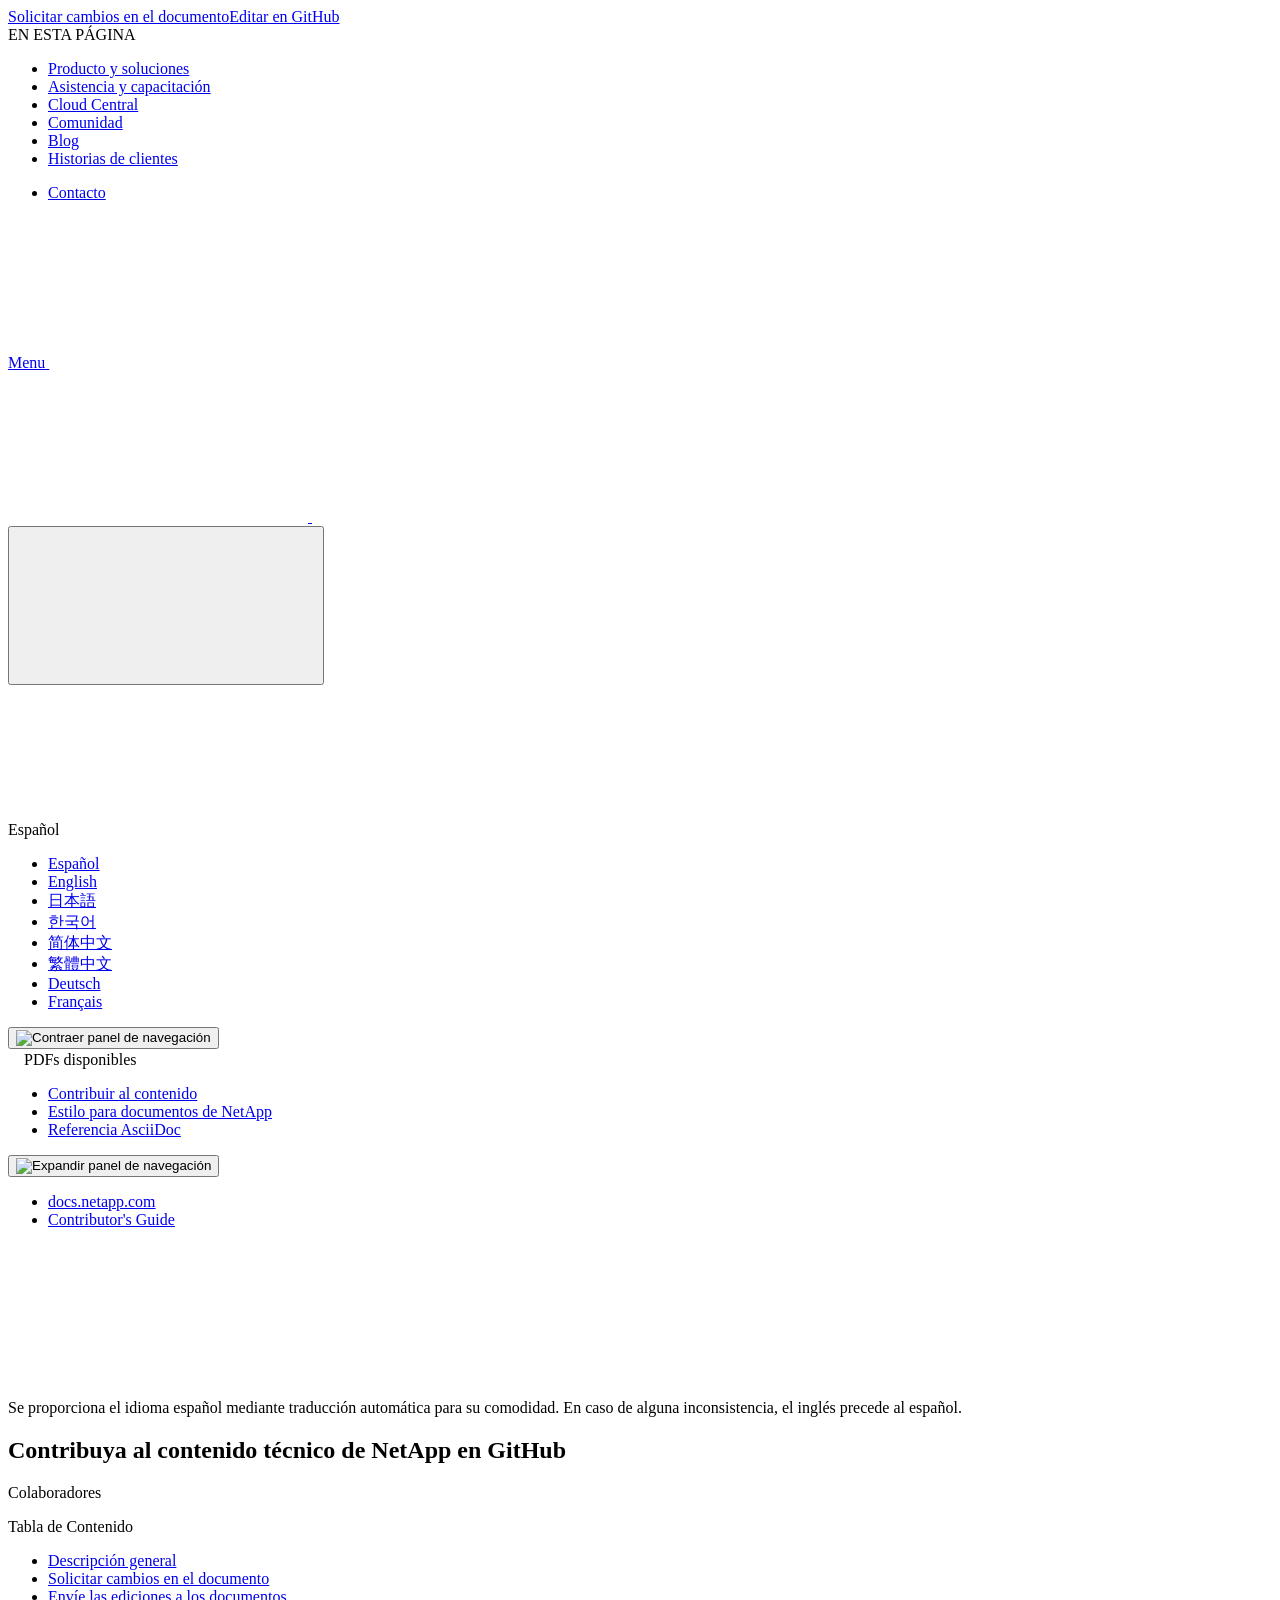
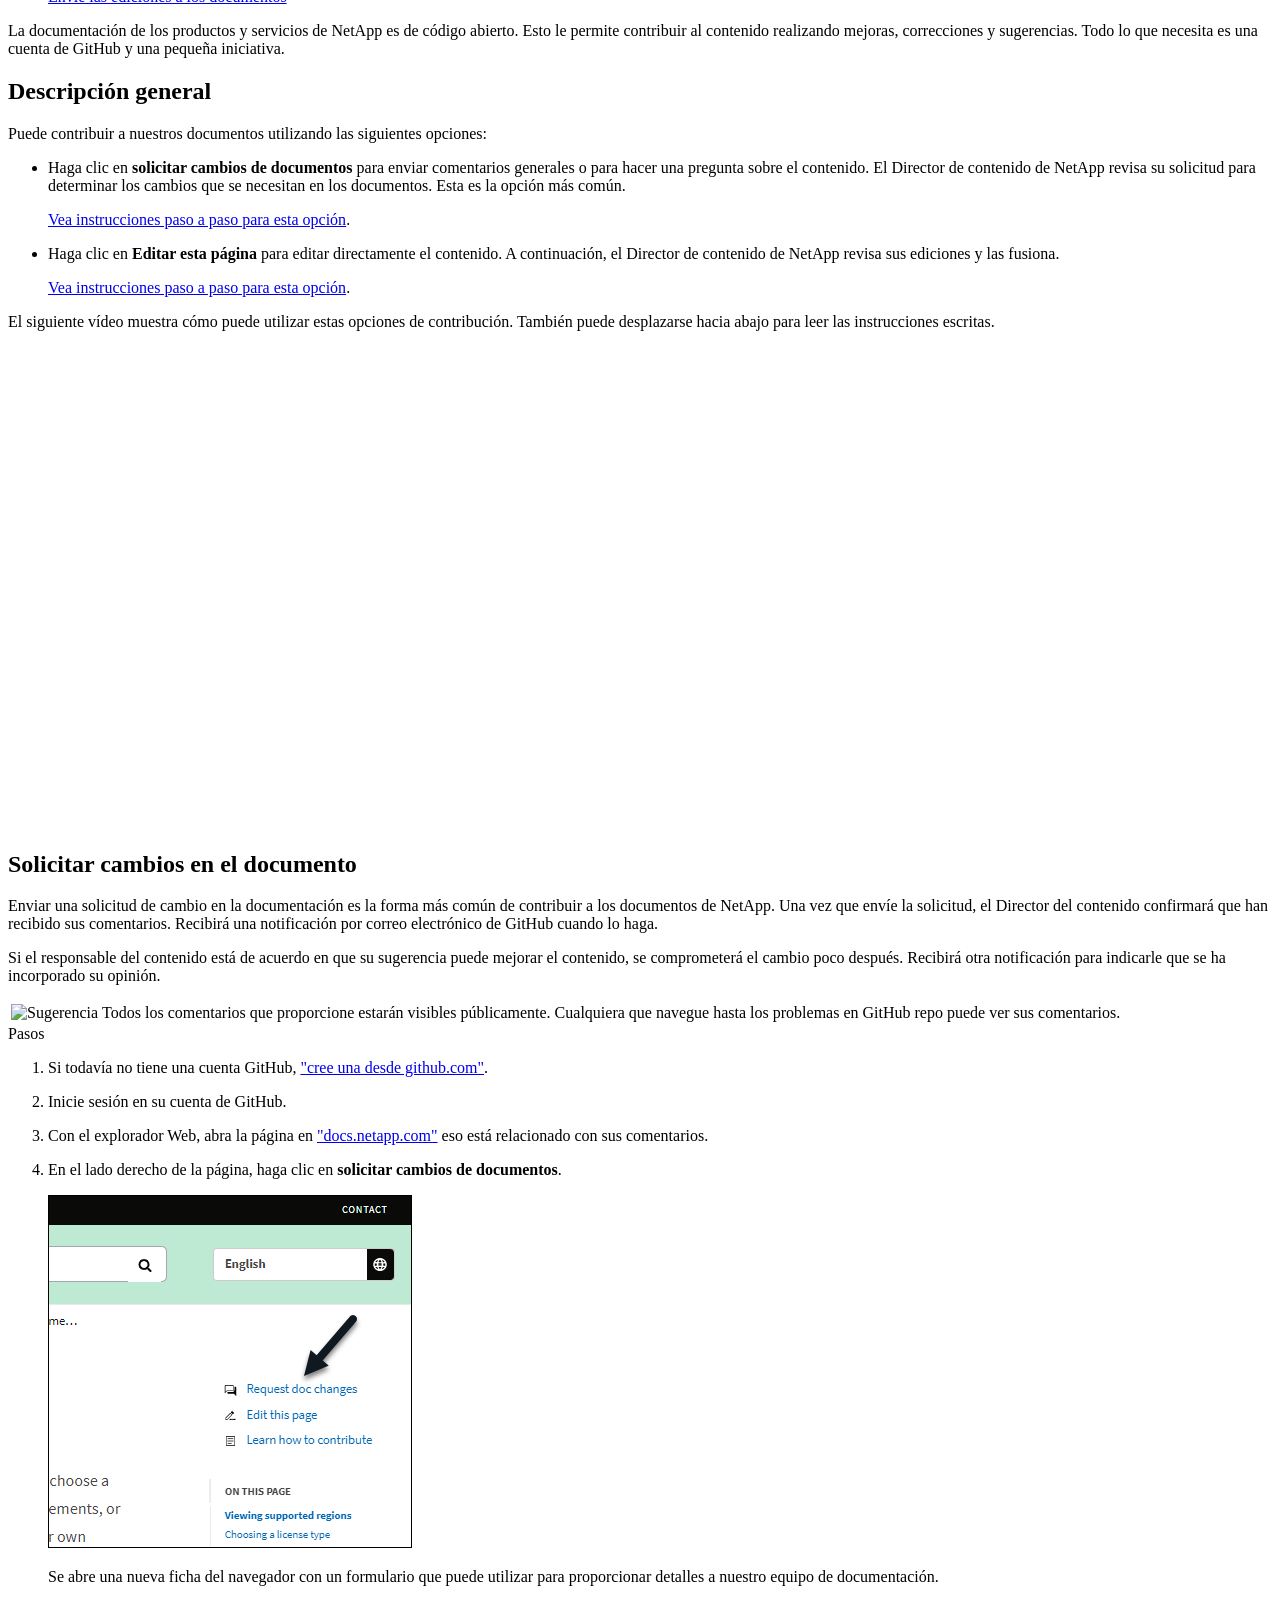
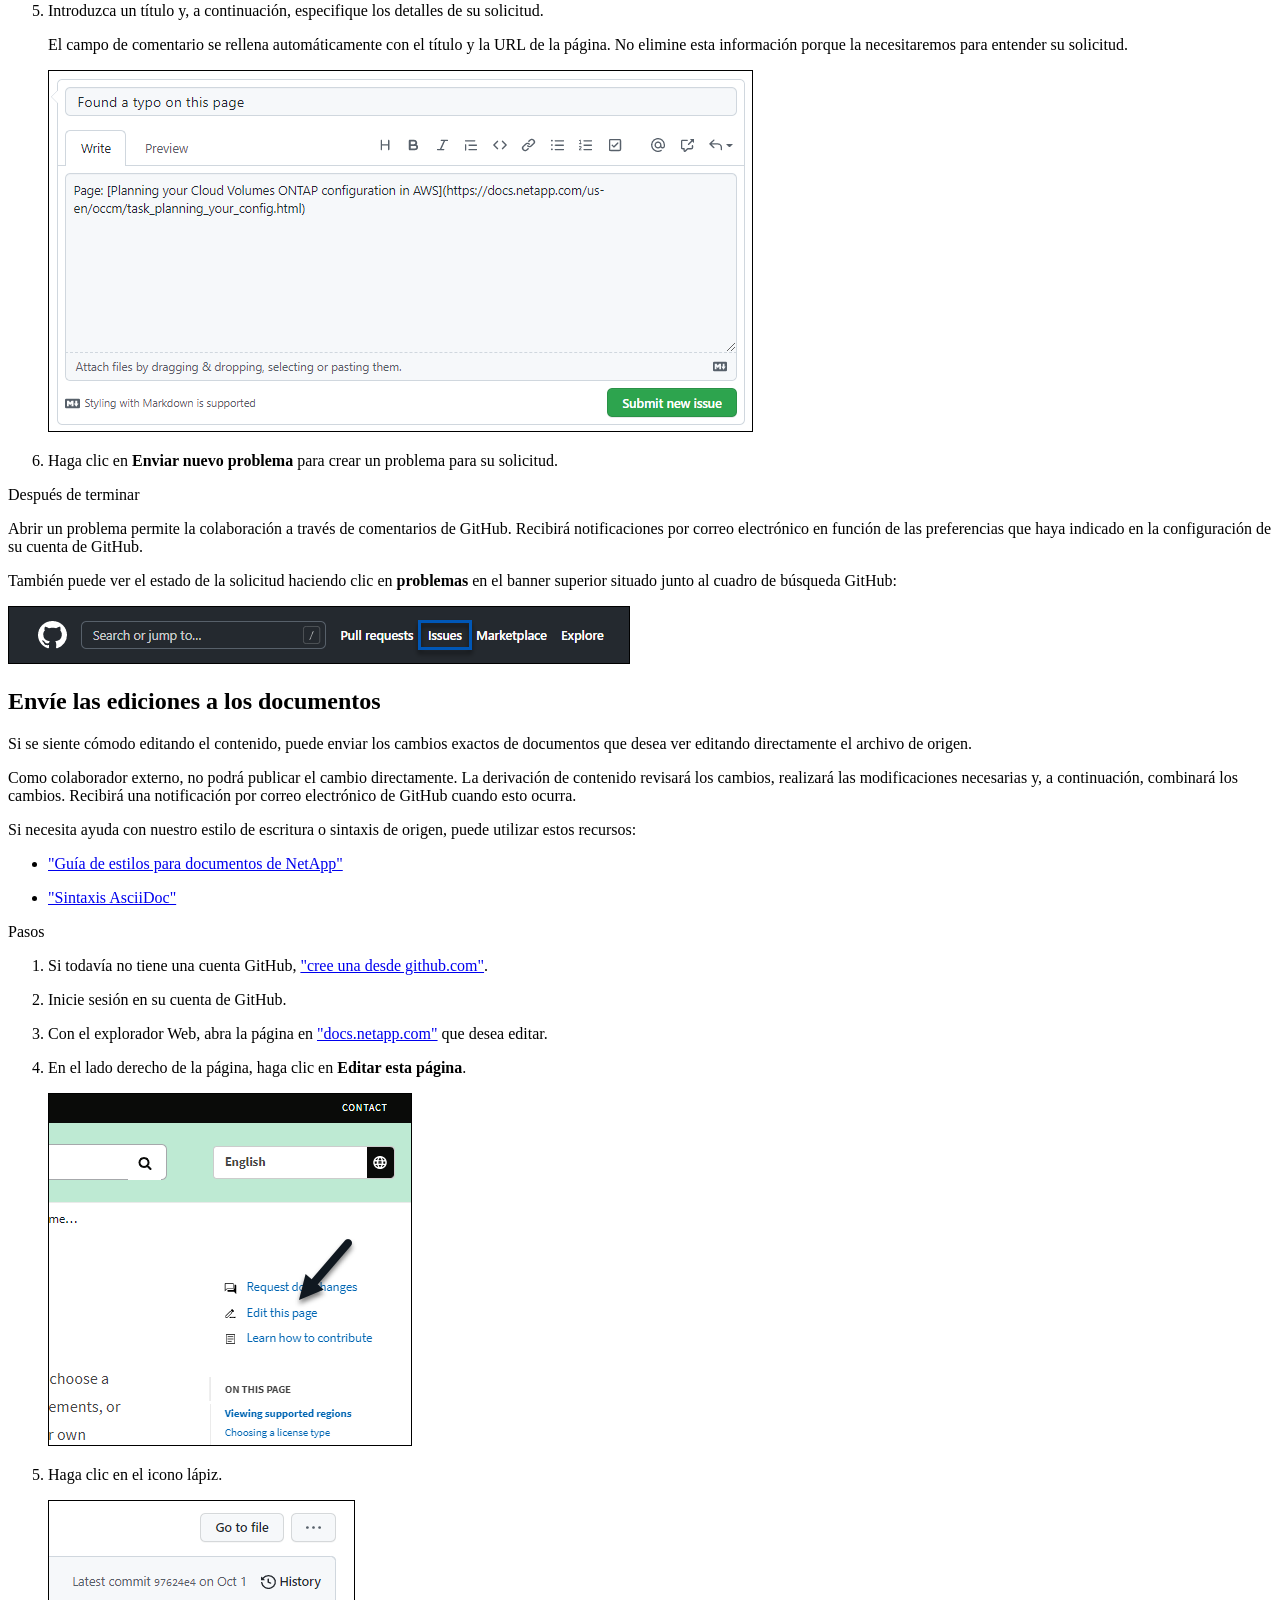
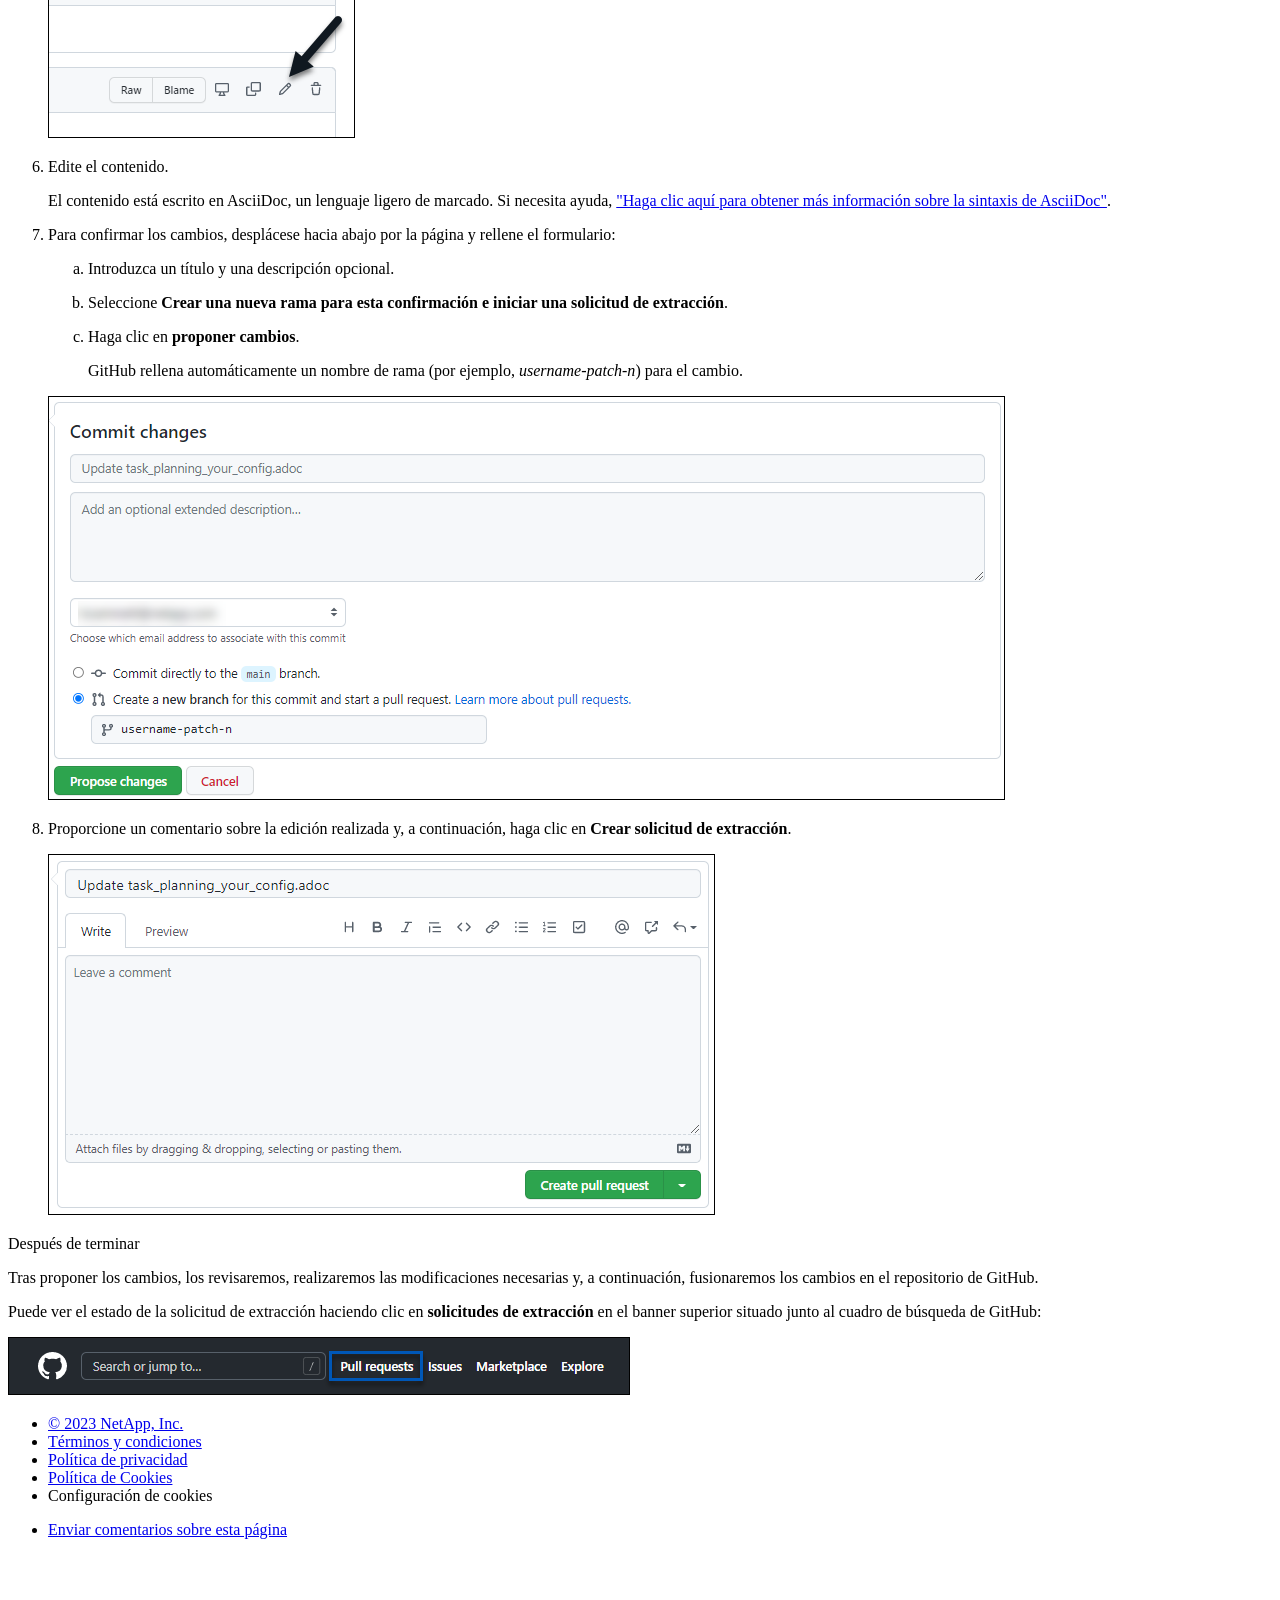
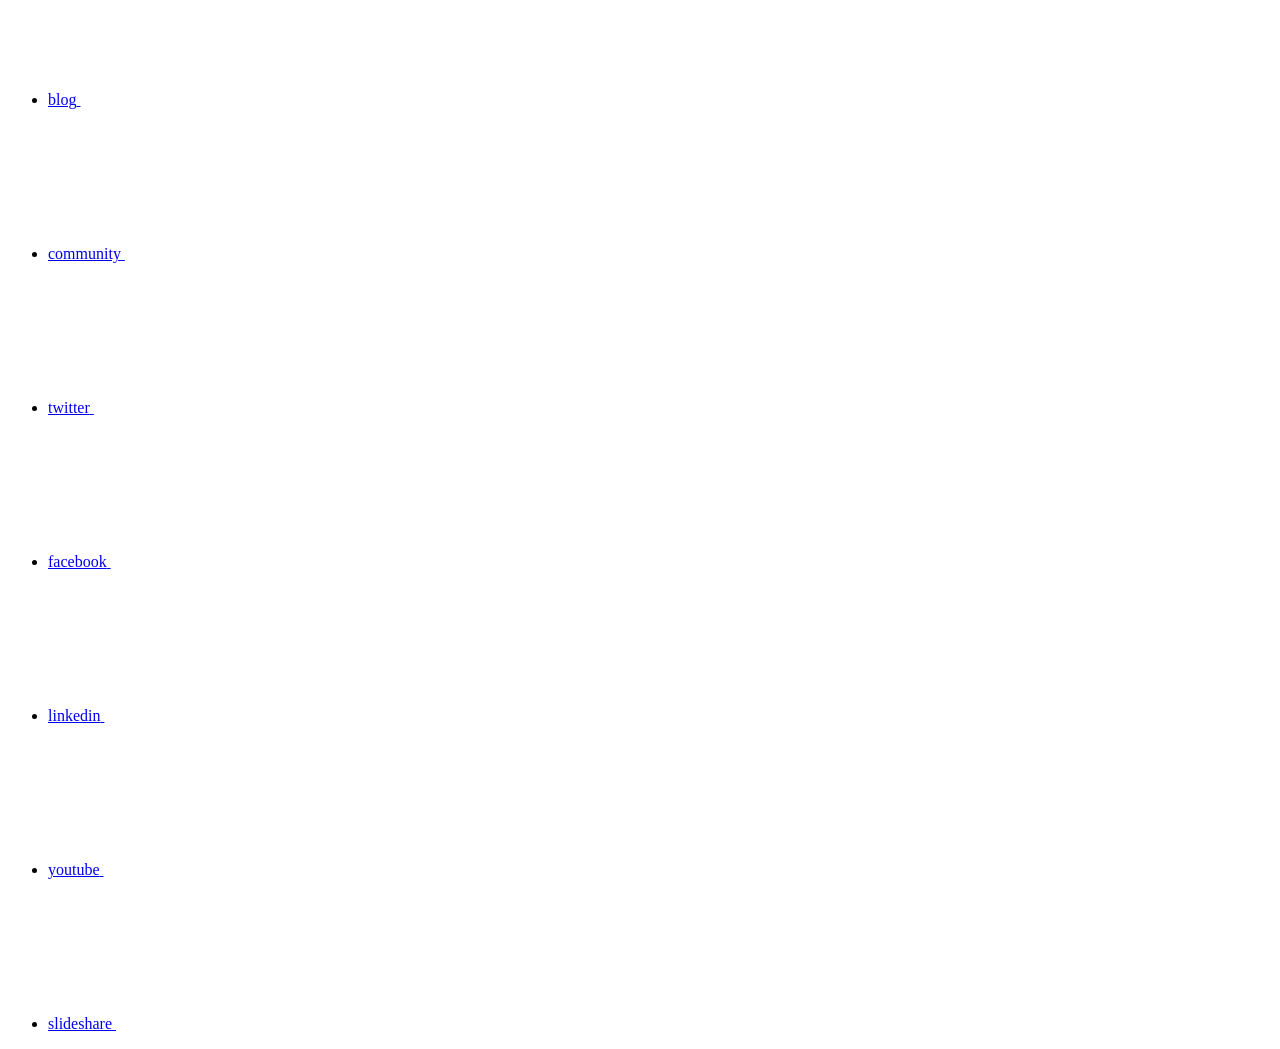
==== index.html @ d7a11817 "Deploying to gh-pages from  @ eec32def90d91efc6a511603ed0fc2354a43b56a 🚀" ====
<!DOCTYPE html>
<html lang="es">
  <head class="at-element-marker">
  <title>Contribuya al contenido técnico de NetApp en GitHub</title>
  <meta charset="utf-8">
  <meta http-equiv="x-ua-compatible" content="ie=edge,chrome=1">
  <meta http-equiv="language" content="en">
  <meta name="viewport" content="width=device-width, initial-scale=1">
  <meta property="og:title" content="Contribuya al contenido técnico de NetApp en GitHub" />
	<meta property="og:type" content="website" />
	<meta property="og:url" content="https://docs.netapp.com/es-es/contribute/index.html" />
	<meta property="og:description" content="" />
  <meta property="og:image" content="https://docs.netapp.com/es-es/contribute/images/logo-tophat-social.png" />
  <meta property="og:image:alt" content="NetApp Logo" />
  <meta name="format-detection" content="telephone=no">
  <meta http-equiv="Content-Type" content="text/html; charset=utf-8">
  <meta http-equiv="encoding" content="utf-8">
  <meta http-equiv="nss-type" content="Product Documentation"/>
  <meta http-equiv="nss-subtype" content="User Guide"/><meta name="description" content="">
  <meta name="keywords" content=" "><!-- Icons -->
  <link rel="icon" href="/es-es/contribute/images/favicon.ico" type="image/x-icon">

  <!-- RSS Feed --><!-- CSS Definitions: NetApp CSS should be defined after generic css -->

  <!-- Elastic Search -->
  <link rel="stylesheet" href="//cdn.jsdelivr.net/searchkit/0.10.0/theme.css">

  <!-- Combined CSS -->
  <link rel="stylesheet" type="text/css" href="/es-es/contribute/css/netappdocs.css">

  
  <link rel="stylesheet" href="/es-es/contribute/css/landing-page.css" type="text/css">
  <link rel="stylesheet" href="/es-es/contribute/css/tabbed-blocks.css" type="text/css">
  <!-- Canonical url -->
  <link rel='stylesheet' href='/es-es/contribute/css/na-feature.css' type='text/css'><!-- Top level site integrations --><script>
    function addAdobeLaunch(adobeId) {
      var head = document.getElementsByTagName('head')[0];
      var adobe = document.createElement("script");
      adobe.type = "text/plain";
      adobe.className = "optanon-category-C0002";
      adobe.src = "//assets.adobedtm.com/60287eadf1ee/c284da483c83/"+adobeId+".min.js";
      head.appendChild(adobe);
    }

    function addGoogleAnalytics(gtagId) {
      var google = document.createElement("script");
      google.type = "text/plain";
      google.className = "optanon-category-C0002";
      google.src = "https://www.googletagmanager.com/gtag/js?id="+gtagId;
      var head = document.getElementsByTagName('head')[0];
      head.appendChild(google);

      window.dataLayer = window.dataLayer || [];
      function gtag(){dataLayer.push(arguments);}
      gtag('js', new Date());
      gtag('config', gtagId);
    }

    function addConsent(consentId) {
      var head = document.getElementsByTagName('head')[0];
      var onetrustConsent = document.createElement("script");
      onetrustConsent.type = "text/javascript";
      onetrustConsent.src = "https://cdn.cookielaw.org/consent/"+consentId+"/OtAutoBlock.js";
      head.appendChild(onetrustConsent);

      var onetrustScript = document.createElement("script");
      onetrustScript.type = "text/javascript";
      onetrustScript.src = "https://cdn.cookielaw.org/scripttemplates/otSDKStub.js";
      onetrustScript.charset = "UTF-8";
      onetrustScript.dataset.documentLanguage = "true";
      onetrustScript.dataset.domainScript = consentId;
      head.appendChild(onetrustScript);
    }addConsent("72570c5c-fe30-465f-b0e0-b77f7fb4ae34");
    addAdobeLaunch("launch-e9ff3acac59f");
    addGoogleAnalytics("UA-81697994-3");function OptanonWrapper() { }
  </script>
  <script src="https://cdnjs.cloudflare.com/ajax/libs/jquery/2.1.4/jquery.min.js"></script>
  <script src="https://cdnjs.cloudflare.com/ajax/libs/jquery-cookie/1.4.1/jquery.cookie.min.js"></script>

  <!-- Used for Product Family Page Sidebar Visibility --><!-- Used to import Promise for IE. Required for SearchKit -->
  <script src="https://cdnjs.cloudflare.com/ajax/libs/bluebird/3.3.5/bluebird.min.js"></script><script src='/es-es/contribute/js/na-search.js'></script><script src='/es-es/contribute/js/na-pagenav.js'></script><script src='/es-es/contribute/js/na-utility.js'></script>
  <script src='/es-es/contribute/js/clouddocs.js'></script>
  <script src='/es-es/contribute/js/jquery.navgoco.min.js'></script>
  <script src="https://maxcdn.bootstrapcdn.com/bootstrap/3.3.7/js/bootstrap.min.js" integrity="sha384-Tc5IQib027qvyjSMfHjOMaLkfuWVxZxUPnCJA7l2mCWNIpG9mGCD8wGNIcPD7Txa" crossorigin="anonymous"></script>
  <script src='/es-es/contribute/js/toc.js'></script>
  <script src='/es-es/contribute/js/customscripts.js'></script><script>
      $(document).ready(function() {
          
          var collapseOnInit = true;
          

          var navSettings = {
              "caretHtml": '',
              "accordion": collapseOnInit,
              "openClass": 'active', // open
              "save": false, // leave false or nav highlighting doesn't work right
              "cookie": {
                  "name": 'navgoco',
                  "expires": false,
                  "path": '/'
              },
              "slide": {
                  "duration": 400,
                  "easing": 'swing'
              }
          };

          // Initialize navgoco with default options
          $("#mysidebar").navgoco(navSettings);
          

          $("#collapseAll").click(function(e) {
              e.preventDefault();
              $("#mysidebar").navgoco('toggle', false);
          });

          $("#expandAll").click(function(e) {
              e.preventDefault();
              $("#mysidebar").navgoco('toggle', true);
          });

          $(".sidebar-nav-container").on("scroll", function() {
            $.cookie("sidebarScroll", $(".sidebar-nav-container").scrollTop(), {
              path    : "/es-es/contribute"  
            });
          });
          $(function() {
            if ($.cookie("sidebarScroll")) {
              $(".sidebar-nav-container").scrollTop($.cookie("sidebarScroll"));
            }
          });

      });

  </script>
  <script>
      $(document).ready(function() {
          $("#tg-sb-link").click(function() {
              $("#tg-sb-sidebar").toggle();
              $("#tg-sb-content").toggleClass('col-md-9');
              $("#tg-sb-content").toggleClass('col-md-12');
              $("#tg-sb-icon").toggleClass('fa-toggle-on');
              $("#tg-sb-icon").toggleClass('fa-toggle-off');
          });
      });
  </script>
  <script src='/es-es/contribute/js/custom-dropdown.js'></script>
  <script src='/es-es/contribute/js/FileSaver.min.js'></script>
  <script src='/es-es/contribute/js/jszip-utils.min.js'></script>
  <script src='/es-es/contribute/js/jszip.min.js'></script>
  <script src='/es-es/contribute/js/pdf-ux.js'></script>
</head>


  <body class role="document" data-flavor="">
    <div id="page" class="n-off-canvas-menu">
      <div class="n-off-canvas-menu__menu"><!--TODO: Add offcanvas code --></div>
      <div class="n-off-canvas-menu__content-wrap">
        <header class="site-header" id="banner">
  
  <!-- Start Page Toolbar -->
  
  <div class="page-nav-toolbar"><div class="page-nav-contribute"><a target="_blank" href="https://github.com/NetAppDocs/contribute/issues/new?body=Page%3A%20[Contribuya al contenido técnico de NetApp en GitHub](https://docs.netapp.com/es-es/contribute/index.html)&template=public-issue-template.md" class="page-nav-contribute-link" role="button"><img src="/es-es/contribute/images/discuss-sm.svg" alt="" class="github-icon" />Solicitar cambios en el documento</a><a target="_blank" href="https://github.com/NetAppDocs/contribute/blob/main/index.adoc" class="page-nav-contribute-link" role="button"><img src="/es-es/contribute/images/edit-sm.svg" alt="" class="github-icon" />Editar en GitHub</a><a target="_blank" href="https://docs.netapp.com/us-en/contribute/" class="page-nav-contribute-link" style="visibility: hidden;" ><img src="/es-es/contribute/images/article-sm.svg" alt="" class="github-icon" />Guía del colaborador</a></div>
    <div class="page-nav-container">
      <nav class="page-nav-fixed">
        <div class="page-nav-title">EN ESTA PÁGINA</div>
        <div class="page-nav-links">
          <ul class="page-nav-inner" id="page-menu"></ul>
        </div>
      </nav>
    </div>
  </div>
  
  
  <!-- Start top_hat -->
  <div class="n-top-hat">
    <div class="n-container">
      <div class="n-top-hat__cross-property-nav">
        <ul class="n-top-hat__list">
          <li class="n-top-hat__list-item">
            <a href="https://www.netapp.com/products-a-z/" class="n-top-hat__link">Producto y soluciones</a>
          </li>
          <li class="n-top-hat__list-item">
            <a href="https://www.netapp.com/support-and-training/netapp-university/" class="n-top-hat__link">Asistencia y capacitación</a>
          </li>
          <li class="n-top-hat__list-item">
            <a href="https://cloud.netapp.com" class="n-top-hat__link">Cloud Central</a>
          </li>
          <li class="n-top-hat__list-item">
            <a href="https://community.netapp.com/" class="n-top-hat__link">Comunidad</a>
          </li>
          <li class="n-top-hat__list-item">
            <a href="https://blog.netapp.com/" class="n-top-hat__link">Blog</a>
          </li>
          <li class="n-top-hat__list-item">
            <a href="https://customers.netapp.com/en/" class="n-top-hat__link">Historias de clientes</a>
          </li>
        </ul>
      </div>
      <div class="n-top-hat__utils">
        <ul class="n-top-hat__list">
          <li class="n-top-hat__list-item">
            <a href="https://www.netapp.com/company/contact-us/" target="_self" class="n-top-hat__link" data-ntap-ui="contact-us">Contacto</a>
          </li>
        </ul>
      </div>
    </div>
  </div>
  <!-- End top_hat -->

  <!-- Start property bar -->
  <style>
    .n-property-navigation-bar__menus--desktop-experience .n-menu--mega__default-content__heading span {
    color: #34B0FF;
    }
  </style>
  <div class="n-property-bar " data-ntap-ui="sticky-nav">
    <div class="n-property-bar__inner-wrap">
      <div class="n-property-bar__menu-toggle">
        <a href="#" class="n-property-bar__menu-toggle-link">
          <span class="n-property-bar__menu-toggle-text">Menu</span>
          <svg class="n-icon-bars n-property-bar__menu-toggle-icon" aria-labelledby="title">
            <title>bars</title>
            <use xlink:href="/es-es/contribute/common/svg/sprite.svg#bars"></use>
          </svg>
        </a>
      </div>
      <div class="n-property-bar__property-mark ">
        <a href="https://www.netapp.com" class="n-property-bar__property-link">
          <div class="n-property-bar__logo">
            <svg class="n-icon-netapp-mark n-icon-netapp-mark n-property-bar__netapp-mark-icon" aria-labelledby="title">
              <title>netapp-mark</title>
              <use xlink:href="/es-es/contribute/common/svg/sprite.svg#netapp-mark"></use>
            </svg>
            <svg class="n-icon-netapp-logo n-property-bar__logo-svg" aria-labelledby="title">
              <title>netapp-logo</title>
              <use xlink:href="/es-es/contribute/common/svg/sprite.svg#netapp-logo"></use>
            </svg>
          </div>
        </a>
      </div>

      
      
      
      <div class="search-property-bar">
        <div id="search-demo-container" class="searchbox n-property-bar__search">
          <div id="react-search" 
          data-search-html="/es-es/contribute/search.html"
          data-type="widget" 
          data-placeholder="Buscar documentación"
          data-no-results-found="No se encontraron resultados para {query}"
          data-did-you-mean="Buscar {suggestion}."
          data-no-results-found-did-you-mean="No se encontraron resultados para {query}. ¿Quiso decir {suggestion}?"
          data-results-found="{hitCount} resultados encontrados"
          data-error-message="We're sorry, an issue occurred when fetching your results. Please try again."
          data-error-reset="Reset Search"
          data-sk-es-pf-indexes=""
          data-flavor=""></div>
          <button class="n-property-bar__search-toggle-button" type="button">
            <svg class="n-icon-search n-property-bar__search-toggle-button-icon" aria-labelledby="title">
              <title>search</title>
              <use xmlns:xlink="http://www.w3.org/1999/xlink" xlink:href="/es-es/contribute/common/svg/sprite.svg#search"></use>
            </svg>
          </button>
        </div>
      </div>
      
    </div>
  </div>
  <div class="n-property-bar__toolbar">
    <!-- Start Language Selector --><div id="language-dropdown" class="custom-dropdown custom-dropdown-lang">
      <div class="custom-dropdown-select custom-dropdown-select-lang">
      <span class="lang-name">Español</span>
          <svg class="n-globe__icon" aria-labelledby="title">
            <title>globe</title>
            <use xmlns:xlink="http://www.w3.org/1999/xlink" xlink:href="/es-es/contribute/common/svg/sprite.svg#globe"></use>
          </svg>
        </button>
      </div>

      <ul class="custom-dropdown-menu"><li>
          <a href="https://docs.netapp.com/es-es/contribute/index.html" target="_self"><span translate="no" class="notranslate">Español</span></a>
        </li><li>
          <a href="https://docs.netapp.com/us-en/contribute/index.html" target="_self"><span translate="no" class="notranslate">English</span></a>
        </li><li>
          <a href="https://docs.netapp.com/ja-jp/contribute/index.html" target="_self"><span translate="no" class="notranslate">日本語</span></a>
        </li><li>
          <a href="https://docs.netapp.com/ko-kr/contribute/index.html" target="_self"><span translate="no" class="notranslate">한국어</span></a>
        </li><li>
          <a href="https://docs.netapp.com/zh-cn/contribute/index.html" target="_self"><span translate="no" class="notranslate">简体中文</span></a>
        </li><li>
          <a href="https://docs.netapp.com/zh-tw/contribute/index.html" target="_self"><span translate="no" class="notranslate">繁體中文</span></a>
        </li><li>
          <a href="https://docs.netapp.com/de-de/contribute/index.html" target="_self"><span translate="no" class="notranslate">Deutsch</span></a>
        </li><li>
          <a href="https://docs.netapp.com/fr-fr/contribute/index.html" target="_self"><span translate="no" class="notranslate">Français</span></a>
        </li></ul>
    </div><!-- End Language Selector -->

    <div class="n-property-bar__cta"></div>
  </div>
  <!-- End property bar -->
</header>


        <main id="n-main-content" class="n-main-content">
          <!-- Start Documentation Content -->
<div class="ie-main">
  <!-- Sidebar Column -->
  
  <div class="col-md-3" id="sidebar-height">
      <button id="btn-sidebar-collapse" onclick="hideSidebar()"><img src="/es-es/contribute/images/collapse.png" alt="Contraer panel de navegación"></button>
      <div class="n-pdf-header">
  <a id="toggleButtonPdf" class="n-pdf-button" type="button">
    <img src="/es-es/contribute/images/pdf.png" alt="" width="16" height="16"/>PDFs disponibles<span>
    </span>
  </a>
</div>
<div class="n-pdf-body-container">
  <ul id="toggleContainerPdf" class="n-pdf-body" style="display:none;"><li class="pdf-ux-container">
        
        
        
        <a target="_blank" href="/es-es/contribute/pdfs/fullsite-sidebar/Contribuya_al_contenido_técnico_de_NetApp_en_GitHub.pdf" >
          <img src="/es-es/contribute/images/pdf.png" alt="" width="16" height="16"/>PDF de este sitio de documentos</a>
    <ul class="subfolders" id="pdf-remove" style="display:none;"><li class="active"></li></ul>
  





</li></ul>
  <div class="zip-pdf-link-container" style="display: none;">   
    <a href="#" id="zipPdf">
      <img src="/es-es/contribute/images/pdf-zip.png" alt="" width="16" height="16"/>
      <pre>Colección de documentos PDF separados<span class="zip-size"></span></pre>
    </a><div id="zip-link-popup" class="hide">
    <div class="inner-modal">
        <div class="downloading-progress">
            <div class="spinner"></div>
            <h1>Creating your file...</h1>
            <div>This may take a few minutes. Thanks for your patience.</div>
            <button class="cancel-download-btn" type="button">Cancel</button>
        </div>
        <div class="download-complete hide">
            <div class="done-icon">
                <svg xmlns="http://www.w3.org/2000/svg" width="24" height="24" viewBox="0 0 24 24"><path d="M20.285 2l-11.285 11.567-5.286-5.011-3.714 3.716 9 8.728 15-15.285z"/></svg>
            </div>
            <div>Your file is ready</div>
            <button class="cancel-download-btn" type="button">OK</button>
        </div>
    </div>
</div>
<script>
    $(".cancel-download-btn").click(function(){
        $("#zip-link-popup").addClass("hide");
        $("#zip-link-popup .downloading-progress").removeClass("hide");
        $("#zip-link-popup .download-complete").addClass("hide");
    });
</script></div>
</div>
<script>
  $("#toggleContainerPdf li.active:last-child").parents('ul.subfolders').toggle('display');
  $("#toggleButtonPdf").click(function () {
    $("#toggleContainerPdf").toggle('display');
    $(".n-pdf-body-container .zip-pdf-link-container").toggle('display');
  });
</script><div class="sidebar-nav-container" id="mysidebardiv">
  <ul id="mysidebar" class="nav"><li 
      data-pdf-exists="true" 
      data-pdf-filename="Contribuir al contenido"
      data-li-level="1#" 
      class="  active "
    ><a class="na-navbar-padding" href="/es-es/contribute/index.html">
        Contribuir al contenido
      </a></li><li 
      data-pdf-exists="true" 
      data-pdf-filename="Estilo para documentos de NetApp"
      data-li-level="1#" 
      class=" "
    ><a class="na-navbar-padding" href="/es-es/contribute/style.html">
        Estilo para documentos de NetApp
      </a></li><li 
      data-pdf-exists="true" 
      data-pdf-filename="Referencia AsciiDoc"
      data-li-level="1#" 
      class=" "
    ><a class="na-navbar-padding" href="/es-es/contribute/asciidoc_syntax.html">
        Referencia AsciiDoc
      </a></li></ul>
</div>
<script>
  window.onscroll = () => {
    const value = -40 - (document.body.scrollHeight - (window.innerHeight + document.scrollingElement.scrollTop));
    
    document.getElementById("sidebar-height").style.bottom = Math.max(0,value) + "px";
};
</script>
<!-- this highlights the active parent class in the navgoco sidebar. this is critical so that the parent expands when you're viewing a page. This must appear below the sidebar code above. Otherwise, if placed inside customscripts.js, the script runs before the sidebar code runs and the class never gets inserted.-->
<script>$("li.active").parents('li').toggleClass("active");</script>
<script>$("#mysidebar li.active").parents('ul').css("display","block");</script>


  </div>
  

  <div class="ie-content-pane n-doc__component-detail-content n-doc__component-detail-content--show-code">
    <!-- Begin of page container --><article class="page-content" id="main">
      <div class="ie-utility">
  <button id="btn-sidebar-expand" onclick="showSidebar()"><img src="/es-es/contribute/images/expand.png" alt="Expandir panel de navegación"></button>
  <div class="ie-menu">
    <div class="n-breadcrumb">
      <ul class="n-breadcrumb__list">
        <li class="n-breadcrumb__list-item">
          <a href="https://docs.netapp.com">docs.netapp.com</a>
        </li>
        

        

        <li class="n-breadcrumb__list-item">
          <a href="/es-es/contribute/">Contributor's&nbsp;Guide</a>
        </li>

      </ul>
    </div>
    <div style="clear: both"></div><!-- Main needs to have height -->
  </div>
</div>

      <div class="ie-nmt-disclaimer">
  <span>
    <div class="ie-nmt-disclaimer-container">
      <div class="ie-nmt-disclaimer-icon">
        <svg class="luci-icon" aria-hidden="true">
          <use xlink:href="/es-es/contribute/common/svg/sprite.svg#circle-info">
        </svg>
      </div>
      <div class="ie-nmt-disclaimer-content">
        <span> Se proporciona el idioma español mediante traducción automática para su comodidad. En caso de alguna inconsistencia, el inglés precede al español. </span>
      </div>
      <div style="clear:both;"></div>
    </div>
  </span>
</div><div class="n-doc__component-detail-heading-wrap">
  <h1 class="n-doc__component-detail-heading">Contribuya al contenido técnico de NetApp en GitHub</h1>
</div>


<p class="page-details">
  

<span>Colaboradores
</span>


</p>

<div id="toc" class="toc">
<div id="toctitle">Tabla de Contenido</div>
<ul class="sectlevel1">
<li><a href="#descripción-general">Descripción general</a></li>
<li><a href="#solicitar-cambios-en-el-documento">Solicitar cambios en el documento</a></li>
<li><a href="#envíe-las-ediciones-a-los-documentos">Envíe las ediciones a los documentos</a></li>
</ul>
</div>
<div id="preamble">
<div class="sectionbody">
<div class="paragraph lead">
<p>La documentación de los productos y servicios de NetApp es de código abierto. Esto le permite contribuir al contenido realizando mejoras, correcciones y sugerencias. Todo lo que necesita es una cuenta de GitHub y una pequeña iniciativa.</p>
</div>
</div>
</div>
<div class="sect1">
<h2 id="descripción-general">Descripción general</h2>
<div class="sectionbody">
<div class="paragraph">
<p>Puede contribuir a nuestros documentos utilizando las siguientes opciones:</p>
</div>
<div class="ulist">
<ul>
<li>
<p>Haga clic en <strong>solicitar cambios de documentos</strong> para enviar comentarios generales o para hacer una pregunta sobre el contenido. El Director de contenido de NetApp revisa su solicitud para determinar los cambios que se necesitan en los documentos. Esta es la opción más común.</p>
<div class="paragraph">
<p><a href="#solicitar-cambios-en-el-documento">Vea instrucciones paso a paso para esta opción</a>.</p>
</div>
</li>
<li>
<p>Haga clic en <strong>Editar esta página</strong> para editar directamente el contenido. A continuación, el Director de contenido de NetApp revisa sus ediciones y las fusiona.</p>
<div class="paragraph">
<p><a href="#envíe-las-ediciones-a-los-documentos">Vea instrucciones paso a paso para esta opción</a>.</p>
</div>
</li>
</ul>
</div>
<div class="paragraph">
<p>El siguiente vídeo muestra cómo puede utilizar estas opciones de contribución. También puede desplazarse hacia abajo para leer las instrucciones escritas.</p>
</div>
<div class="videoblock">
<div class="content">
<iframe width="848" height="480" src="https://www.youtube.com/embed/0A-xQJaDkco?rel=0" frameborder="0" allowfullscreen></iframe>
</div>
</div>
</div>
</div>
<div class="sect1">
<h2 id="solicitar-cambios-en-el-documento">Solicitar cambios en el documento</h2>
<div class="sectionbody">
<div class="paragraph">
<p>Enviar una solicitud de cambio en la documentación es la forma más común de contribuir a los documentos de NetApp. Una vez que envíe la solicitud, el Director del contenido confirmará que han recibido sus comentarios. Recibirá una notificación por correo electrónico de GitHub cuando lo haga.</p>
</div>
<div class="paragraph">
<p>Si el responsable del contenido está de acuerdo en que su sugerencia puede mejorar el contenido, se comprometerá el cambio poco después. Recibirá otra notificación para indicarle que se ha incorporado su opinión.</p>
</div>
<div class="admonitionblock tip">
<table>
<tr>
<td class="icon">
<img src="/us-en/contribute/images/tip.svg" alt="Sugerencia">
</td>
<td class="content">
Todos los comentarios que proporcione estarán visibles públicamente. Cualquiera que navegue hasta los problemas en GitHub repo puede ver sus comentarios.
</td>
</tr>
</table>
</div>
<div class="olist arabic">
<div class="title">Pasos</div>
<ol class="arabic">
<li>
<p>Si todavía no tiene una cuenta GitHub, <a href="https://github.com/join" target="_blank" rel="noopener">"cree una desde github.com"</a>.</p>
</li>
<li>
<p>Inicie sesión en su cuenta de GitHub.</p>
</li>
<li>
<p>Con el explorador Web, abra la página en <a href="https://docs.netapp.com">"docs.netapp.com"</a> eso está relacionado con sus comentarios.</p>
</li>
<li>
<p>En el lado derecho de la página, haga clic en <strong>solicitar cambios de documentos</strong>.</p>
<div class="paragraph">
<p><span class="image"><img src="./media/screenshot-request-doc-changes.png" alt="Solicitar cambios en el documento"></span></p>
</div>
<div class="paragraph">
<p>Se abre una nueva ficha del navegador con un formulario que puede utilizar para proporcionar detalles a nuestro equipo de documentación.</p>
</div>
</li>
<li>
<p>Introduzca un título y, a continuación, especifique los detalles de su solicitud.</p>
<div class="paragraph">
<p>El campo de comentario se rellena automáticamente con el título y la URL de la página. No elimine esta información porque la necesitaremos para entender su solicitud.</p>
</div>
<div class="paragraph">
<p><span class="image"><img src="./media/screenshot-submit-new-issue.png" alt="Enviar nuevo número"></span></p>
</div>
</li>
<li>
<p>Haga clic en <strong>Enviar nuevo problema</strong> para crear un problema para su solicitud.</p>
</li>
</ol>
</div>
<div class="paragraph">
<div class="title">Después de terminar</div>
<p>Abrir un problema permite la colaboración a través de comentarios de GitHub. Recibirá notificaciones por correo electrónico en función de las preferencias que haya indicado en la configuración de su cuenta de GitHub.</p>
</div>
<div class="paragraph">
<p>También puede ver el estado de la solicitud haciendo clic en <strong>problemas</strong> en el banner superior situado junto al cuadro de búsqueda GitHub:</p>
</div>
<div class="paragraph">
<p><span class="image"><img src="./media/screenshot-issues.png" alt="Ficha problemas"></span></p>
</div>
</div>
</div>
<div class="sect1">
<h2 id="envíe-las-ediciones-a-los-documentos">Envíe las ediciones a los documentos</h2>
<div class="sectionbody">
<div class="paragraph">
<p>Si se siente cómodo editando el contenido, puede enviar los cambios exactos de documentos que desea ver editando directamente el archivo de origen.</p>
</div>
<div class="paragraph">
<p>Como colaborador externo, no podrá publicar el cambio directamente. La derivación de contenido revisará los cambios, realizará las modificaciones necesarias y, a continuación, combinará los cambios. Recibirá una notificación por correo electrónico de GitHub cuando esto ocurra.</p>
</div>
<div class="paragraph">
<p>Si necesita ayuda con nuestro estilo de escritura o sintaxis de origen, puede utilizar estos recursos:</p>
</div>
<div class="ulist">
<ul>
<li>
<p><a href="style.html">"Guía de estilos para documentos de NetApp"</a></p>
</li>
<li>
<p><a href="asciidoc_syntax.html">"Sintaxis AsciiDoc"</a></p>
</li>
</ul>
</div>
<div class="olist arabic">
<div class="title">Pasos</div>
<ol class="arabic">
<li>
<p>Si todavía no tiene una cuenta GitHub, <a href="https://github.com/join" target="_blank" rel="noopener">"cree una desde github.com"</a>.</p>
</li>
<li>
<p>Inicie sesión en su cuenta de GitHub.</p>
</li>
<li>
<p>Con el explorador Web, abra la página en <a href="https://docs.netapp.com">"docs.netapp.com"</a> que desea editar.</p>
</li>
<li>
<p>En el lado derecho de la página, haga clic en <strong>Editar esta página</strong>.</p>
<div class="paragraph">
<p><span class="image"><img src="./media/screenshot-edit-this-page.png" alt="Edite esta página"></span></p>
</div>
</li>
<li>
<p>Haga clic en el icono lápiz.</p>
<div class="paragraph">
<p><span class="image"><img src="./media/screenshot-pencil-icon.png" alt="Icono de lápiz"></span></p>
</div>
</li>
<li>
<p>Edite el contenido.</p>
<div class="paragraph">
<p>El contenido está escrito en AsciiDoc, un lenguaje ligero de marcado. Si necesita ayuda, <a href="asciidoc_syntax.html">"Haga clic aquí para obtener más información sobre la sintaxis de AsciiDoc"</a>.</p>
</div>
</li>
<li>
<p>Para confirmar los cambios, desplácese hacia abajo por la página y rellene el formulario:</p>
<div class="olist loweralpha">
<ol class="loweralpha" type="a">
<li>
<p>Introduzca un título y una descripción opcional.</p>
</li>
<li>
<p>Seleccione <strong>Crear una nueva rama para esta confirmación e iniciar una solicitud de extracción</strong>.</p>
</li>
<li>
<p>Haga clic en <strong>proponer cambios</strong>.</p>
<div class="paragraph">
<p>GitHub rellena automáticamente un nombre de rama (por ejemplo, <em>username-patch-n</em>) para el cambio.</p>
</div>
</li>
</ol>
</div>
<div class="paragraph">
<p><span class="image"><img src="./media/screenshot-propose-change.png" alt="Proponer cambio de archivo"></span></p>
</div>
</li>
<li>
<p>Proporcione un comentario sobre la edición realizada y, a continuación, haga clic en <strong>Crear solicitud de extracción</strong>.</p>
<div class="paragraph">
<p><span class="image"><img src="./media/screenshot-create-pull-request.png" alt="Crear solicitud de extracción"></span></p>
</div>
</li>
</ol>
</div>
<div class="paragraph">
<div class="title">Después de terminar</div>
<p>Tras proponer los cambios, los revisaremos, realizaremos las modificaciones necesarias y, a continuación, fusionaremos los cambios en el repositorio de GitHub.</p>
</div>
<div class="paragraph">
<p>Puede ver el estado de la solicitud de extracción haciendo clic en <strong>solicitudes de extracción</strong> en el banner superior situado junto al cuadro de búsqueda de GitHub:</p>
</div>
<div class="paragraph">
<p><span class="image"><img src="./media/screenshot-view-pull-requests.png" alt="Tirar de la pestaña de solicitud"></span></p>
</div>
</div>
</div>

    </article>
    <!-- Page Container -->
  </div>

  <div style="clear: both"></div><!-- Main needs to have height --></div>

        </main>

        <footer class="n-footer">
  <div class="n-footer__bottom">
    <div class="n-container">
      <div class="n-footer__bottom-left">
        <div class="n-footer__copyright">
          <ul class="n-footer__copyright-list">
            <li class="n-footer__copyright-link">
              <a href="https://www.netapp.com/company/legal/copyright/">© 2023 NetApp, Inc.</a>
            </li>
            <li class="n-footer__copyright-link">
              <a href="https://www.netapp.com/company/legal/terms-of-use/">Términos y condiciones</a>
            </li>
            <li class="n-footer__copyright-link">
              <a href="https://www.netapp.com/company/legal/privacy-policy/">Política de privacidad</a>
            </li>
            <li class="n-footer__copyright-link">
              <a href="https://www.netapp.com/company/legal/cookie-policy/">Política de Cookies</a>
            </li>
            <li class="n-footer__copyright-link">
              <a class="ot-sdk-show-settings">Configuración de cookies</a>
            </li>
          </ul>
        </div>
      </div>
      <div class="n-footer__bottom-right">
        <div class="n-footer__copyright">
          <ul class="n-footer__copyright-list">
            <li class="n-footer__copyright-link">
              <a target="_self" href="javascript:netapp_mailto()">Enviar comentarios sobre esta página</a>
            </li>
          </ul>
        </div>
        <div class="n-footer__social-links">
          <ul class="n-footer__social-link-list">
            <li class="n-footer__social-link-list-item">
              <a class="n-footer__social-link" data-ntap-social="follow-blog" href="https://blog.netapp.com"
                target="_blank" title="blog" alt="blog">
                <span class="n-footer__social-link-text">blog</span>
                <svg class="n-icon-blog n-footer__social-link-icon" aria-labelledby="title">
                  <title>blog@</title>
                  <use xmlns:xlink="http://www.w3.org/1999/xlink"
                    xlink:href="/es-es/contribute/common/svg/sprite.svg#blog"></use>
                </svg>
              </a>
            </li>
            <li class="n-footer__social-link-list-item">
              <a class="n-footer__social-link" data-ntap-social="follow-community" href="https://community.netapp.com/"
                target="_blank" title="community" alt="community">
                <span class="n-footer__social-link-text">community</span>
                <svg class="n-icon-community n-footer__social-link-icon" aria-labelledby="title">
                  <title>community@</title>
                  <use xmlns:xlink="http://www.w3.org/1999/xlink"
                    xlink:href="/es-es/contribute/common/svg/sprite.svg#comments"></use>
                </svg>
              </a>
            </li>
            <li class="n-footer__social-link-list-item">
              <a class="n-footer__social-link" data-ntap-social="follow-twitter" href="https://twitter.com/netapp"
                target="_blank" title="twitter" alt="twitter">
                <span class="n-footer__social-link-text">twitter</span>
                <svg class="n-icon-twitter n-footer__social-link-icon" aria-labelledby="title">
                  <title>twitter@</title>
                  <use xmlns:xlink="http://www.w3.org/1999/xlink"
                    xlink:href="/es-es/contribute/common/svg/sprite.svg#twitter"></use>
                </svg>
              </a>
            </li>
            <li class="n-footer__social-link-list-item">
              <a class="n-footer__social-link" data-ntap-social="follow-facebook" href="https://www.facebook.com/NetApp"
                target="_blank" title="facebook" alt="facebook">
                <span class="n-footer__social-link-text">facebook</span>
                <svg class="n-icon-facebook n-footer__social-link-icon" aria-labelledby="title">
                  <title>facebook@</title>
                  <use xmlns:xlink="http://www.w3.org/1999/xlink"
                    xlink:href="/es-es/contribute/common/svg/sprite.svg#facebook"></use>
                </svg>
              </a>
            </li>
            <li class="n-footer__social-link-list-item">
              <a class="n-footer__social-link" data-ntap-social="follow-linkedin"
                href="https://www.linkedin.com/company/netapp" target="_blank" title="linkedin" alt="linkedin">
                <span class="n-footer__social-link-text">linkedin</span>
                <svg class="n-icon-linkedin n-footer__social-link-icon" aria-labelledby="title">
                  <title>linkedin@</title>
                  <use xmlns:xlink="http://www.w3.org/1999/xlink"
                    xlink:href="/es-es/contribute/common/svg/sprite.svg#linkedin"></use>
                </svg>
              </a>
            </li>
            <li class="n-footer__social-link-list-item">
              <a class="n-footer__social-link" data-ntap-social="follow-youtube"
                href="https://www.youtube.com/user/NetAppTV" target="_blank" title="youtube" alt="youtube">
                <span class="n-footer__social-link-text">youtube</span>
                <svg class="n-icon-youtube n-footer__social-link-icon" aria-labelledby="title">
                  <title>youtube@</title>
                  <use xmlns:xlink="http://www.w3.org/1999/xlink"
                    xlink:href="/es-es/contribute/common/svg/sprite.svg#youtube"></use>
                </svg>
              </a>
            </li>
            <li class="n-footer__social-link-list-item">
              <a class="n-footer__social-link" data-ntap-social="follow-slideshare"
                href="https://www.slideshare.net/NetApp" target="_blank" title="slideshare" alt="slideshare">
                <span class="n-footer__social-link-text">slideshare</span>
                <svg class="n-icon-slideshare n-footer__social-link-icon" aria-labelledby="title">
                  <title>slideshare@</title>
                  <use xmlns:xlink="http://www.w3.org/1999/xlink"
                    xlink:href="/es-es/contribute/common/svg/sprite.svg#slideshare"></use>
                </svg>
              </a>
            </li>
          </ul>
        </div>
      </div>
    </div>
  </div>
</footer>

      </div><!-- Elasticsearch JS -->
      <script type="text/javascript" src='/es-es/contribute/js/bundle.js'></script>

      <!-- Syntax Highlighting -->
      <script type="text/javascript" src='/es-es/contribute/js/prism.js'></script>
      <script type="text/javascript" src='/es-es/contribute/js/prism-curl.js'></script>
    </div>
    <script>
      document.body.offsetWidth=1903;
      cookieLaw = {}
      cookieLaw.euCountry = "US";
      cookieLaw.invoke = function(){return false;}
    </script>
    <script src='/es-es/contribute/js/www-ntap.js'></script>
    <script src='/es-es/contribute/js/tabbed-blocks.js'></script>
    <script src='/es-es/contribute/js/sidebar.js'></script>
  </body></html>
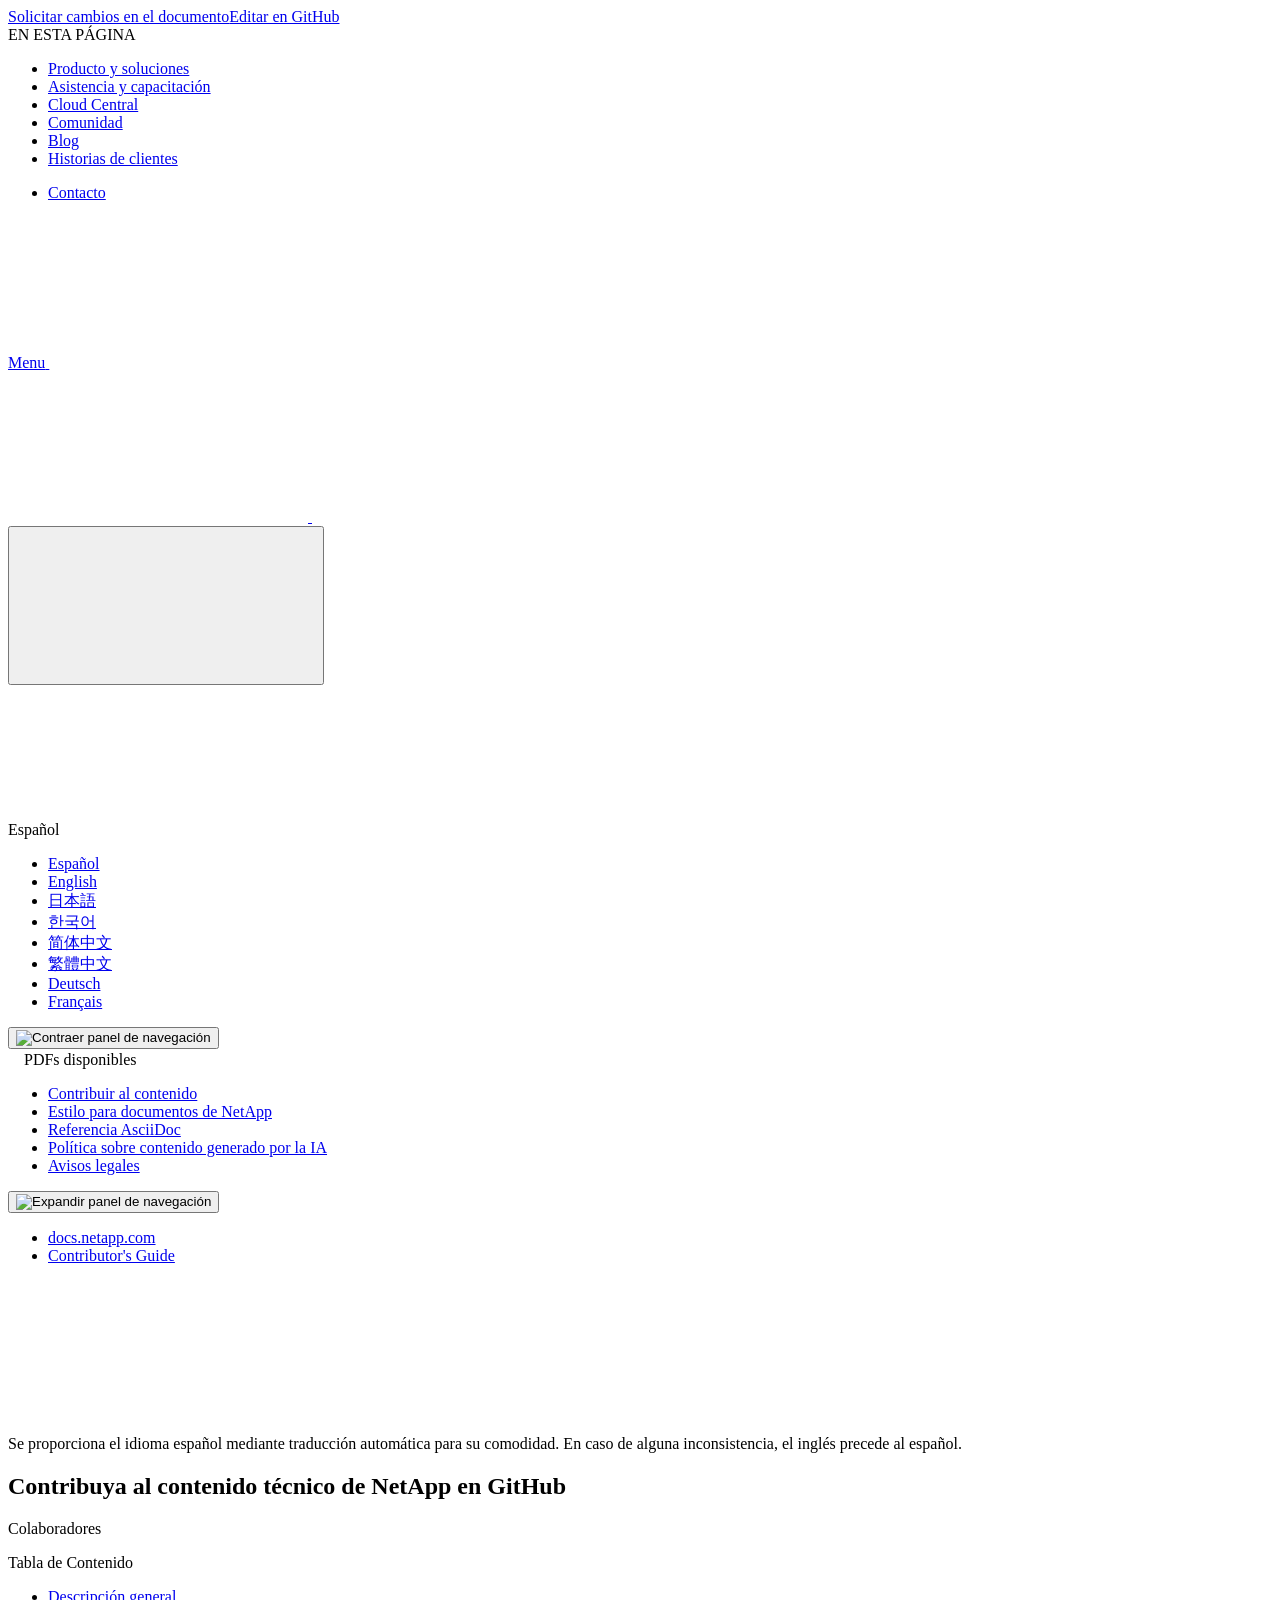
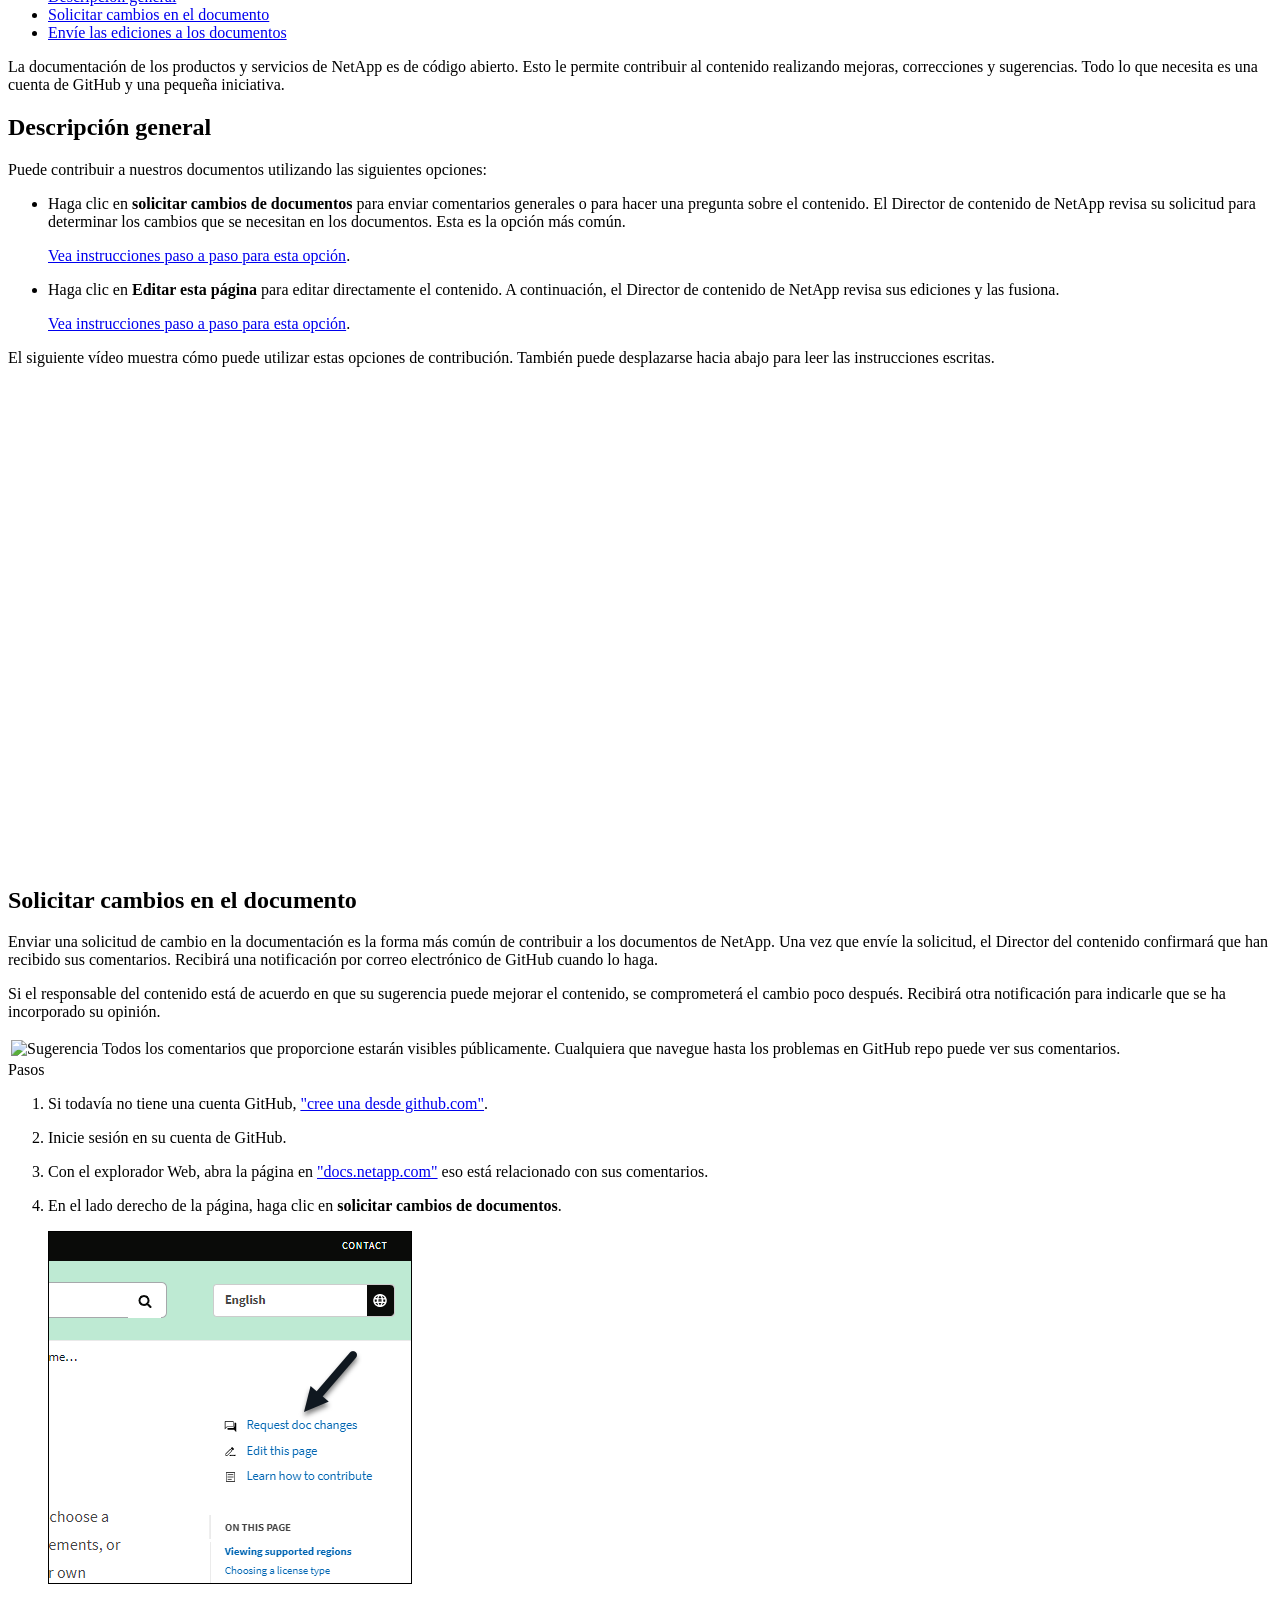
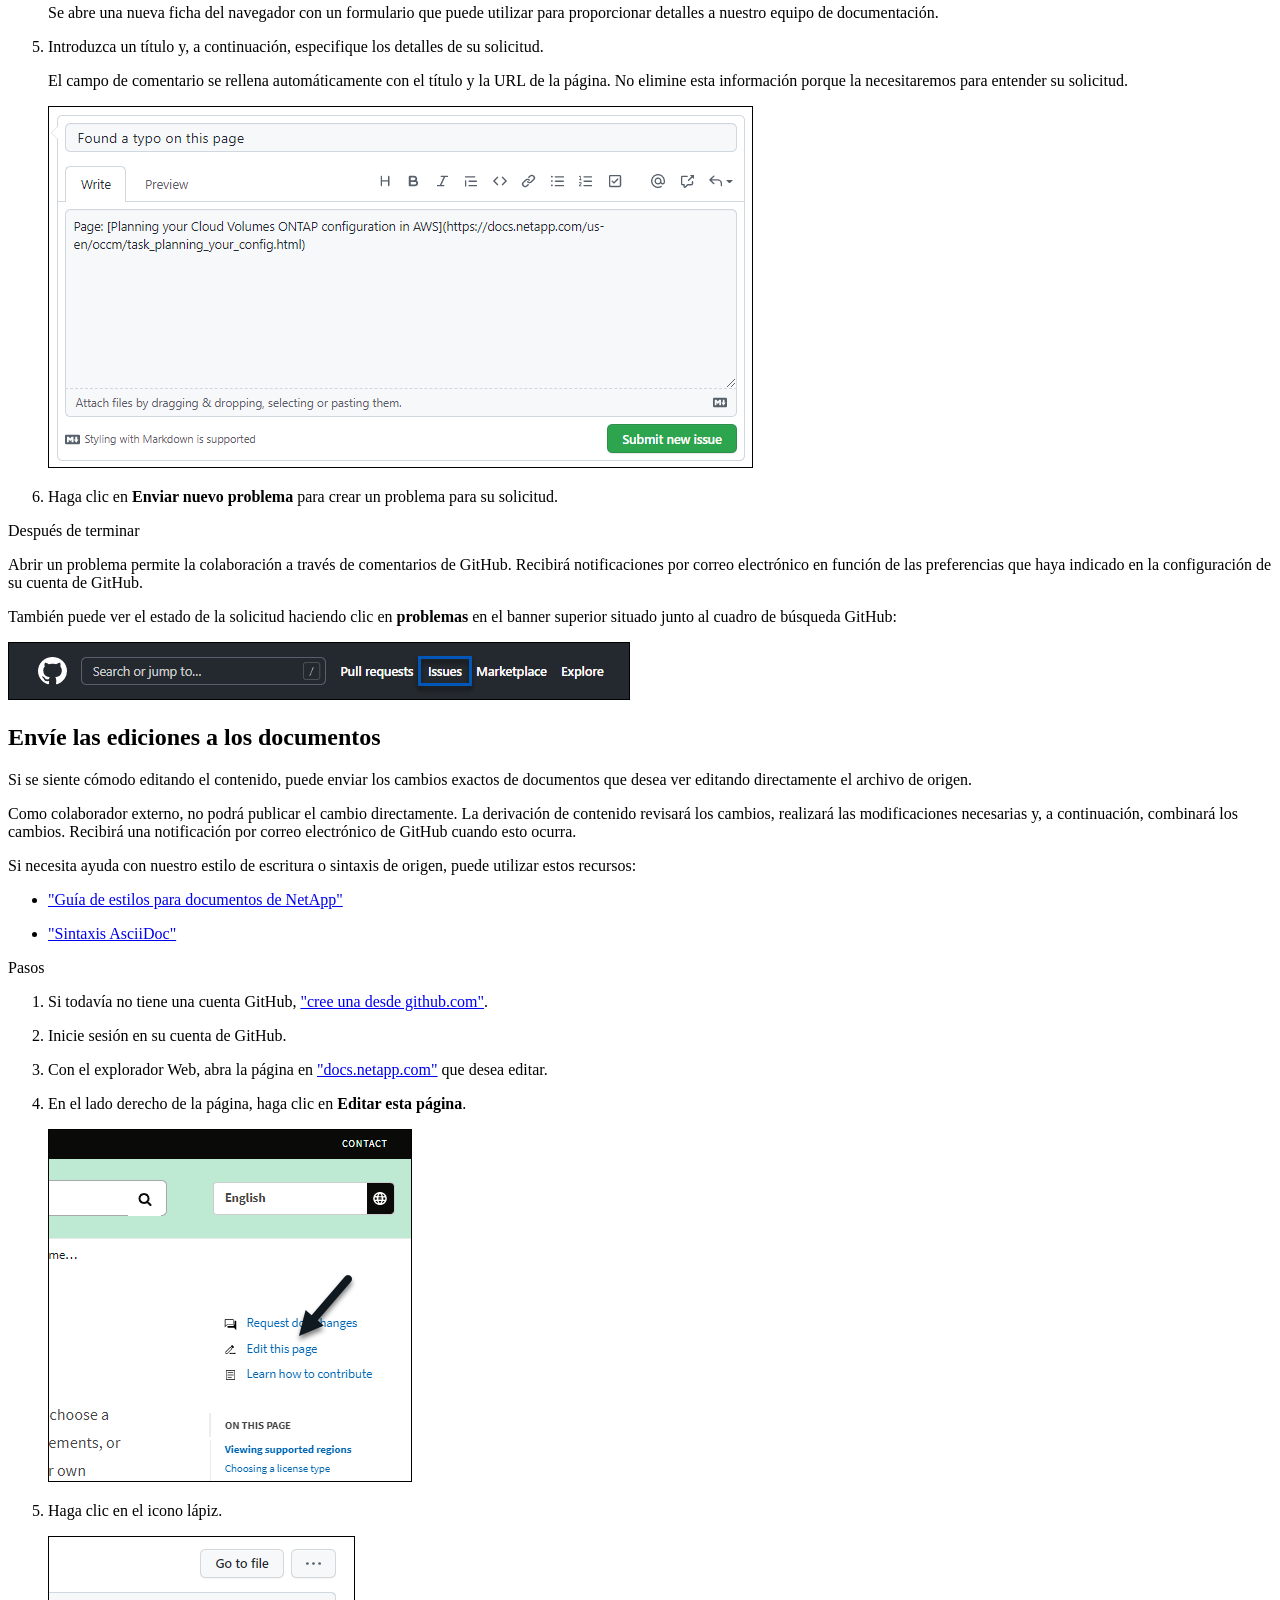
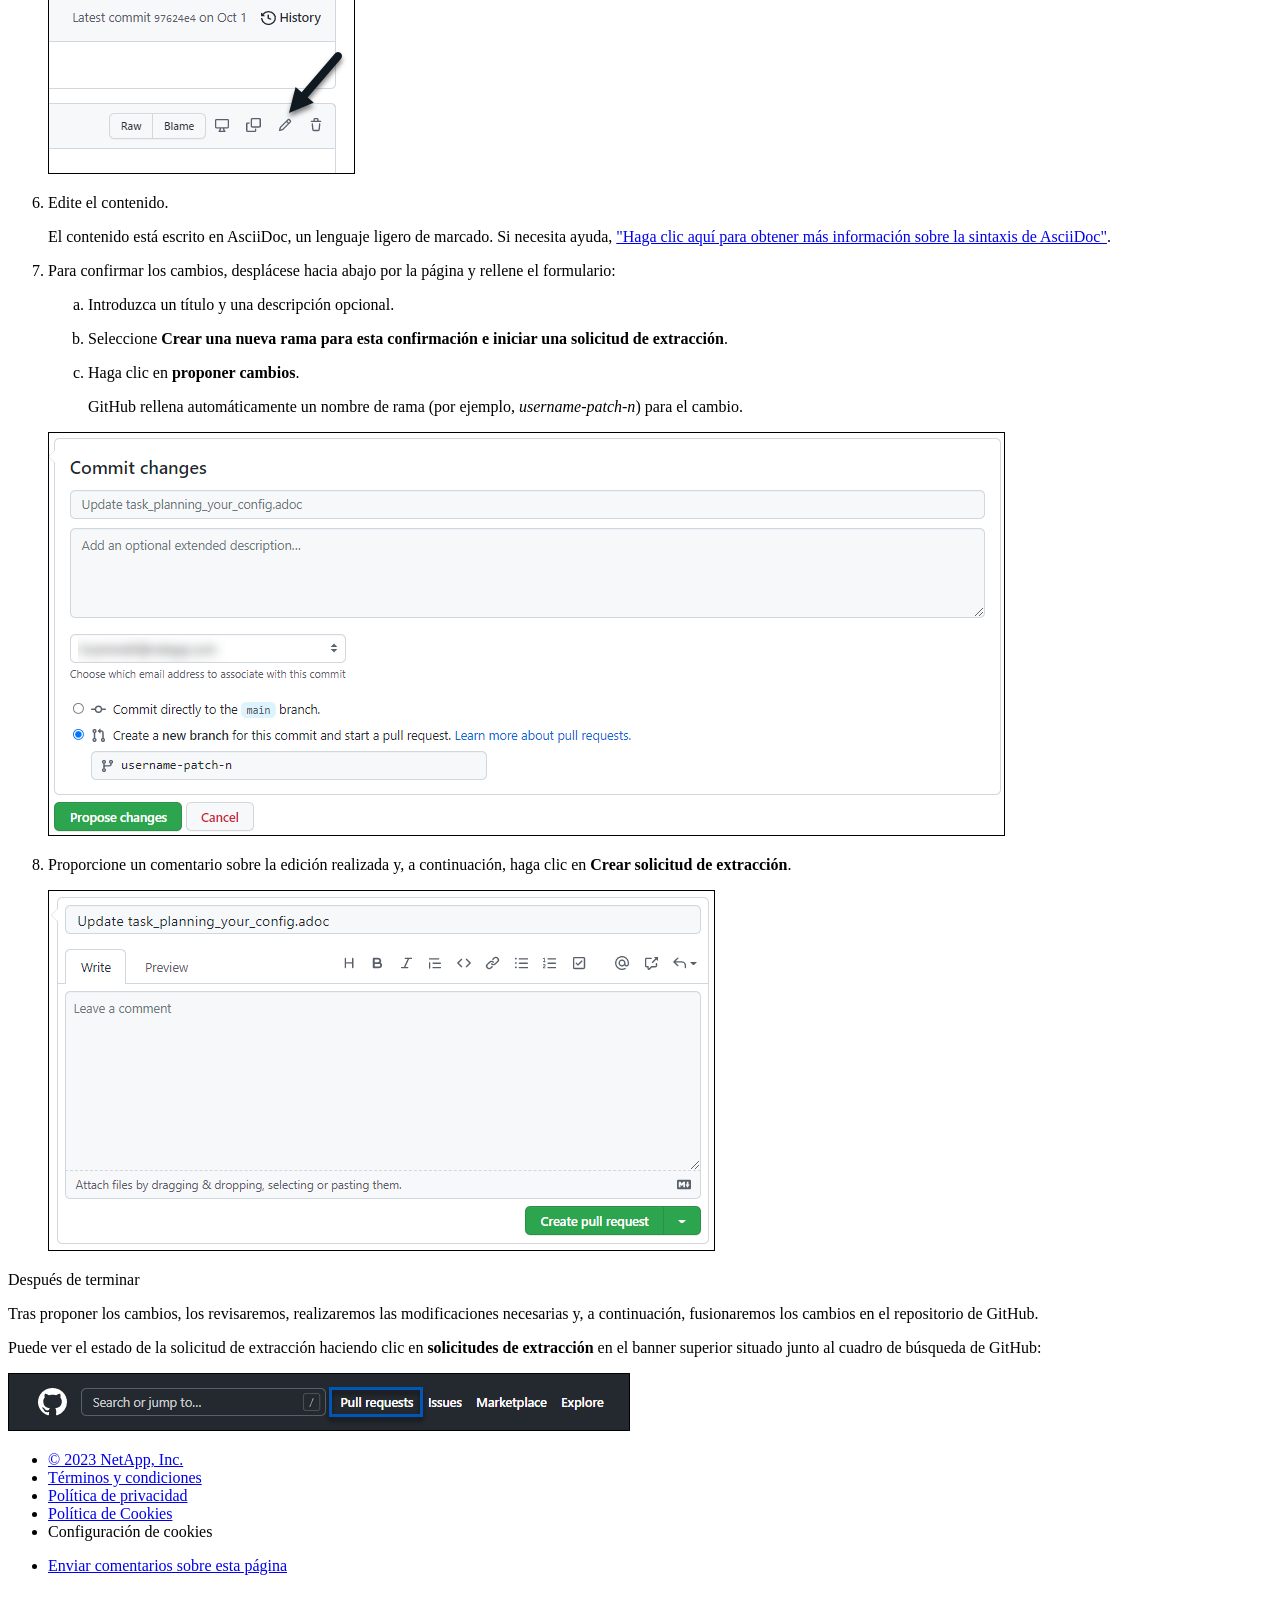
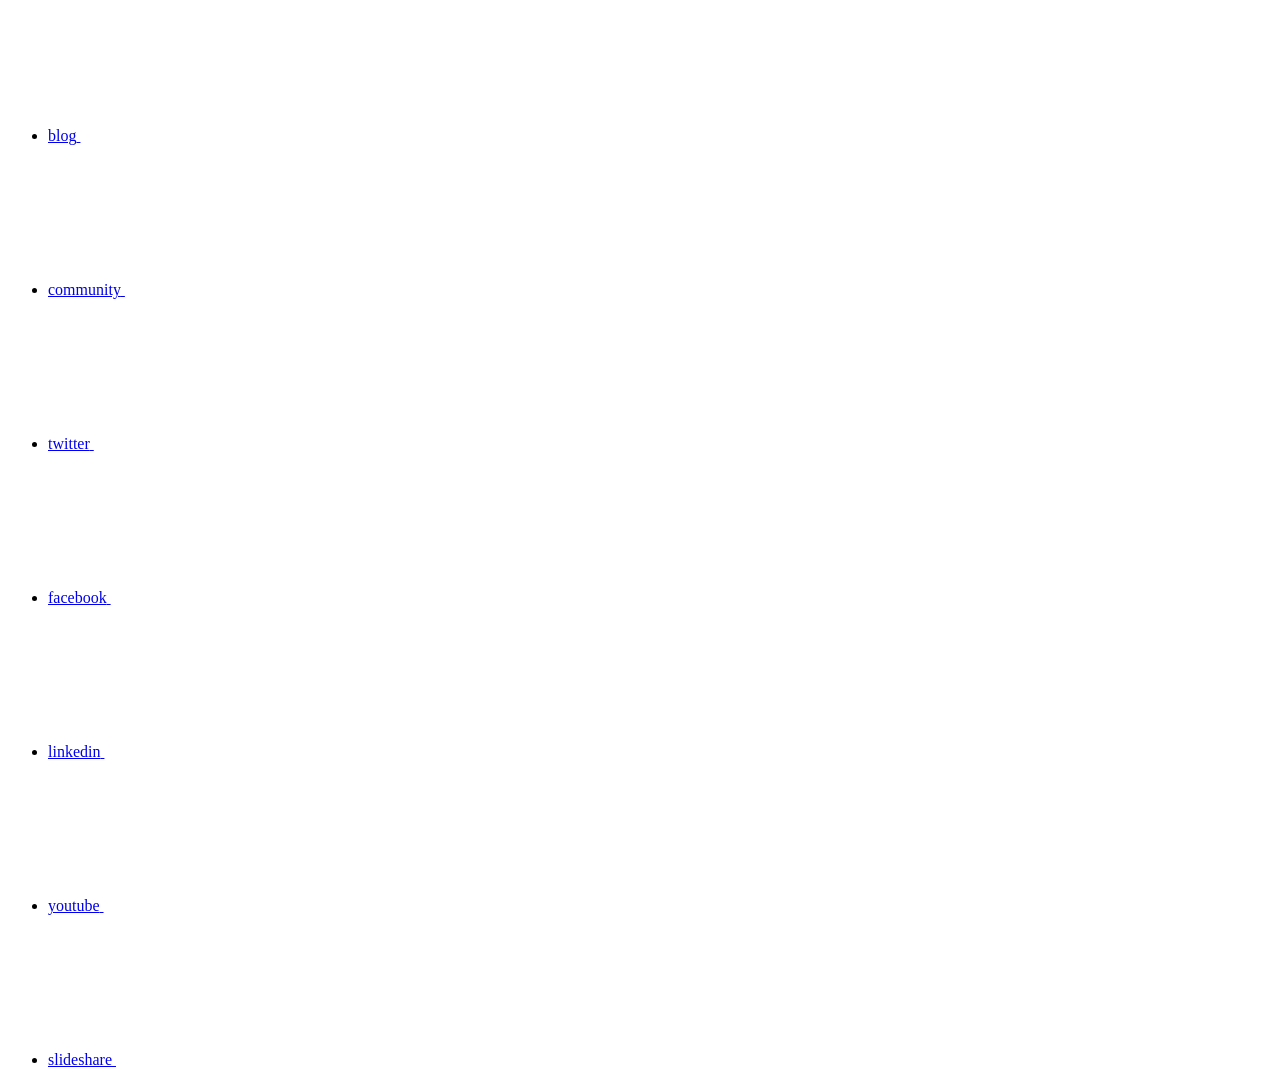
==== commit 1dd10562: "Deploying to gh-pages from  @ bbad8311e68009c2f5ab0902a8dce15781ad8daf 🚀" ====
--- a/index.html
+++ b/index.html
@@ -79,11 +79,17 @@
 
   <!-- Used for Product Family Page Sidebar Visibility --><!-- Used to import Promise for IE. Required for SearchKit -->
   <script src="https://cdnjs.cloudflare.com/ajax/libs/bluebird/3.3.5/bluebird.min.js"></script><script src='/es-es/contribute/js/na-search.js'></script><script src='/es-es/contribute/js/na-pagenav.js'></script><script src='/es-es/contribute/js/na-utility.js'></script>
+ <!--  
+  <link rel='stylesheet' href='/es-es/contribute/css/prism.css' type='text/css'>
+  <link rel='stylesheet' href='/es-es/contribute/css/prism-netapp.css' type='text/css'>
+ -->
+
+  <!-- <script src='/es-es/contribute/js/na-utility.js'></script> -->
   <script src='/es-es/contribute/js/clouddocs.js'></script>
   <script src='/es-es/contribute/js/jquery.navgoco.min.js'></script>
   <script src="https://maxcdn.bootstrapcdn.com/bootstrap/3.3.7/js/bootstrap.min.js" integrity="sha384-Tc5IQib027qvyjSMfHjOMaLkfuWVxZxUPnCJA7l2mCWNIpG9mGCD8wGNIcPD7Txa" crossorigin="anonymous"></script>
-  <script src='/es-es/contribute/js/toc.js'></script>
-  <script src='/es-es/contribute/js/customscripts.js'></script><script>
+  <!-- <script src='/es-es/contribute/js/toc.js'></script> -->
+  <!-- <script src='/es-es/contribute/js/customscripts.js'></script> --><script>
       $(document).ready(function() {
           
           var collapseOnInit = true;
@@ -148,7 +154,7 @@
   <script src='/es-es/contribute/js/FileSaver.min.js'></script>
   <script src='/es-es/contribute/js/jszip-utils.min.js'></script>
   <script src='/es-es/contribute/js/jszip.min.js'></script>
-  <script src='/es-es/contribute/js/pdf-ux.js'></script>
+  <!-- <script src='/es-es/contribute/js/pdf-ux.js'></script> -->
 </head>
 
 
@@ -221,7 +227,7 @@
           <span class="n-property-bar__menu-toggle-text">Menu</span>
           <svg class="n-icon-bars n-property-bar__menu-toggle-icon" aria-labelledby="title">
             <title>bars</title>
-            <use xlink:href="/es-es/contribute/common/svg/sprite.svg#bars"></use>
+            <use xlink:href="/es-es/contribute/images/sprite.svg#bars"></use>
           </svg>
         </a>
       </div>
@@ -230,11 +236,11 @@
           <div class="n-property-bar__logo">
             <svg class="n-icon-netapp-mark n-icon-netapp-mark n-property-bar__netapp-mark-icon" aria-labelledby="title">
               <title>netapp-mark</title>
-              <use xlink:href="/es-es/contribute/common/svg/sprite.svg#netapp-mark"></use>
+              <use xlink:href="/es-es/contribute/images/sprite.svg#netapp-mark"></use>
             </svg>
             <svg class="n-icon-netapp-logo n-property-bar__logo-svg" aria-labelledby="title">
               <title>netapp-logo</title>
-              <use xlink:href="/es-es/contribute/common/svg/sprite.svg#netapp-logo"></use>
+              <use xlink:href="/es-es/contribute/images/sprite.svg#netapp-logo"></use>
             </svg>
           </div>
         </a>
@@ -260,7 +266,7 @@
           <button class="n-property-bar__search-toggle-button" type="button">
             <svg class="n-icon-search n-property-bar__search-toggle-button-icon" aria-labelledby="title">
               <title>search</title>
-              <use xmlns:xlink="http://www.w3.org/1999/xlink" xlink:href="/es-es/contribute/common/svg/sprite.svg#search"></use>
+              <use xmlns:xlink="http://www.w3.org/1999/xlink" xlink:href="/es-es/contribute/images/sprite.svg#search"></use>
             </svg>
           </button>
         </div>
@@ -274,7 +280,7 @@
       <span class="lang-name">Español</span>
           <svg class="n-globe__icon" aria-labelledby="title">
             <title>globe</title>
-            <use xmlns:xlink="http://www.w3.org/1999/xlink" xlink:href="/es-es/contribute/common/svg/sprite.svg#globe"></use>
+            <use xmlns:xlink="http://www.w3.org/1999/xlink" xlink:href="/es-es/contribute/images/sprite.svg#globe"></use>
           </svg>
         </button>
       </div>
@@ -326,6 +332,10 @@
           <img src="/es-es/contribute/images/pdf.png" alt="" width="16" height="16"/>PDF de este sitio de documentos</a>
     <ul class="subfolders" id="pdf-remove" style="display:none;"><li class="active"></li></ul>
   
+
+
+
+
 
 
 
@@ -389,6 +399,20 @@
       class=" "
     ><a class="na-navbar-padding" href="/es-es/contribute/asciidoc_syntax.html">
         Referencia AsciiDoc
+      </a></li><li 
+      data-pdf-exists="true" 
+      data-pdf-filename="Política sobre contenido generado por la IA"
+      data-li-level="1#" 
+      class=" "
+    ><a class="na-navbar-padding" href="/es-es/contribute/ai-policy.html">
+        Política sobre contenido generado por la IA
+      </a></li><li 
+      data-pdf-exists="true" 
+      data-pdf-filename="Avisos legales"
+      data-li-level="1#" 
+      class=" "
+    ><a class="na-navbar-padding" href="/es-es/contribute/legal-notices.html">
+        Avisos legales
       </a></li></ul>
 </div>
 <script>
@@ -435,7 +459,7 @@
     <div class="ie-nmt-disclaimer-container">
       <div class="ie-nmt-disclaimer-icon">
         <svg class="luci-icon" aria-hidden="true">
-          <use xlink:href="/es-es/contribute/common/svg/sprite.svg#circle-info">
+          <use xlink:href="/es-es/contribute/images/sprite.svg#circle-info">
         </svg>
       </div>
       <div class="ie-nmt-disclaimer-content">
@@ -717,7 +741,7 @@
                 <svg class="n-icon-blog n-footer__social-link-icon" aria-labelledby="title">
                   <title>blog@</title>
                   <use xmlns:xlink="http://www.w3.org/1999/xlink"
-                    xlink:href="/es-es/contribute/common/svg/sprite.svg#blog"></use>
+                    xlink:href="/es-es/contribute/images/sprite.svg#blog"></use>
                 </svg>
               </a>
             </li>
@@ -728,7 +752,7 @@
                 <svg class="n-icon-community n-footer__social-link-icon" aria-labelledby="title">
                   <title>community@</title>
                   <use xmlns:xlink="http://www.w3.org/1999/xlink"
-                    xlink:href="/es-es/contribute/common/svg/sprite.svg#comments"></use>
+                    xlink:href="/es-es/contribute/images/sprite.svg#comments"></use>
                 </svg>
               </a>
             </li>
@@ -739,7 +763,7 @@
                 <svg class="n-icon-twitter n-footer__social-link-icon" aria-labelledby="title">
                   <title>twitter@</title>
                   <use xmlns:xlink="http://www.w3.org/1999/xlink"
-                    xlink:href="/es-es/contribute/common/svg/sprite.svg#twitter"></use>
+                    xlink:href="/es-es/contribute/images/sprite.svg#twitter"></use>
                 </svg>
               </a>
             </li>
@@ -750,7 +774,7 @@
                 <svg class="n-icon-facebook n-footer__social-link-icon" aria-labelledby="title">
                   <title>facebook@</title>
                   <use xmlns:xlink="http://www.w3.org/1999/xlink"
-                    xlink:href="/es-es/contribute/common/svg/sprite.svg#facebook"></use>
+                    xlink:href="/es-es/contribute/images/sprite.svg#facebook"></use>
                 </svg>
               </a>
             </li>
@@ -761,7 +785,7 @@
                 <svg class="n-icon-linkedin n-footer__social-link-icon" aria-labelledby="title">
                   <title>linkedin@</title>
                   <use xmlns:xlink="http://www.w3.org/1999/xlink"
-                    xlink:href="/es-es/contribute/common/svg/sprite.svg#linkedin"></use>
+                    xlink:href="/es-es/contribute/images/sprite.svg#linkedin"></use>
                 </svg>
               </a>
             </li>
@@ -772,7 +796,7 @@
                 <svg class="n-icon-youtube n-footer__social-link-icon" aria-labelledby="title">
                   <title>youtube@</title>
                   <use xmlns:xlink="http://www.w3.org/1999/xlink"
-                    xlink:href="/es-es/contribute/common/svg/sprite.svg#youtube"></use>
+                    xlink:href="/es-es/contribute/images/sprite.svg#youtube"></use>
                 </svg>
               </a>
             </li>
@@ -783,7 +807,7 @@
                 <svg class="n-icon-slideshare n-footer__social-link-icon" aria-labelledby="title">
                   <title>slideshare@</title>
                   <use xmlns:xlink="http://www.w3.org/1999/xlink"
-                    xlink:href="/es-es/contribute/common/svg/sprite.svg#slideshare"></use>
+                    xlink:href="/es-es/contribute/images/sprite.svg#slideshare"></use>
                 </svg>
               </a>
             </li>
@@ -807,7 +831,6 @@
       cookieLaw.euCountry = "US";
       cookieLaw.invoke = function(){return false;}
     </script>
-    <script src='/es-es/contribute/js/www-ntap.js'></script>
     <script src='/es-es/contribute/js/tabbed-blocks.js'></script>
     <script src='/es-es/contribute/js/sidebar.js'></script>
   </body></html>
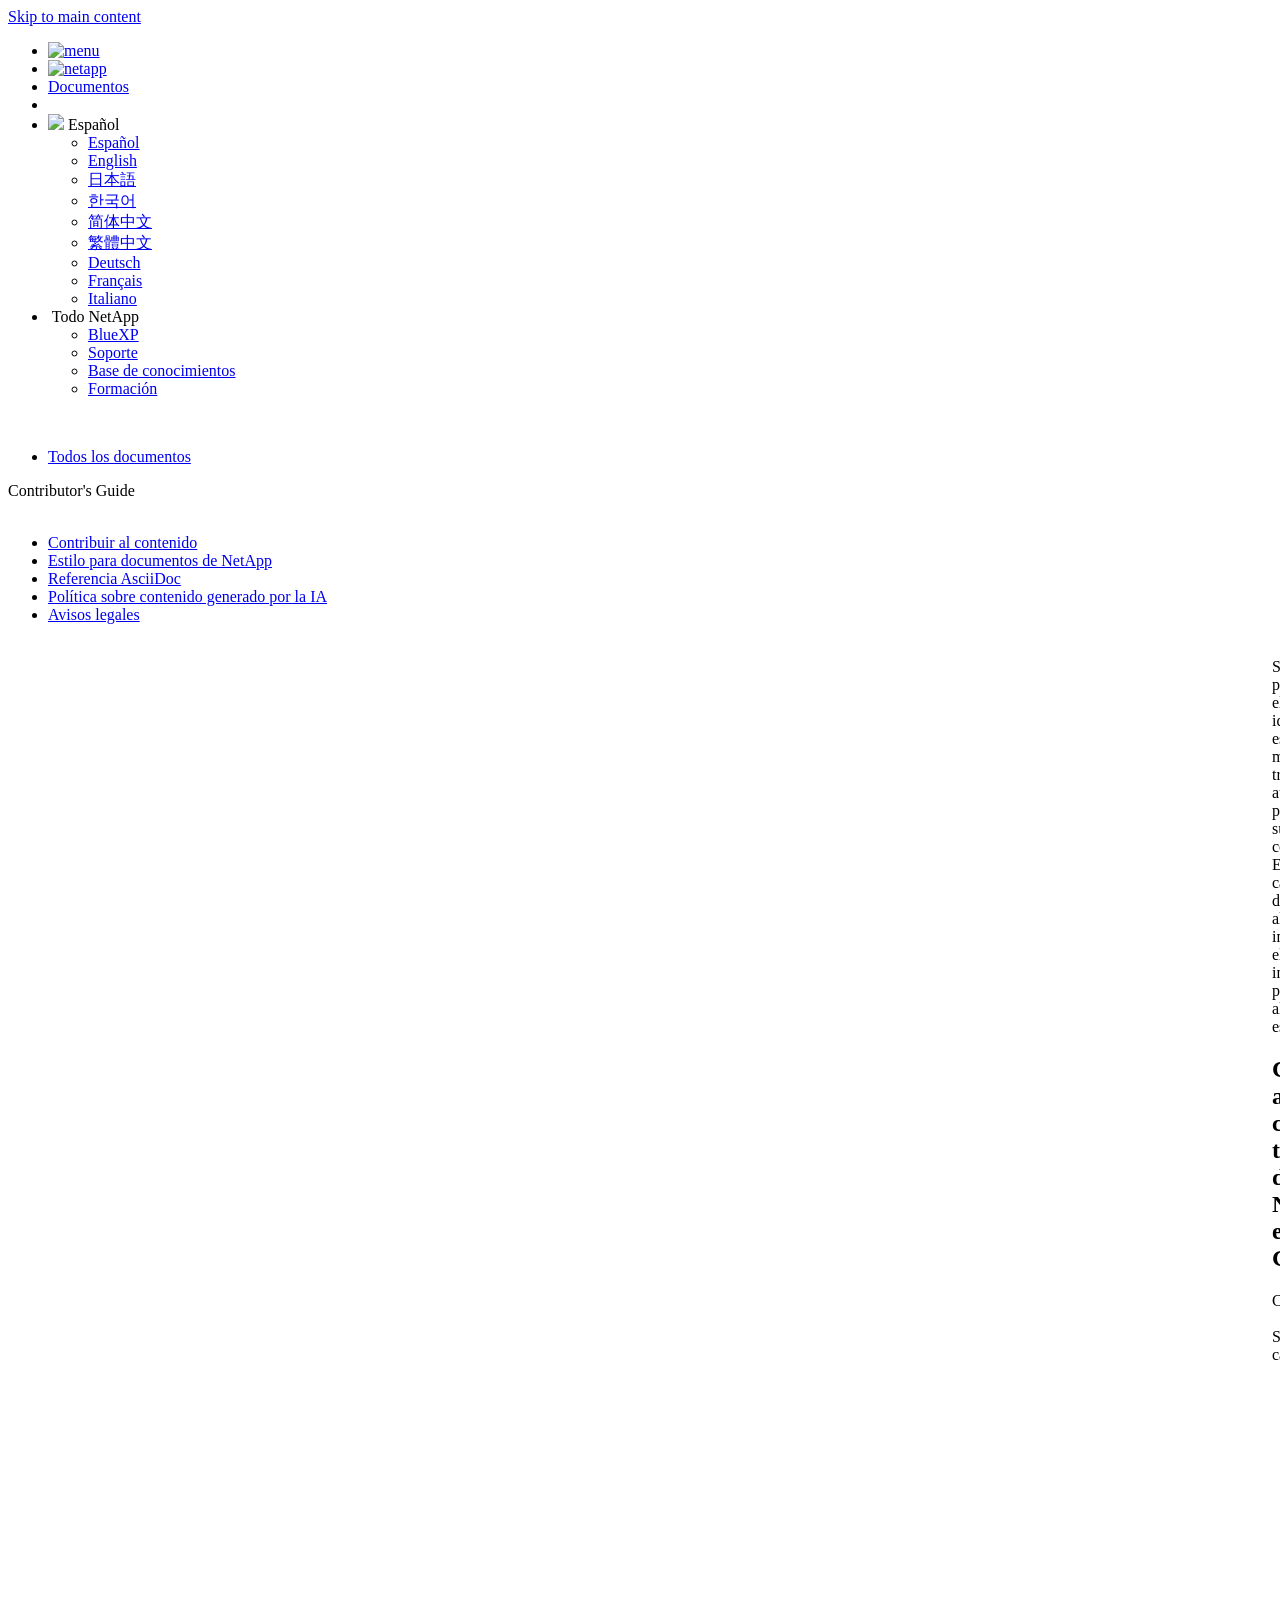
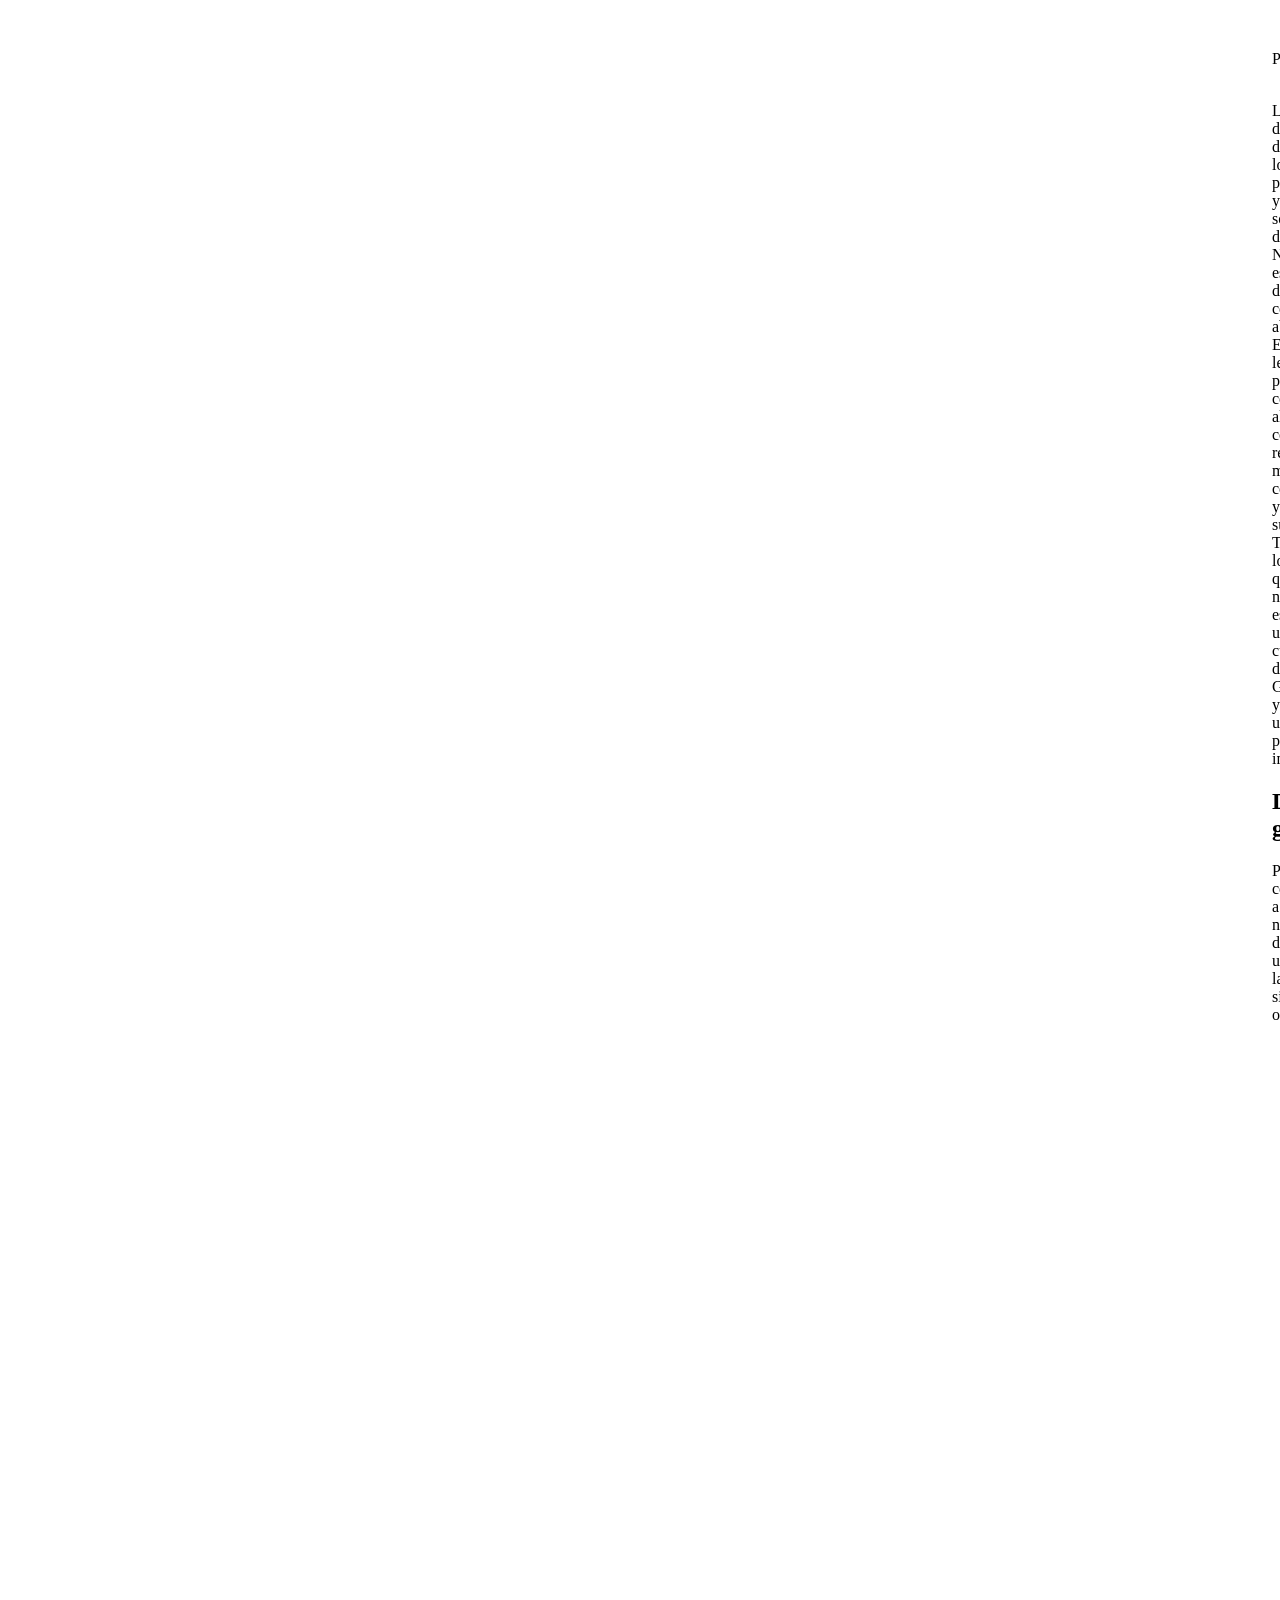
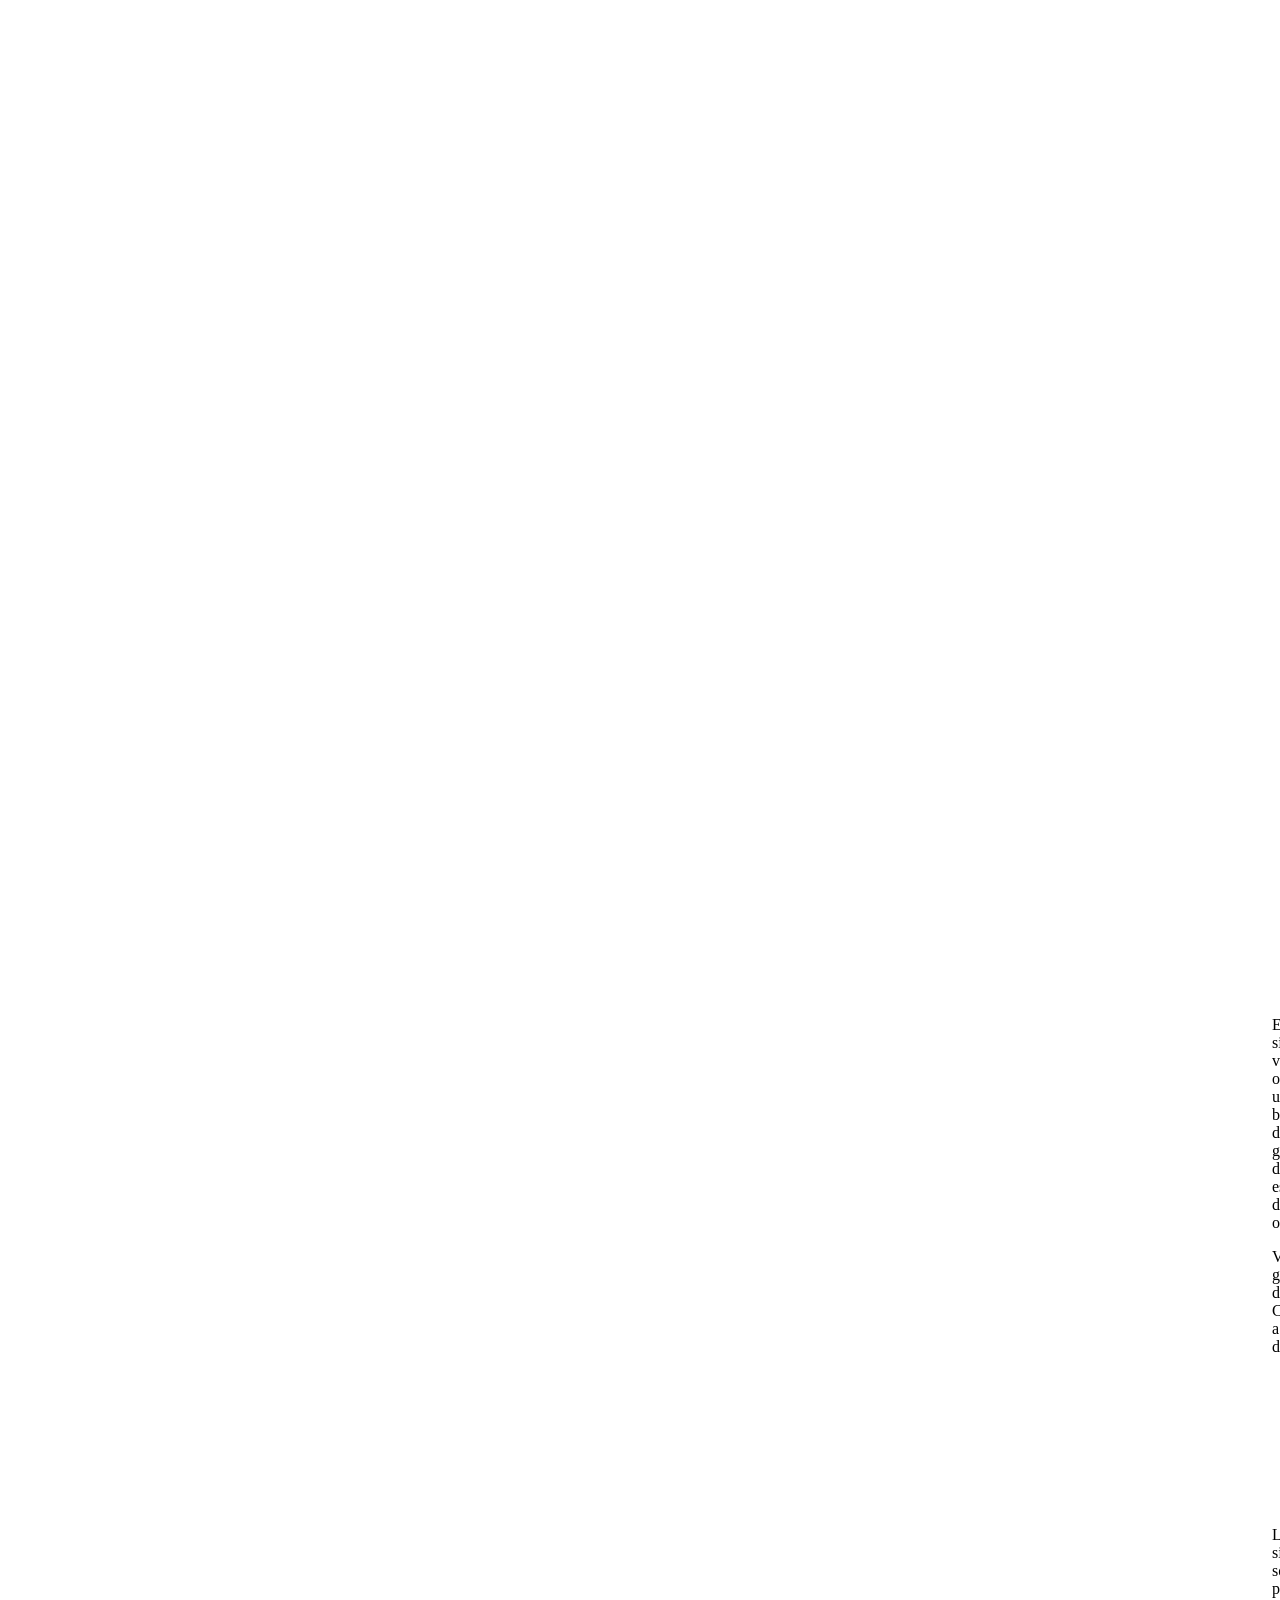
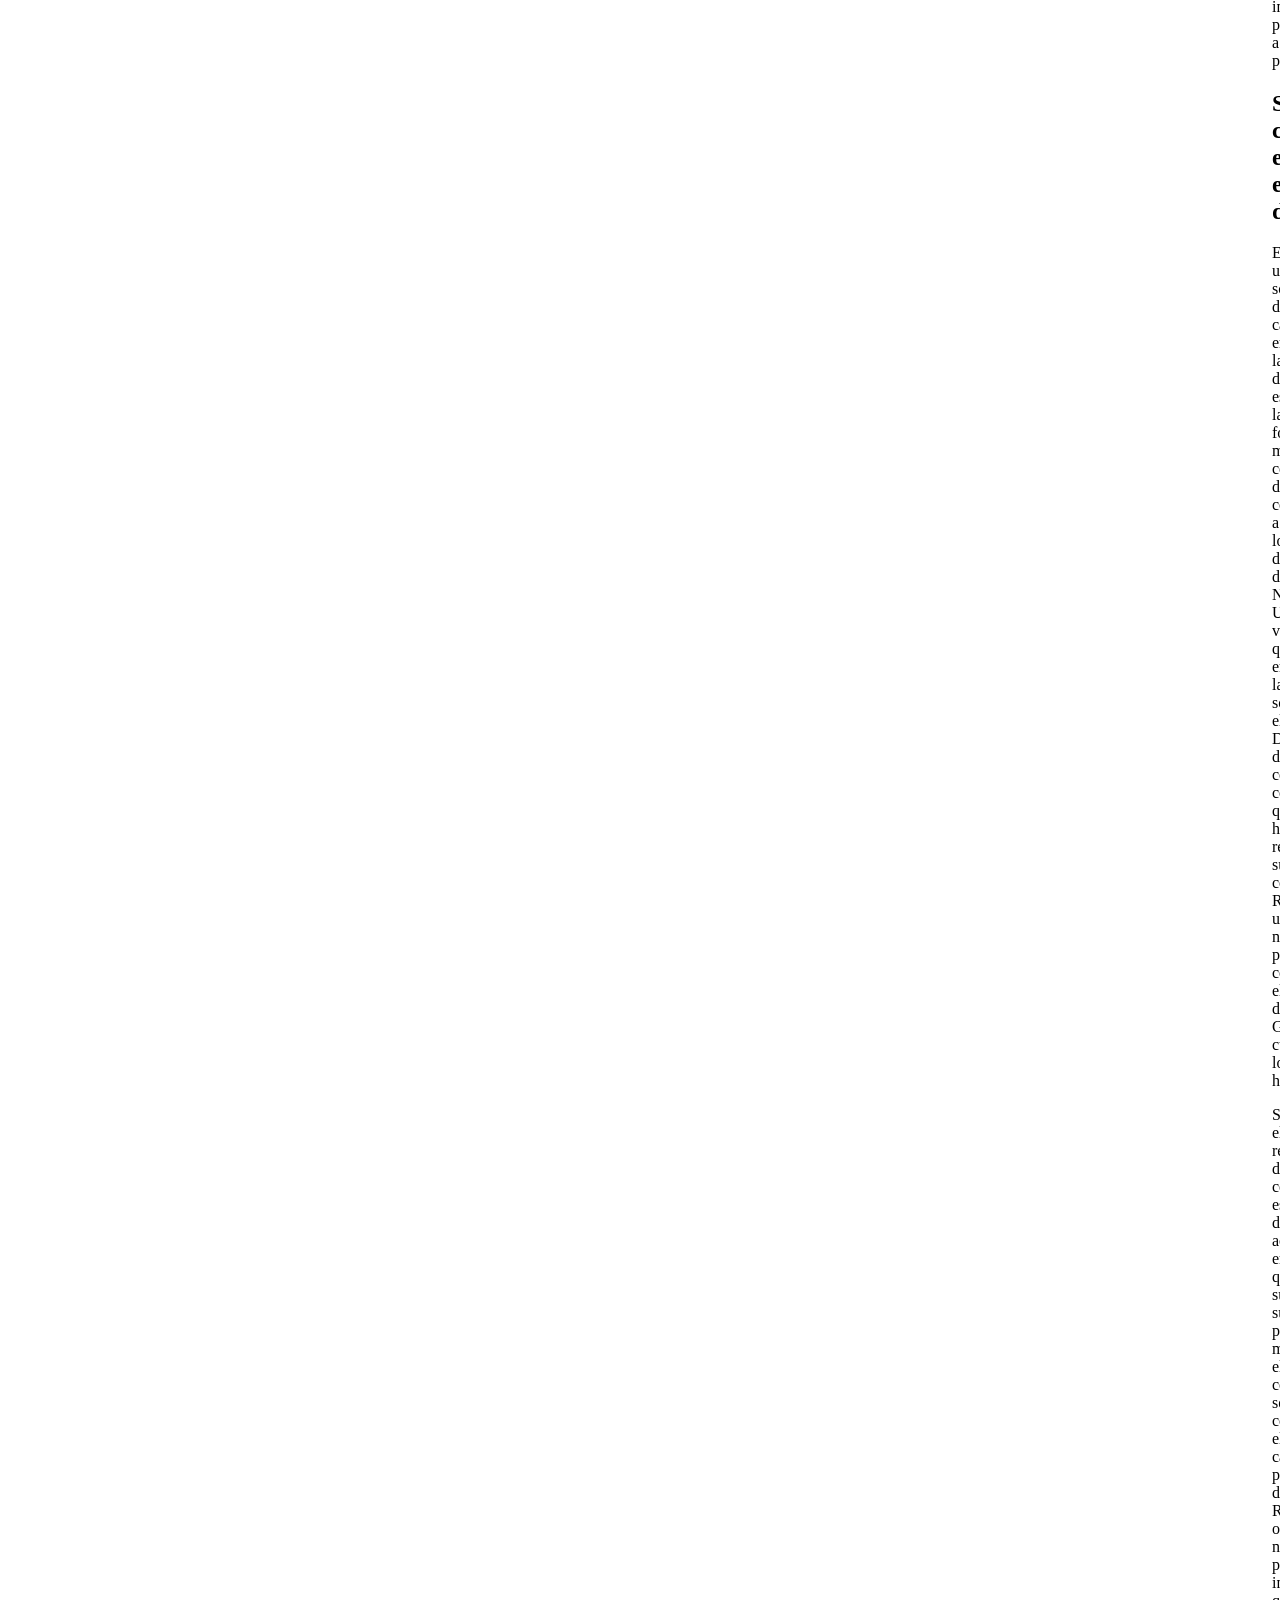
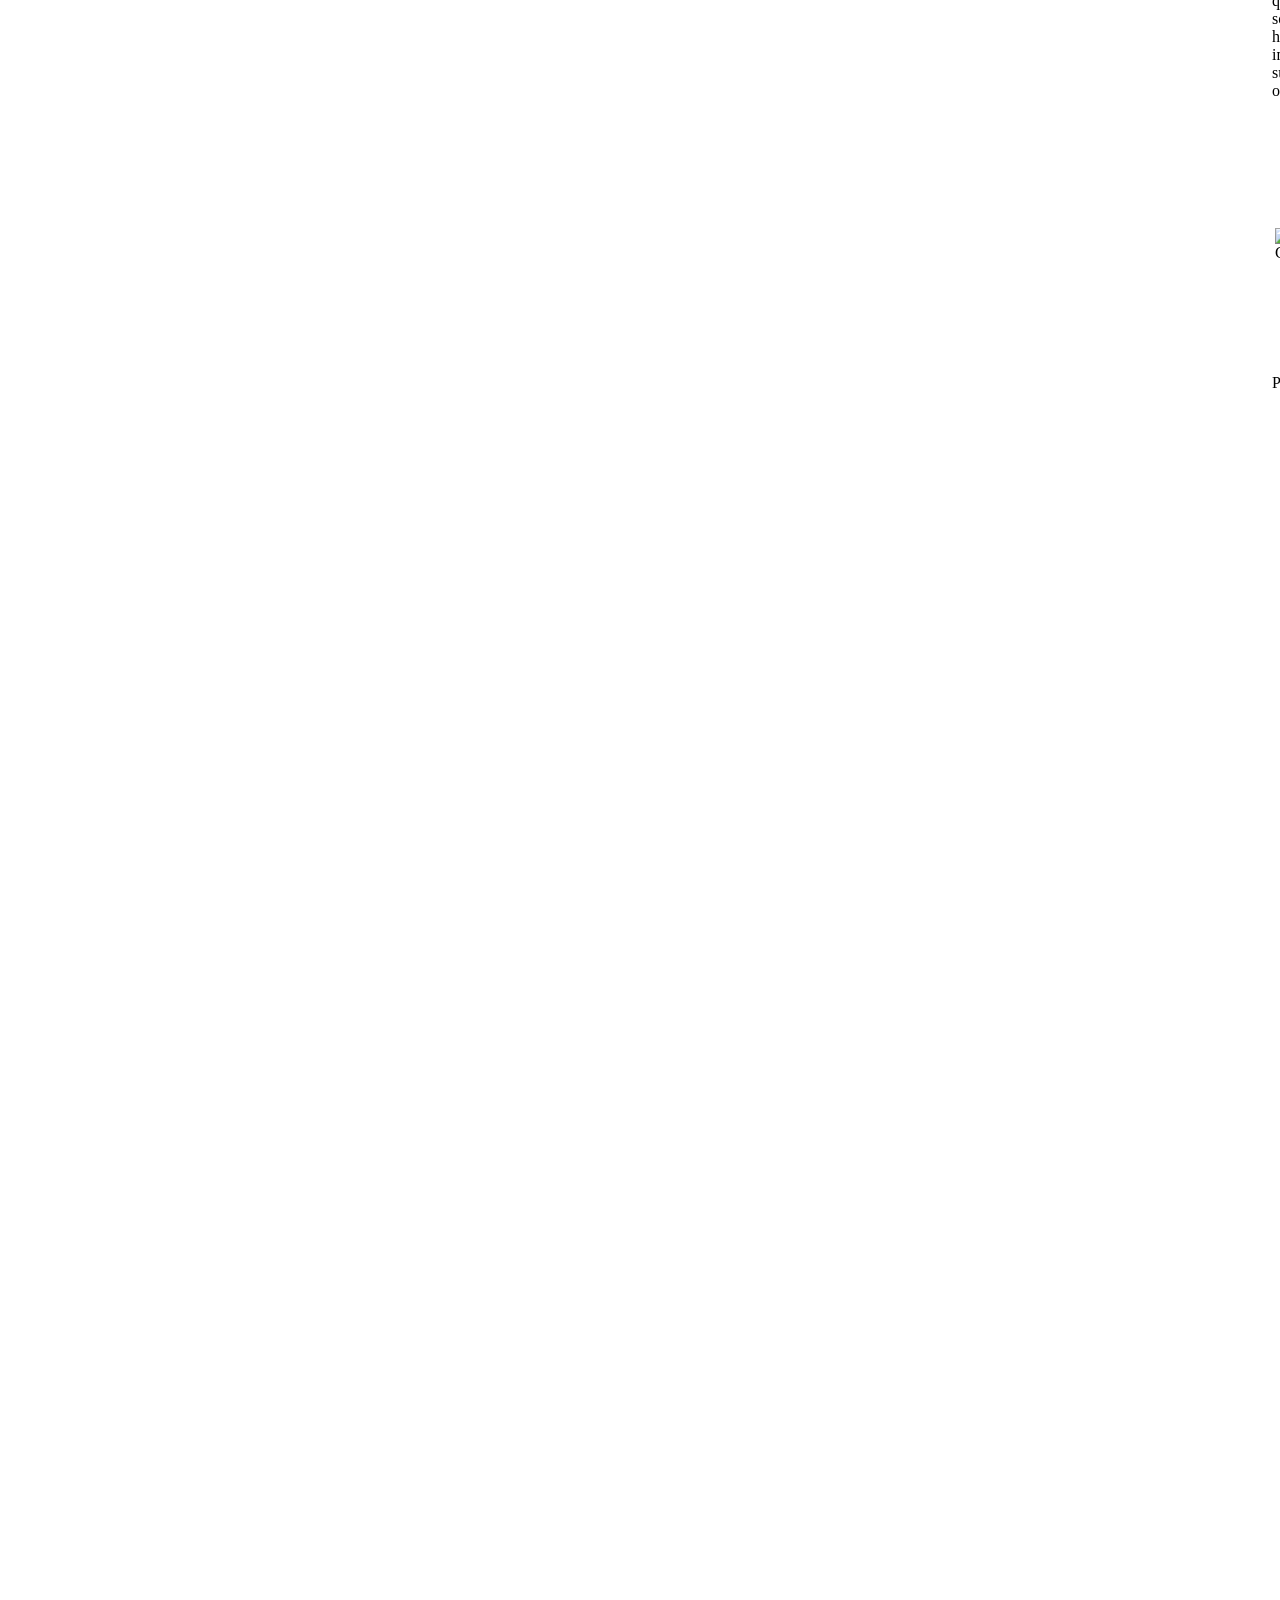
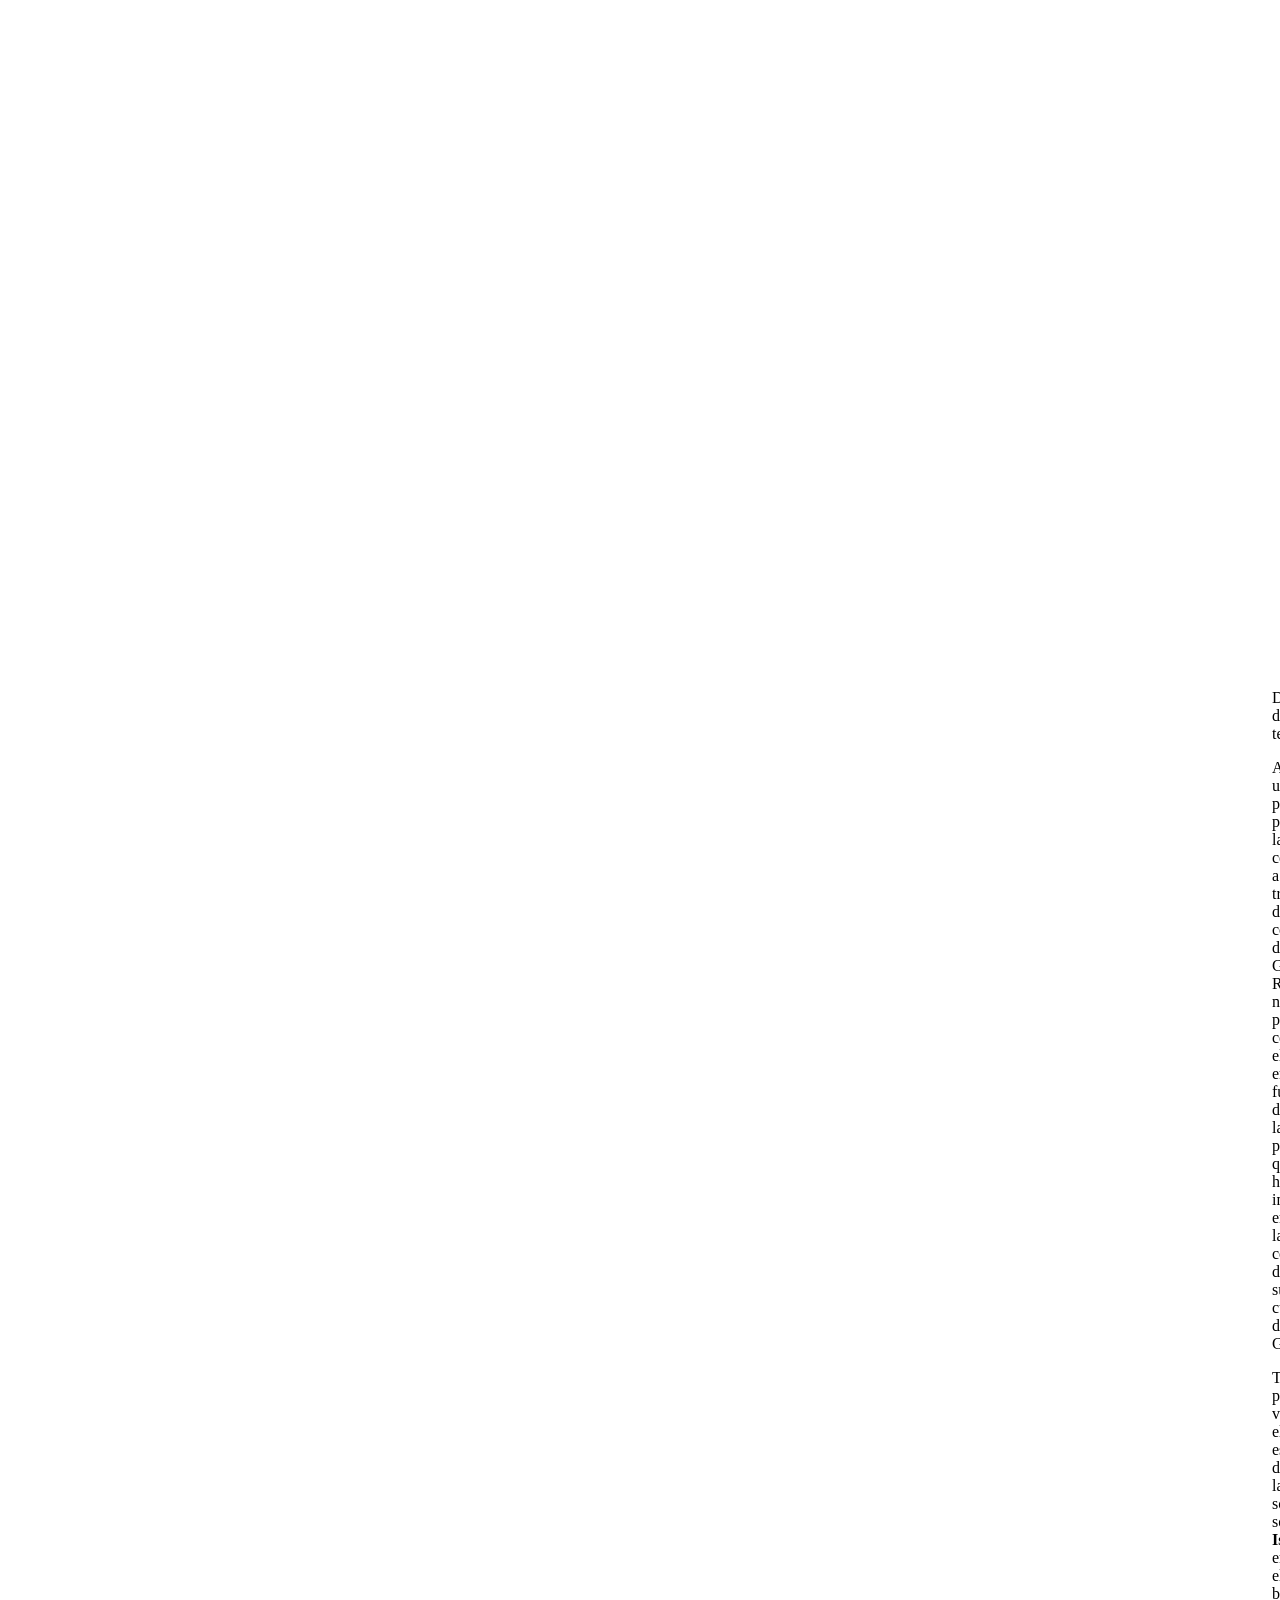
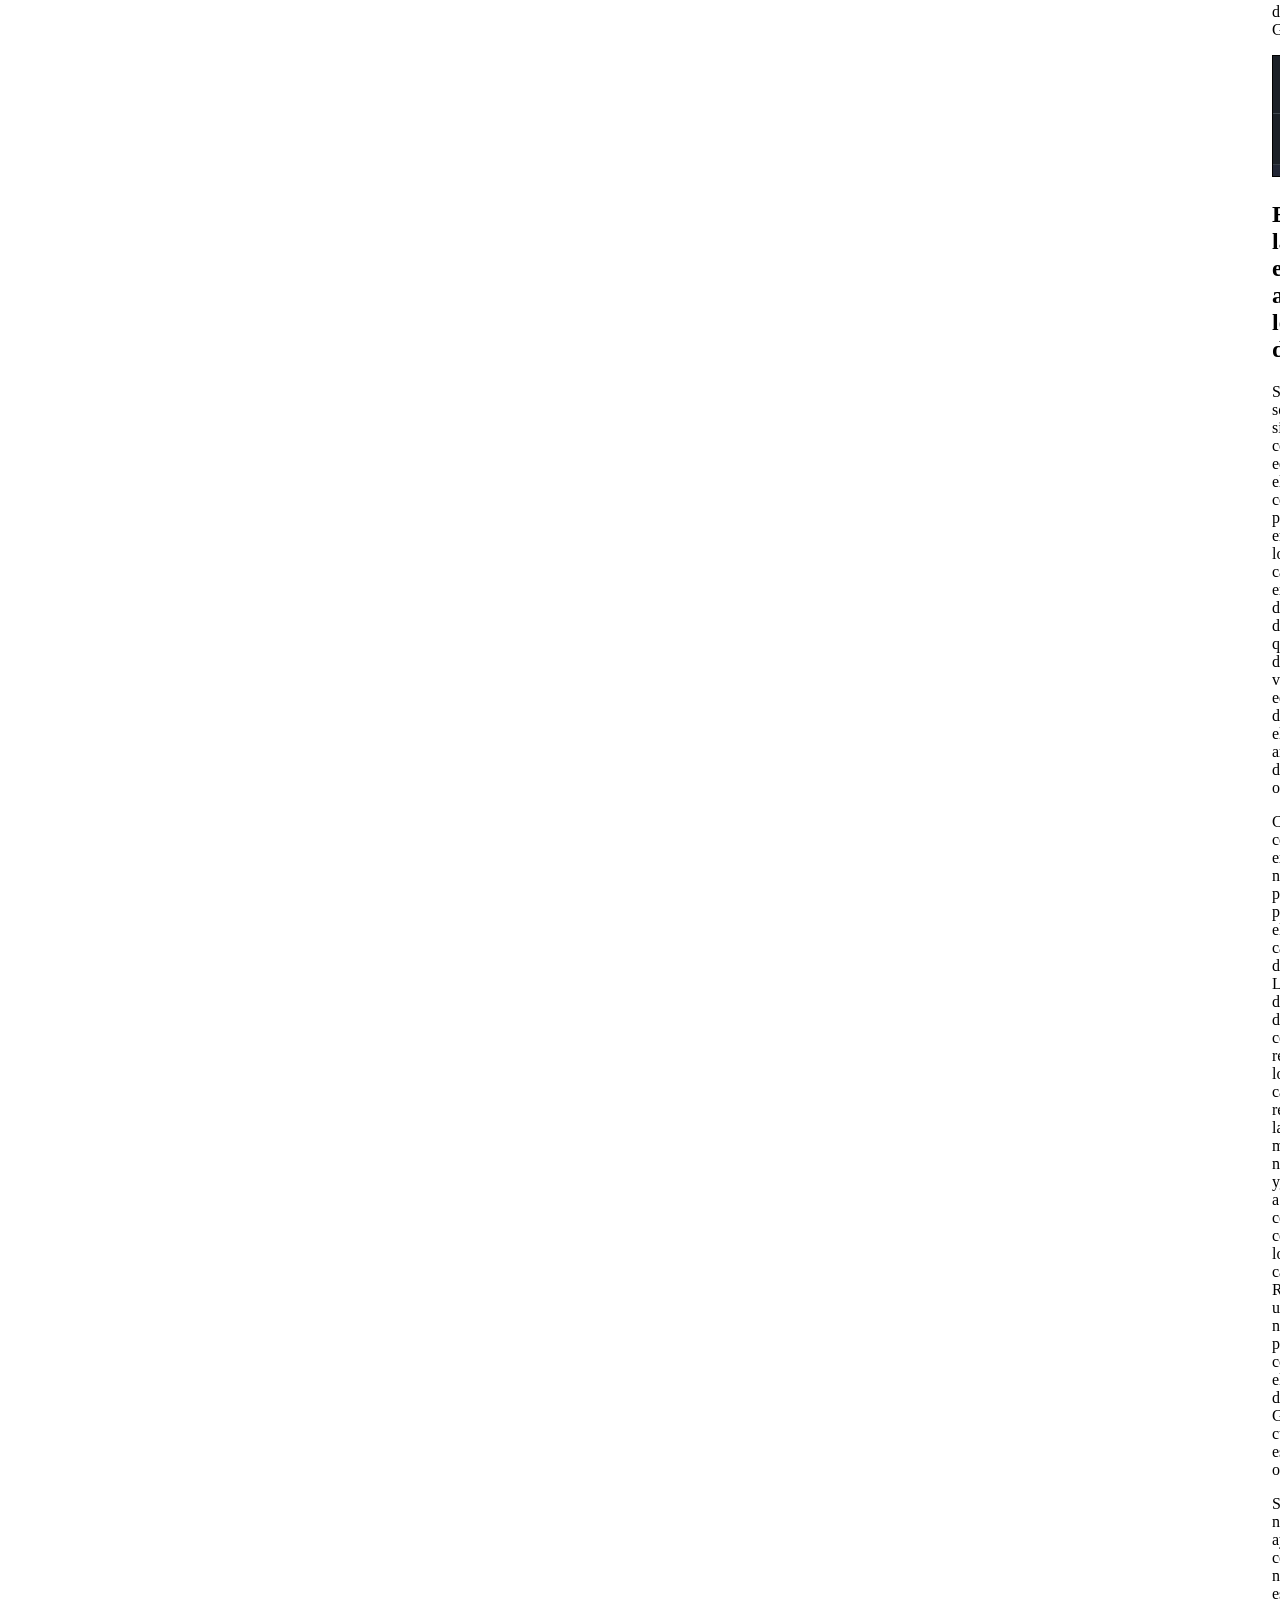
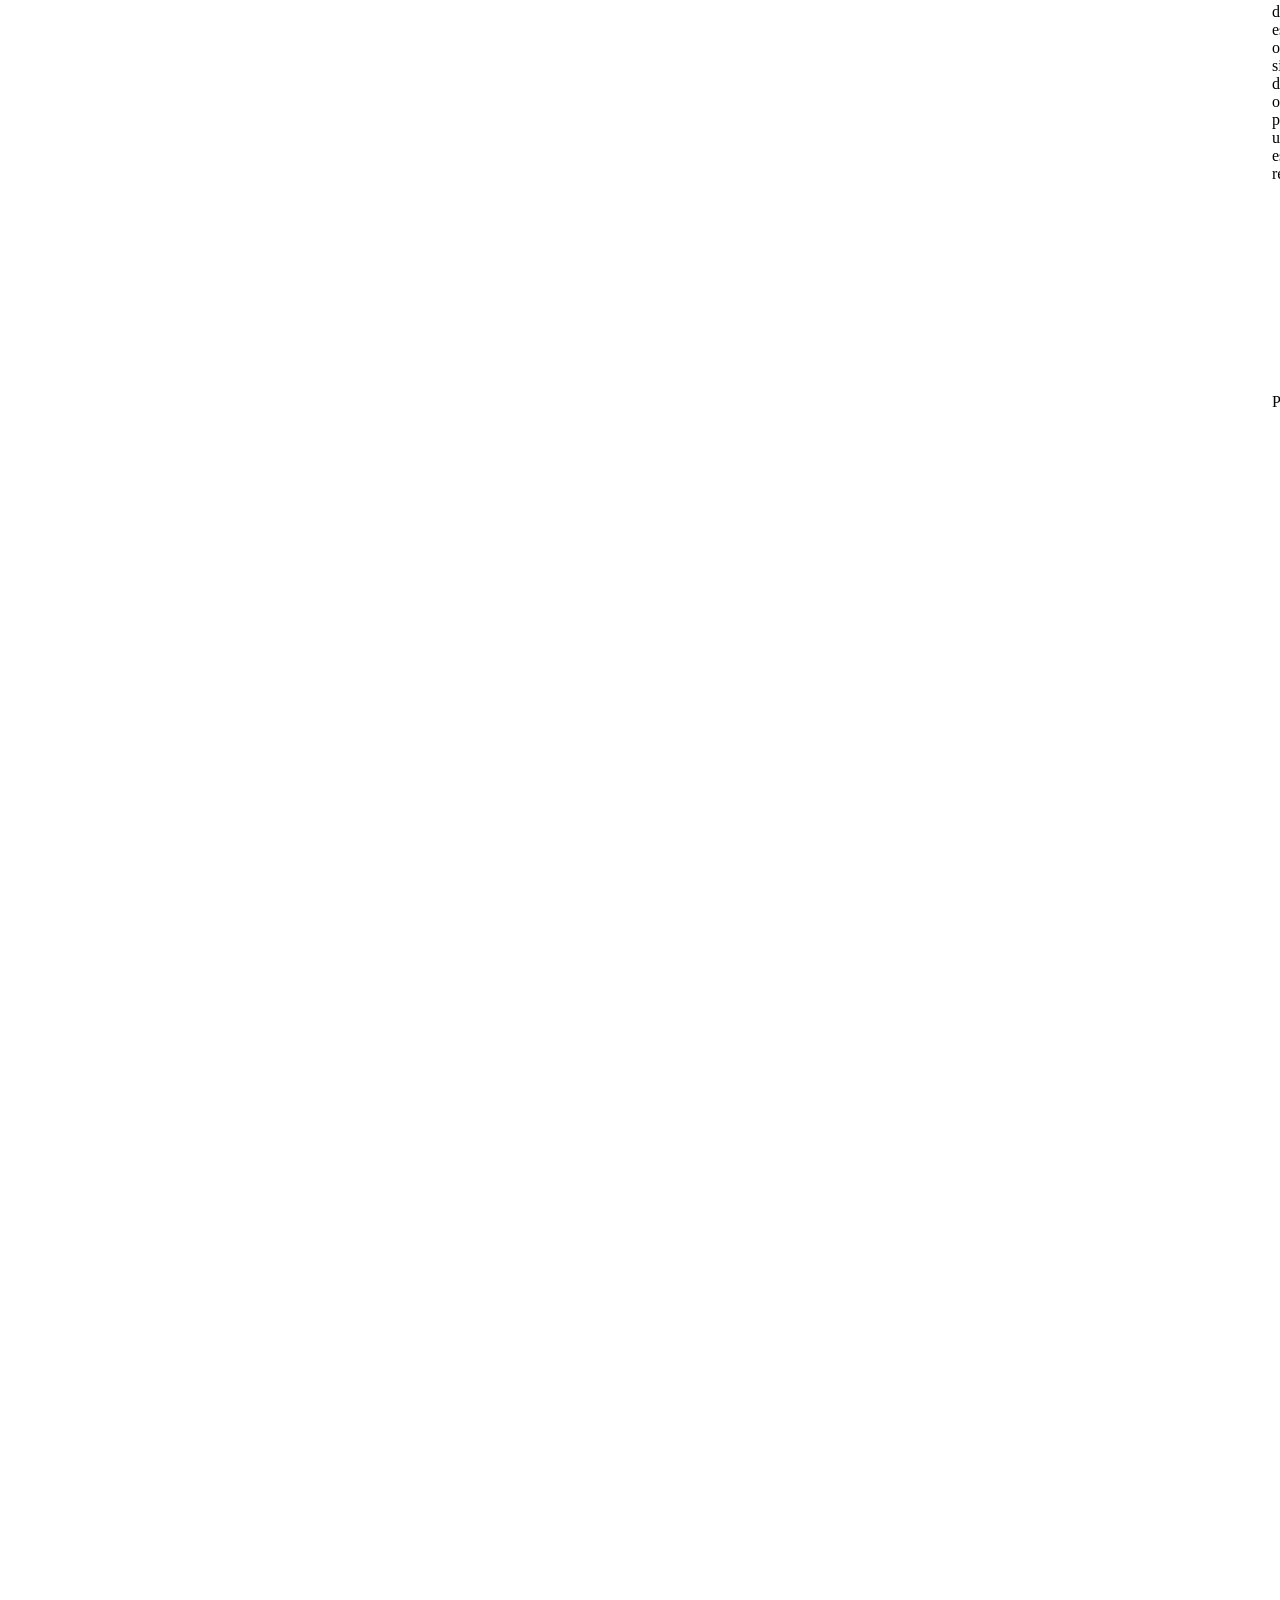
==== commit 585b1536: "Built from b781315 NetAppDocs/netappdocs-build@e62e9a5111f4966ec7509b45b1ede21fffbf3237" ====
--- a/index.html
+++ b/index.html
@@ -22,124 +22,67 @@
 
   <!-- RSS Feed --><!-- CSS Definitions: NetApp CSS should be defined after generic css -->
 
-  <!-- Elastic Search -->
-  <link rel="stylesheet" href="//cdn.jsdelivr.net/searchkit/0.10.0/theme.css">
 
   <!-- Combined CSS -->
-  <link rel="stylesheet" type="text/css" href="/es-es/contribute/css/netappdocs.css">
+  <link rel="stylesheet" type="text/css" href="/es-es/contribute/css/ie-netappdocs.css">
 
   
-  <link rel="stylesheet" href="/es-es/contribute/css/landing-page.css" type="text/css">
-  <link rel="stylesheet" href="/es-es/contribute/css/tabbed-blocks.css" type="text/css">
+  <link rel="stylesheet" href="/es-es/contribute/css/ie-landing-page.css" type="text/css">
+  <link rel="stylesheet" href="/es-es/contribute/css/ie-tabbed-blocks.css" type="text/css">
   <!-- Canonical url -->
-  <link rel='stylesheet' href='/es-es/contribute/css/na-feature.css' type='text/css'><!-- Top level site integrations --><script>
-    function addAdobeLaunch(adobeId) {
-      var head = document.getElementsByTagName('head')[0];
-      var adobe = document.createElement("script");
-      adobe.type = "text/plain";
-      adobe.className = "optanon-category-C0002";
-      adobe.src = "//assets.adobedtm.com/60287eadf1ee/c284da483c83/"+adobeId+".min.js";
-      head.appendChild(adobe);
-    }
-
-    function addGoogleAnalytics(gtagId) {
-      var google = document.createElement("script");
-      google.type = "text/plain";
-      google.className = "optanon-category-C0002";
-      google.src = "https://www.googletagmanager.com/gtag/js?id="+gtagId;
-      var head = document.getElementsByTagName('head')[0];
-      head.appendChild(google);
-
-      window.dataLayer = window.dataLayer || [];
-      function gtag(){dataLayer.push(arguments);}
-      gtag('js', new Date());
-      gtag('config', gtagId);
-    }
-
-    function addConsent(consentId) {
-      var head = document.getElementsByTagName('head')[0];
-      var onetrustConsent = document.createElement("script");
-      onetrustConsent.type = "text/javascript";
-      onetrustConsent.src = "https://cdn.cookielaw.org/consent/"+consentId+"/OtAutoBlock.js";
-      head.appendChild(onetrustConsent);
-
-      var onetrustScript = document.createElement("script");
-      onetrustScript.type = "text/javascript";
-      onetrustScript.src = "https://cdn.cookielaw.org/scripttemplates/otSDKStub.js";
-      onetrustScript.charset = "UTF-8";
-      onetrustScript.dataset.documentLanguage = "true";
-      onetrustScript.dataset.domainScript = consentId;
-      head.appendChild(onetrustScript);
-    }addConsent("72570c5c-fe30-465f-b0e0-b77f7fb4ae34");
-    addAdobeLaunch("launch-e9ff3acac59f");
-    addGoogleAnalytics("UA-81697994-3");function OptanonWrapper() { }
+  <link rel="canonical" href="https://docs.netapp.com/es-es/contribute/" />
+  <link rel="alternate" hreflang="x-default" href="https://docs.netapp.com/us-en/contribute/" />
+  <link rel="alternate" hreflang="es" href="https://docs.netapp.com/es-es/contribute/" />
+  <link rel="alternate" hreflang="en" href="https://docs.netapp.com/us-en/contribute/" />
+  <link rel="alternate" hreflang="ja" href="https://docs.netapp.com/ja-jp/contribute/" />
+  <link rel="alternate" hreflang="ko" href="https://docs.netapp.com/ko-kr/contribute/" />
+  <link rel="alternate" hreflang="zh-Hans" href="https://docs.netapp.com/zh-cn/contribute/" />
+  <link rel="alternate" hreflang="zh-Hant" href="https://docs.netapp.com/zh-tw/contribute/" />
+  <link rel="alternate" hreflang="de" href="https://docs.netapp.com/de-de/contribute/" />
+  <link rel="alternate" hreflang="fr" href="https://docs.netapp.com/fr-fr/contribute/" />
+  <link rel="alternate" hreflang="it" href="https://docs.netapp.com/it-it/contribute/" />
+  <!-- Top level site integrations -->
+<script type="text/javascript" src="https://cdn.cookielaw.org/consent/72570c5c-fe30-465f-b0e0-b77f7fb4ae34/OtAutoBlock.js"></script>
+    <script type="text/javascript" src="https://cdn.cookielaw.org/scripttemplates/otSDKStub.js" charset="UTF-8" data-document-language="true" data-domain-script="72570c5c-fe30-465f-b0e0-b77f7fb4ae34"></script>
+    <script type="text/javascript">function OptanonWrapper() { }</script>
+    <script type="text/plain" class="optanon-category-C0002" src="https://assets.adobedtm.com/60287eadf1ee/c284da483c83/launch-e9ff3acac59f.min.js"></script>
+    <script class="optanon-category-C0001">(function(w,d,s,l,i){w[l]=w[l]||[];w[l].push({'gtm.start':
+        new Date().getTime(),event:'gtm.js'});var f=d.getElementsByTagName(s)[0],
+        j=d.createElement(s),dl=l!='dataLayer'?'&l='+l:'';j.setAttributeNode(d.createAttribute('data-ot-ignore'));j.setAttribute('class','optanon-category-C0001');j.async=true;
+        j.src='https://www.googletagmanager.com/gtm.js?id='+i+dl+'';f.parentNode.insertBefore(j,f);
+        })(window,document,'script','dataLayer','GTM-MD73T9M');</script>
+
+  <script src="https://cdnjs.cloudflare.com/ajax/libs/jquery/2.1.4/jquery.min.js"></script>
+  
+  <script>
+    $(document).ready(function() {
+      const MASTHEAD_OFFSET = 65;
+      const SECTIONS = $("main h2, main h3");
+      // PAGE NAV - Init
+      if (SECTIONS.length == 0) {
+        // remove if there is no elements
+        /*
+        $("#ie-right-navbar").remove();
+        $("#ie-right-navbar-collapse").remove();
+        */
+      } else {
+        $(".page-nav-title").css('display', 'block');
+        for (var i = 0; i < SECTIONS.length; i++) {
+          var sectionId = $(SECTIONS[i]).attr('id');
+          var sectionName = $(SECTIONS[i]).text();
+          var subClass = $(SECTIONS[i]).is("h3") ? ' page-nav__sublink' : '';
+          $("#page-menu").append('<li class="page-nav-item"><a href="#' + sectionId + '" class="page-nav__link' + subClass + '">' + sectionName + '</a></li>');
+        }
+      }
+    });
   </script>
-  <script src="https://cdnjs.cloudflare.com/ajax/libs/jquery/2.1.4/jquery.min.js"></script>
+  
   <script src="https://cdnjs.cloudflare.com/ajax/libs/jquery-cookie/1.4.1/jquery.cookie.min.js"></script>
 
   <!-- Used for Product Family Page Sidebar Visibility --><!-- Used to import Promise for IE. Required for SearchKit -->
-  <script src="https://cdnjs.cloudflare.com/ajax/libs/bluebird/3.3.5/bluebird.min.js"></script><script src='/es-es/contribute/js/na-search.js'></script><script src='/es-es/contribute/js/na-pagenav.js'></script><script src='/es-es/contribute/js/na-utility.js'></script>
- <!--  
-  <link rel='stylesheet' href='/es-es/contribute/css/prism.css' type='text/css'>
-  <link rel='stylesheet' href='/es-es/contribute/css/prism-netapp.css' type='text/css'>
- -->
-
-  <!-- <script src='/es-es/contribute/js/na-utility.js'></script> -->
-  <script src='/es-es/contribute/js/clouddocs.js'></script>
-  <script src='/es-es/contribute/js/jquery.navgoco.min.js'></script>
-  <script src="https://maxcdn.bootstrapcdn.com/bootstrap/3.3.7/js/bootstrap.min.js" integrity="sha384-Tc5IQib027qvyjSMfHjOMaLkfuWVxZxUPnCJA7l2mCWNIpG9mGCD8wGNIcPD7Txa" crossorigin="anonymous"></script>
-  <!-- <script src='/es-es/contribute/js/toc.js'></script> -->
-  <!-- <script src='/es-es/contribute/js/customscripts.js'></script> --><script>
-      $(document).ready(function() {
-          
-          var collapseOnInit = true;
-          
-
-          var navSettings = {
-              "caretHtml": '',
-              "accordion": collapseOnInit,
-              "openClass": 'active', // open
-              "save": false, // leave false or nav highlighting doesn't work right
-              "cookie": {
-                  "name": 'navgoco',
-                  "expires": false,
-                  "path": '/'
-              },
-              "slide": {
-                  "duration": 400,
-                  "easing": 'swing'
-              }
-          };
-
-          // Initialize navgoco with default options
-          $("#mysidebar").navgoco(navSettings);
-          
-
-          $("#collapseAll").click(function(e) {
-              e.preventDefault();
-              $("#mysidebar").navgoco('toggle', false);
-          });
-
-          $("#expandAll").click(function(e) {
-              e.preventDefault();
-              $("#mysidebar").navgoco('toggle', true);
-          });
-
-          $(".sidebar-nav-container").on("scroll", function() {
-            $.cookie("sidebarScroll", $(".sidebar-nav-container").scrollTop(), {
-              path    : "/es-es/contribute"  
-            });
-          });
-          $(function() {
-            if ($.cookie("sidebarScroll")) {
-              $(".sidebar-nav-container").scrollTop($.cookie("sidebarScroll"));
-            }
-          });
-
-      });
-
-  </script>
-  <script>
+  <script src="https://cdnjs.cloudflare.com/ajax/libs/bluebird/3.3.5/bluebird.min.js"></script><script src='/es-es/contribute/js/na-search.js'></script><script src='/es-es/contribute/js/ie-clouddocs.js'></script>
+  <script src="https://maxcdn.bootstrapcdn.com/bootstrap/3.3.7/js/bootstrap.min.js" integrity="sha384-Tc5IQib027qvyjSMfHjOMaLkfuWVxZxUPnCJA7l2mCWNIpG9mGCD8wGNIcPD7Txa" crossorigin="anonymous"></script><script>
+    /*
       $(document).ready(function() {
           $("#tg-sb-link").click(function() {
               $("#tg-sb-sidebar").toggle();
@@ -149,187 +92,445 @@
               $("#tg-sb-icon").toggleClass('fa-toggle-off');
           });
       });
+      */
   </script>
   <script src='/es-es/contribute/js/custom-dropdown.js'></script>
   <script src='/es-es/contribute/js/FileSaver.min.js'></script>
   <script src='/es-es/contribute/js/jszip-utils.min.js'></script>
-  <script src='/es-es/contribute/js/jszip.min.js'></script>
-  <!-- <script src='/es-es/contribute/js/pdf-ux.js'></script> -->
-</head>
+  <script src='/es-es/contribute/js/jszip.min.js'></script><script src='/es-es/contribute/js/ie-pdf-ux.js'></script></head>
 
 
   <body class role="document" data-flavor="">
-    <div id="page" class="n-off-canvas-menu">
-      <div class="n-off-canvas-menu__menu"><!--TODO: Add offcanvas code --></div>
-      <div class="n-off-canvas-menu__content-wrap">
-        <header class="site-header" id="banner">
-  
-  <!-- Start Page Toolbar -->
-  
-  <div class="page-nav-toolbar"><div class="page-nav-contribute"><a target="_blank" href="https://github.com/NetAppDocs/contribute/issues/new?body=Page%3A%20[Contribuya al contenido técnico de NetApp en GitHub](https://docs.netapp.com/es-es/contribute/index.html)&template=public-issue-template.md" class="page-nav-contribute-link" role="button"><img src="/es-es/contribute/images/discuss-sm.svg" alt="" class="github-icon" />Solicitar cambios en el documento</a><a target="_blank" href="https://github.com/NetAppDocs/contribute/blob/main/index.adoc" class="page-nav-contribute-link" role="button"><img src="/es-es/contribute/images/edit-sm.svg" alt="" class="github-icon" />Editar en GitHub</a><a target="_blank" href="https://docs.netapp.com/us-en/contribute/" class="page-nav-contribute-link" style="visibility: hidden;" ><img src="/es-es/contribute/images/article-sm.svg" alt="" class="github-icon" />Guía del colaborador</a></div>
-    <div class="page-nav-container">
-      <nav class="page-nav-fixed">
-        <div class="page-nav-title">EN ESTA PÁGINA</div>
-        <div class="page-nav-links">
-          <ul class="page-nav-inner" id="page-menu"></ul>
-        </div>
-      </nav>
-    </div>
-  </div>
-  
-  
-  <!-- Start top_hat -->
-  <div class="n-top-hat">
-    <div class="n-container">
-      <div class="n-top-hat__cross-property-nav">
-        <ul class="n-top-hat__list">
-          <li class="n-top-hat__list-item">
-            <a href="https://www.netapp.com/products-a-z/" class="n-top-hat__link">Producto y soluciones</a>
-          </li>
-          <li class="n-top-hat__list-item">
-            <a href="https://www.netapp.com/support-and-training/netapp-university/" class="n-top-hat__link">Asistencia y capacitación</a>
-          </li>
-          <li class="n-top-hat__list-item">
-            <a href="https://cloud.netapp.com" class="n-top-hat__link">Cloud Central</a>
-          </li>
-          <li class="n-top-hat__list-item">
-            <a href="https://community.netapp.com/" class="n-top-hat__link">Comunidad</a>
-          </li>
-          <li class="n-top-hat__list-item">
-            <a href="https://blog.netapp.com/" class="n-top-hat__link">Blog</a>
-          </li>
-          <li class="n-top-hat__list-item">
-            <a href="https://customers.netapp.com/en/" class="n-top-hat__link">Historias de clientes</a>
-          </li>
-        </ul>
-      </div>
-      <div class="n-top-hat__utils">
-        <ul class="n-top-hat__list">
-          <li class="n-top-hat__list-item">
-            <a href="https://www.netapp.com/company/contact-us/" target="_self" class="n-top-hat__link" data-ntap-ui="contact-us">Contacto</a>
-          </li>
-        </ul>
-      </div>
-    </div>
-  </div>
-  <!-- End top_hat -->
-
-  <!-- Start property bar -->
-  <style>
-    .n-property-navigation-bar__menus--desktop-experience .n-menu--mega__default-content__heading span {
-    color: #34B0FF;
-    }
-  </style>
-  <div class="n-property-bar " data-ntap-ui="sticky-nav">
-    <div class="n-property-bar__inner-wrap">
-      <div class="n-property-bar__menu-toggle">
-        <a href="#" class="n-property-bar__menu-toggle-link">
-          <span class="n-property-bar__menu-toggle-text">Menu</span>
-          <svg class="n-icon-bars n-property-bar__menu-toggle-icon" aria-labelledby="title">
-            <title>bars</title>
-            <use xlink:href="/es-es/contribute/images/sprite.svg#bars"></use>
-          </svg>
-        </a>
-      </div>
-      <div class="n-property-bar__property-mark ">
-        <a href="https://www.netapp.com" class="n-property-bar__property-link">
-          <div class="n-property-bar__logo">
-            <svg class="n-icon-netapp-mark n-icon-netapp-mark n-property-bar__netapp-mark-icon" aria-labelledby="title">
-              <title>netapp-mark</title>
-              <use xlink:href="/es-es/contribute/images/sprite.svg#netapp-mark"></use>
-            </svg>
-            <svg class="n-icon-netapp-logo n-property-bar__logo-svg" aria-labelledby="title">
-              <title>netapp-logo</title>
-              <use xlink:href="/es-es/contribute/images/sprite.svg#netapp-logo"></use>
-            </svg>
-          </div>
-        </a>
-      </div>
-
-      
-      
-      
-      <div class="search-property-bar">
-        <div id="search-demo-container" class="searchbox n-property-bar__search">
-          <div id="react-search" 
-          data-search-html="/es-es/contribute/search.html"
-          data-type="widget" 
-          data-placeholder="Buscar documentación"
-          data-no-results-found="No se encontraron resultados para {query}"
-          data-did-you-mean="Buscar {suggestion}."
-          data-no-results-found-did-you-mean="No se encontraron resultados para {query}. ¿Quiso decir {suggestion}?"
-          data-results-found="{hitCount} resultados encontrados"
-          data-error-message="We're sorry, an issue occurred when fetching your results. Please try again."
-          data-error-reset="Reset Search"
-          data-sk-es-pf-indexes=""
-          data-flavor=""></div>
-          <button class="n-property-bar__search-toggle-button" type="button">
-            <svg class="n-icon-search n-property-bar__search-toggle-button-icon" aria-labelledby="title">
-              <title>search</title>
-              <use xmlns:xlink="http://www.w3.org/1999/xlink" xlink:href="/es-es/contribute/images/sprite.svg#search"></use>
-            </svg>
-          </button>
-        </div>
-      </div>
-      
-    </div>
-  </div>
-  <div class="n-property-bar__toolbar">
-    <!-- Start Language Selector --><div id="language-dropdown" class="custom-dropdown custom-dropdown-lang">
-      <div class="custom-dropdown-select custom-dropdown-select-lang">
-      <span class="lang-name">Español</span>
-          <svg class="n-globe__icon" aria-labelledby="title">
-            <title>globe</title>
-            <use xmlns:xlink="http://www.w3.org/1999/xlink" xlink:href="/es-es/contribute/images/sprite.svg#globe"></use>
-          </svg>
-        </button>
-      </div>
-
-      <ul class="custom-dropdown-menu"><li>
-          <a href="https://docs.netapp.com/es-es/contribute/index.html" target="_self"><span translate="no" class="notranslate">Español</span></a>
-        </li><li>
-          <a href="https://docs.netapp.com/us-en/contribute/index.html" target="_self"><span translate="no" class="notranslate">English</span></a>
-        </li><li>
-          <a href="https://docs.netapp.com/ja-jp/contribute/index.html" target="_self"><span translate="no" class="notranslate">日本語</span></a>
-        </li><li>
-          <a href="https://docs.netapp.com/ko-kr/contribute/index.html" target="_self"><span translate="no" class="notranslate">한국어</span></a>
-        </li><li>
-          <a href="https://docs.netapp.com/zh-cn/contribute/index.html" target="_self"><span translate="no" class="notranslate">简体中文</span></a>
-        </li><li>
-          <a href="https://docs.netapp.com/zh-tw/contribute/index.html" target="_self"><span translate="no" class="notranslate">繁體中文</span></a>
-        </li><li>
-          <a href="https://docs.netapp.com/de-de/contribute/index.html" target="_self"><span translate="no" class="notranslate">Deutsch</span></a>
-        </li><li>
-          <a href="https://docs.netapp.com/fr-fr/contribute/index.html" target="_self"><span translate="no" class="notranslate">Français</span></a>
-        </li></ul>
-    </div><!-- End Language Selector -->
-
-    <div class="n-property-bar__cta"></div>
-  </div>
-  <!-- End property bar -->
-</header>
-
+    <div class="skip-to-main">
+      <a href="#main" >Skip to main content</a>
+    </div><noscript><iframe src="https://www.googletagmanager.com/ns.html?id=GTM-MD73T9M"
+      height="0" width="0" style="display:none;visibility:hidden"></iframe></noscript><div id="page" class="">
+      <div id="ie-phone-menu" class=""></div>
+      <div id="ie-content-wrap" class="">
+        <nav id="ie-new-header">
+    <ul>
+        <li id="ie-phone-menu-button">
+            <a href="#">
+                <image id="" src="/es-es/contribute/images/hamburger.svg" alt="menu" />
+            </a>
+        </li>
+
+        <li>
+            <a href="https://www.netapp.com/es/">
+                <image id="ie-header-logo" src="/es-es/contribute/images/netapp_logo.svg" alt="netapp" />
+            </a>
+        </li>
+        <li id="ie-header-docs">
+            <a href="https://www.netapp.com/es/support-and-training/documentation/">Documentos</a>
+        </li>
+
+        <!-- Empty container to push header left with or without lang selector -->
+        <li id="empty-container" style="margin-left: auto">
+        </li>
+        <!-- Start Language Selector --><li id="ie-language-dropdown">
+            <div id="language-dropdown" class="custom-dropdown custom-dropdown-lang">
+                <div class="custom-dropdown-select custom-dropdown-select-lang">
+                    <img src="/es-es/contribute/images/language_white_24dp.svg" class="n-globe__icon" />
+                    <span class="lang-name">Español</span>
+                    <img src="/es-es/contribute/images/dropdown-arrow.svg" alt="" class="custom-icon chevrondown header invisible" />
+                    <img src="/es-es/contribute/images/dropdown-arrow.svg" alt="" class="custom-icon chevronup header" />
+                    </button>
+                </div>
+
+                <ul class="custom-dropdown-menu"><li>
+                        <a href="https://docs.netapp.com/es-es/contribute/index.html"
+                            target="_self"><span translate="no" class="notranslate">Español</span></a>
+                    </li><li>
+                        <a href="https://docs.netapp.com/us-en/contribute/index.html"
+                            target="_self"><span translate="no" class="notranslate">English</span></a>
+                    </li><li>
+                        <a href="https://docs.netapp.com/ja-jp/contribute/index.html"
+                            target="_self"><span translate="no" class="notranslate">日本語</span></a>
+                    </li><li>
+                        <a href="https://docs.netapp.com/ko-kr/contribute/index.html"
+                            target="_self"><span translate="no" class="notranslate">한국어</span></a>
+                    </li><li>
+                        <a href="https://docs.netapp.com/zh-cn/contribute/index.html"
+                            target="_self"><span translate="no" class="notranslate">简体中文</span></a>
+                    </li><li>
+                        <a href="https://docs.netapp.com/zh-tw/contribute/index.html"
+                            target="_self"><span translate="no" class="notranslate">繁體中文</span></a>
+                    </li><li>
+                        <a href="https://docs.netapp.com/de-de/contribute/index.html"
+                            target="_self"><span translate="no" class="notranslate">Deutsch</span></a>
+                    </li><li>
+                        <a href="https://docs.netapp.com/fr-fr/contribute/index.html"
+                            target="_self"><span translate="no" class="notranslate">Français</span></a>
+                    </li><li>
+                        <a href="https://docs.netapp.com/it-it/contribute/index.html"
+                            target="_self"><span translate="no" class="notranslate">Italiano</span></a>
+                    </li></ul>
+            </div>
+            </li>
+        <!-- End Language Selector -->
+
+
+        <li id="ie-allnetapp">
+            <div id="allnetapp-dropdown" class="custom-dropdown custom-dropdown-allnetapp">
+                <div class="custom-dropdown-select custom-dropdown-select-allnetapp">
+                    <img src="/es-es/contribute/images/apps_white_24dp.svg" alt="" class="allnetapp-icon" />
+                    <span class="allnetapp-name">Todo NetApp</span>
+                    <img src="/es-es/contribute/images/dropdown-arrow.svg" alt="" class="custom-icon chevrondown header invisible" />
+                    <img src="/es-es/contribute/images/dropdown-arrow.svg" alt="" class="custom-icon chevronup header" />
+                    </button>
+                </div>
+
+                <ul class="custom-dropdown-menu allnetapp-dropdown">
+                    <li>
+                        <a href="https://bluexp.netapp.com/es/"
+                            target="_self"><span translate="no" class="notranslate">BlueXP</span></a>
+                    </li>
+                    <li>
+                        <a href="https://mysupport.netapp.com/site/"
+                            target="_self"><span translate="no" class="notranslate">Soporte</span></a>
+                    </li>
+                    <li>
+                        <a href="https://kb.netapp.com/"
+                            target="_self"><span translate="no" class="notranslate">Base de conocimientos</span></a>
+                    </li>
+                    <li>
+                        <a href="https://www.netapp.com/es/support-and-training/netapp-learning-services/"
+                            target="_self"><span translate="no" class="notranslate">Formación</span></a>
+                    </li>
+                </ul>
+            </div>
+
+        </li>
+
+    </ul>
+</nav>
 
         <main id="n-main-content" class="n-main-content">
           <!-- Start Documentation Content -->
 <div class="ie-main">
-  <!-- Sidebar Column -->
+
+<div id="ie-new-sidebar-collapse" style="display: none">
+    <img id="sidebar-expand" class="ie-searchbox-icon" src="/es-es/contribute/images/double_arrow.svg" alt="" />
+</div>
+<div id="ie-new-sidebar">
+    <div id="ie-product-identity-lockup">
+        <div id="sidebar-collapse" class="">
+            <img src="/es-es/contribute/images/double_arrow.svg" alt="" />
+        </div>
+        <div id="ie-breadcrumb" class="">
+  <ul class="ie-breadcrumb">
+    <li class="">
+      <a href="https://docs.netapp.com">Todos los documentos</a>
+    </li>
+    
+    
+
+    
+  </ul>
   
-  <div class="col-md-3" id="sidebar-height">
-      <button id="btn-sidebar-collapse" onclick="hideSidebar()"><img src="/es-es/contribute/images/collapse.png" alt="Contraer panel de navegación"></button>
-      <div class="n-pdf-header">
-  <a id="toggleButtonPdf" class="n-pdf-button" type="button">
-    <img src="/es-es/contribute/images/pdf.png" alt="" width="16" height="16"/>PDFs disponibles<span>
-    </span>
-  </a>
-</div>
-<div class="n-pdf-body-container">
-  <ul id="toggleContainerPdf" class="n-pdf-body" style="display:none;"><li class="pdf-ux-container">
+  <div class="ie-product-name" >
+    <!--<a href="/es-es/contribute/">-->
+      Contributor's Guide
+    <!--</a>-->
+  </div>
+</div>
+
+            
+
         
         
+
+<div id="ie-searchbox" class="ie-searchbox-sidebar ">
+    <img class="ie-searchbox-icon" src="/es-es/contribute/images/loupe.svg" alt=""/>
+    <div id="react-search" 
+        data-search-html="/es-es/contribute/search.html" 
+        data-type="widget"
+        data-placeholder="Buscar documentación"
+        data-no-results-found="No se han encontrado resultados para {query}"
+        data-did-you-mean="Busca {suggestion}."
+        data-no-results-found-did-you-mean="No se ha encontrado ningún resultado para {query}. ¿Querías decir {suggestion}?"
+        data-results-found="{hitCount} resultados encontrados"
+        data-error-message="Se ha producido un error. Por favor, inténtalo de nuevo."
+        data-error-reset="Restablecer búsqueda"
+        data-sk-es-pf-indexes="" 
+        data-flavor="">
+    </div>
+</div>
         
-        <a target="_blank" href="/es-es/contribute/pdfs/fullsite-sidebar/Contribuya_al_contenido_técnico_de_NetApp_en_GitHub.pdf" >
-          <img src="/es-es/contribute/images/pdf.png" alt="" width="16" height="16"/>PDF de este sitio de documentos</a>
+    </div>
+    <div id="ie-new-toc"><script>
+  let sidebarAccordion = true;
+
+  /* specific css rules for Mac */
+  if(navigator.platform.match('Mac') !== null) {
+    document.body.setAttribute('class', 'OSX');
+  }
+
+</script>
+
+<div id="ie-sidebar-container">
+  <ul id="ie-sidebar-list" ><li 
+      data-pdf-exists="true" 
+      data-pdf-filename="Contribuir al contenido"
+      data-li-level="1#" 
+      class="  ie-sidebar-selected    "
+      dale-page-url="/index.html" 
+      dale-entry-url="/index.html" 
+    ><a class="ie-sidebar-menuitem-1 " href="/es-es/contribute/index.html">
+        Contribuir al contenido
+      </a></li><li 
+      data-pdf-exists="true" 
+      data-pdf-filename="Estilo para documentos de NetApp"
+      data-li-level="1#" 
+      class="   "
+      dale-page-url="/index.html" 
+      dale-entry-url="/style.html" 
+    ><a class="ie-sidebar-menuitem-1 " href="/es-es/contribute/style.html">
+        Estilo para documentos de NetApp
+      </a></li><li 
+      data-pdf-exists="true" 
+      data-pdf-filename="Referencia AsciiDoc"
+      data-li-level="1#" 
+      class="   "
+      dale-page-url="/index.html" 
+      dale-entry-url="/asciidoc_syntax.html" 
+    ><a class="ie-sidebar-menuitem-1 " href="/es-es/contribute/asciidoc_syntax.html">
+        Referencia AsciiDoc
+      </a></li><li 
+      data-pdf-exists="true" 
+      data-pdf-filename="Política sobre contenido generado por la IA"
+      data-li-level="1#" 
+      class="   "
+      dale-page-url="/index.html" 
+      dale-entry-url="/ai-policy.html" 
+    ><a class="ie-sidebar-menuitem-1 " href="/es-es/contribute/ai-policy.html">
+        Política sobre contenido generado por la IA
+      </a></li><li 
+      data-pdf-exists="true" 
+      data-pdf-filename="Avisos legales"
+      data-li-level="1#" 
+      class="   "
+      dale-page-url="/index.html" 
+      dale-entry-url="/legal-notices.html" 
+    ><a class="ie-sidebar-menuitem-1 " href="/es-es/contribute/legal-notices.html">
+        Avisos legales
+      </a></li></ul>
+</div>
+<script>
+
+  $(".ie-sidebar-button").click(function (e) {
+    e.preventDefault();
+    e.stopPropagation();
+
+    expandedLI = $('li.ie-sidebar-expand')
+
+    const li = $(this).closest("li");
+
+    const parentsLI = $(li).parents('li');
+
+    expandedLI.map(element => {
+      if (sidebarAccordion && !li.hasClass('ie-sidebar-expand') && jQuery.inArray(expandedLI[element], parentsLI) == -1) {
+        $(expandedLI[element]).toggleClass('ie-sidebar-expand');
+        $(expandedLI[element]).children("ul").animate({ height: 'toggle' }, 400, function () {
+          $(li).children("ul").toggleClass('ie-sidebar-open');
+
+        })
+      }
+
+    })
+
+    $(li).toggleClass('ie-sidebar-expand');
+    $(li).children("ul").animate({ height: 'toggle' }, 400, function () {
+      $(li).children("ul").toggleClass('ie-sidebar-open');
+    })
+  });
+
+
+  
+    $("li.ie-sidebar-selected").parents('ul').toggleClass("ie-sidebar-open");
+    $("li.ie-sidebar-selected").toggleClass("ie-sidebar-expand")
+    $("ul.ie-sidebar-open").parent().toggleClass("ie-sidebar-expand");
+    $("li.ie-sidebar-selected").children('ul').toggleClass("ie-sidebar-open")
+  
+  
+</script>
+    </div>
+</div>
+<script>
+
+    
+    let sidebarScrollTopPosition = 0;
+    $("#ie-new-toc").on("scroll", function () {
+        if (sidebarScrollTopPosition == 0) {
+            $.cookie("sidebarScroll", $("#ie-new-toc").scrollTop(), {
+                path: "/es-es/contribute"
+            });
+        }
+
+        if ($("#ie-new-toc").scrollTop() > 0) {
+            $('#ie-product-identity-lockup').addClass('ie-addShadow');
+        } else {
+            $('#ie-product-identity-lockup').removeClass('ie-addShadow');
+        }
+    });
+
+    $(function () {
+        if ($.cookie("sidebarScroll")) {
+            $("#ie-new-toc").scrollTop($.cookie("sidebarScroll"));
+        }
+    });
+
+    function setSidebarBottom() {
+        const footerGap = PXinViewport($(".n-footer"));
+        document.getElementById("ie-new-sidebar").style.bottom = Math.max(0, footerGap) + "px";
+    }
+
+    window.onscroll = () => {
+        setSidebarBottom();
+    };
+
+    $("#sidebar-collapse").click(function (e) {
+        const sidebarWidth = $("#ie-new-sidebar").width() - $("#ie-new-sidebar-collapse").width();
+        e.preventDefault();
+        const width = $(".ie-content-pane").width();
+        const marginLeft = parseInt($(".ie-content-pane").css('marginLeft'));
+
+        if ($.cookie("sidebarScroll")) {
+            sidebarScrollTopPosition = $.cookie("sidebarScroll");
+        }
+
+        $("#ie-new-sidebar").animate({ width: 'toggle' }, 350, function () {
+            $("#ie-new-sidebar-collapse").show();
+            $("#ie-new-sidebar").removeClass("open")
+            $("#ie-new-sidebar").addClass("close")
+            $("#ie-new-sidebar").removeAttr("style")
+        });
+        $(".ie-content-pane").animate({ width: (width + sidebarWidth), marginLeft: (marginLeft - sidebarWidth) }, 350, function () {
+            resizeContent()
+        })
+
+    });
+    $("#sidebar-expand").click(function (e) {
+        const sidebarWidth = $("#ie-new-sidebar").width() - $("#ie-new-sidebar-collapse").width();
+        e.preventDefault();
+        const width = $(".ie-content-pane").width();
+        const marginLeft = parseInt($(".ie-content-pane").css('marginLeft'));
+
+        $("#ie-new-sidebar").animate({ width: 'toggle' }, 250, function () {
+            $('#ie-new-sidebar').css('display', 'flex');
+            $("#ie-new-sidebar-collapse").hide();
+            $("#ie-new-sidebar").removeClass("close")
+            $("#ie-new-sidebar").addClass("open")
+            setSidebarBottom();
+
+            if (sidebarScrollTopPosition != 0) {
+                $.cookie("sidebarScroll", sidebarScrollTopPosition, {
+                    path: "/es-es/contribute"
+                })
+                $("#ie-new-toc").scrollTop(sidebarScrollTopPosition);
+                sidebarScrollTopPosition = 0;
+            }
+        });
+        $(".ie-content-pane").animate({ width: (width - sidebarWidth), 'marginLeft': (marginLeft + sidebarWidth) }, 250, function () {
+            resizeContent()
+        })
+    });
+    function resizeContent() {
+        const sidebarWidth = $("#ie-new-sidebar").width() - $("#ie-new-sidebar-collapse").width();
+        const rightNavbarVisible =  $("#ie-right-navbar").css('display') && $("#ie-right-navbar").css('display') != 'none';
+        const sidebarVisible = $("#ie-new-sidebar").css('display') != 'none';
+        const rightNavbarWidth = $("#ie-right-navbar").width();
+        const rightNavbarCollapseWidth = $("#ie-right-navbar-collapse").width();
+        const rightNavbarCollapseVisible = $("#ie-right-navbar-collapse").css('display') && $("#ie-right-navbar-collapse").css('display') != 'none';
+        
+        if (rightNavbarVisible && sidebarVisible) {
+            $(".ie-content-pane").width(`calc(100% - ${sidebarWidth + rightNavbarWidth}px)`)
+            $(".ie-content-pane").css('marginLeft', `${sidebarWidth}px`)
+        } else if (sidebarVisible) {
+            $(".ie-content-pane").css('marginLeft', `${sidebarWidth}px`)
+            if (rightNavbarCollapseVisible) {
+                $(".ie-content-pane").width(`calc(100% - ${sidebarWidth + rightNavbarCollapseWidth}px)`)
+            } else {
+                $(".ie-content-pane").width(`calc(100% - ${$("#ie-new-sidebar").width()}px)`)
+            }
+
+        } else if (rightNavbarVisible) {
+            $(".ie-content-pane").css('marginLeft', `${$("#ie-new-sidebar-collapse").width()}px`)
+            $(".ie-content-pane").width(`calc(100% - ${rightNavbarWidth}px)`)
+        } else {
+            $(".ie-content-pane").css('marginLeft', `${$("#ie-new-sidebar-collapse").width()}px`)
+            if (rightNavbarCollapseVisible) {
+                $(".ie-content-pane").width(`calc(100% - ${rightNavbarCollapseWidth}px)`);
+            } else {
+                $(".ie-content-pane").width(`calc(100% - ${$("#ie-new-sidebar-collapse").width()}px) `);
+            }
+            
+        }
+    }
+    $(window).on("resize load", function () {
+        setSidebarBottom();
+        resizeContent()
+    });
+
+
+</script>
+
+<div class="ie-content-pane ie-component-detail-content ie-component-detail-content--show-code">
+    <!-- Begin of page container --><article class="page-content" id="main">
+      <!-- include utility.html -->
+      <div class="ie-info-disclaimer">
+    <span>
+      <div class="ie-info-disclaimer-container">
+        <div class="ie-info-disclaimer-icon">
+          <img src="/es-es/contribute/images/notification-icons.svg" class="luci-icon" alt="" />
+        </div>
+        <div class="ie-info-disclaimer-content">
+          <span> Se proporciona el idioma español mediante traducción automática para su comodidad. En caso de alguna inconsistencia, el inglés precede al español. </span>
+        </div>
+        <div style="clear:both;"></div>
+      </div>
+    </span>
+  </div><div class="ie-component-detail-heading-wrap">
+  <h1 class="ie-component-detail-heading">Contribuya al contenido técnico de NetApp en GitHub</h1>
+</div>
+
+<div id="ie-byline">
+  
+<div class="page-details">
+    
+    
+        <span>Colaboradores
+        </span>
+    
+    
+</div>
+<div class="page-controls">
+    <div id="contribute-dropdown" class="custom-dropdown custom-dropdown-contrib" >
+        <div class="custom-dropdown-select custom-dropdown-select-contrib">
+        <span class="contrib-name"><img src="/es-es/contribute/images/discuss-sm.svg" alt="" class="github-icon" />Sugerir cambios</span>
+        <img src="/es-es/contribute/images/dropdown-arrow.svg" alt="" class="custom-icon chevrondown invisible" />
+        <img src="/es-es/contribute/images/dropdown-arrow.svg" alt="" class="custom-icon chevronup" />
+        </div>
+        <ul class="custom-dropdown-menu suggested-changes-dropdown"><li>
+                <a target="_blank" href="https://github.com/NetAppDocs/contribute.es-es/issues/new?template=new-from-page.yml&page-url=https://docs.netapp.com/es-es/contribute/index.html&page-title=Contribuya al contenido técnico de NetApp en GitHub" class="page-nav-contribute-link" role="button">Solicitar cambios en el documento</a>
+            </li><li> 
+                <a target="_blank" href="https://github.com/NetAppDocs/contribute/blob/main/index.adoc" class="page-nav-contribute-link" role="button">Editar esta página</a>
+            </li><li><a target="_blank" href="https://docs.netapp.com/us-en/contribute/" class="page-nav-contribute-link" style="visibility: hidden;" >Descubre cómo colaborar</a></li>
+        </ul>
+    </div>
+    <div id="pdf-control-container">
+        <div class="n-pdf-header">
+            <a id="toggleButtonPdf" class="n-pdf-button" type="button">
+                <img class="adobe-icon" src="/es-es/contribute/images/pdf-icon.png" alt="" width="16" height="16"/>PDF<img src="/es-es/contribute/images/dropdown-arrow.svg" class="custom-icon" alt="" />
+            </a>
+        </div>
+        <div class="n-pdf-body-container">
+            <ul id="toggleContainerPdf" class="n-pdf-body" style="display:none;"><li class="pdf-ux-container">
+                    
+                    
+                    
+                    <a target="_blank" class="pdf-download-link" href="/es-es/contribute/pdfs/fullsite-sidebar/Contribuya_al_contenido_técnico_de_NetApp_en_GitHub.pdf" >
+                    <img src="/es-es/contribute/images/pdf-icon.png" alt="" width="16" height="16"/>PDF de este sitio de documentos</a>
     <ul class="subfolders" id="pdf-remove" style="display:none;"><li class="active"></li></ul>
   
 
@@ -342,11 +543,11 @@
 
 
 </li></ul>
-  <div class="zip-pdf-link-container" style="display: none;">   
-    <a href="#" id="zipPdf">
-      <img src="/es-es/contribute/images/pdf-zip.png" alt="" width="16" height="16"/>
-      <pre>Colección de documentos PDF separados<span class="zip-size"></span></pre>
-    </a><div id="zip-link-popup" class="hide">
+            <div class="zip-pdf-link-container" style="display: none;">   
+                <a href="#" id="zipPdf">
+                <img src="/es-es/contribute/images/pdf-zip.png" alt="" width="16" height="16"/>
+                <pre>Recopilación de documentos PDF independientes<span class="zip-size"></span></pre>
+                </a><div id="zip-link-popup" class="hide">
     <div class="inner-modal">
         <div class="downloading-progress">
             <div class="spinner"></div>
@@ -370,126 +571,55 @@
         $("#zip-link-popup .download-complete").addClass("hide");
     });
 </script></div>
-</div>
+        </div>
+    </div>        
 <script>
-  $("#toggleContainerPdf li.active:last-child").parents('ul.subfolders').toggle('display');
-  $("#toggleButtonPdf").click(function () {
+$("#toggleContainerPdf li.active:last-child").parents('ul.subfolders').toggle('display');
+$("#toggleButtonPdf").on('click', function(e){ 
+    e.stopPropagation();
     $("#toggleContainerPdf").toggle('display');
     $(".n-pdf-body-container .zip-pdf-link-container").toggle('display');
-  });
-</script><div class="sidebar-nav-container" id="mysidebardiv">
-  <ul id="mysidebar" class="nav"><li 
-      data-pdf-exists="true" 
-      data-pdf-filename="Contribuir al contenido"
-      data-li-level="1#" 
-      class="  active "
-    ><a class="na-navbar-padding" href="/es-es/contribute/index.html">
-        Contribuir al contenido
-      </a></li><li 
-      data-pdf-exists="true" 
-      data-pdf-filename="Estilo para documentos de NetApp"
-      data-li-level="1#" 
-      class=" "
-    ><a class="na-navbar-padding" href="/es-es/contribute/style.html">
-        Estilo para documentos de NetApp
-      </a></li><li 
-      data-pdf-exists="true" 
-      data-pdf-filename="Referencia AsciiDoc"
-      data-li-level="1#" 
-      class=" "
-    ><a class="na-navbar-padding" href="/es-es/contribute/asciidoc_syntax.html">
-        Referencia AsciiDoc
-      </a></li><li 
-      data-pdf-exists="true" 
-      data-pdf-filename="Política sobre contenido generado por la IA"
-      data-li-level="1#" 
-      class=" "
-    ><a class="na-navbar-padding" href="/es-es/contribute/ai-policy.html">
-        Política sobre contenido generado por la IA
-      </a></li><li 
-      data-pdf-exists="true" 
-      data-pdf-filename="Avisos legales"
-      data-li-level="1#" 
-      class=" "
-    ><a class="na-navbar-padding" href="/es-es/contribute/legal-notices.html">
-        Avisos legales
-      </a></li></ul>
-</div>
+});
+
+//hide is by clicking outside pdfcontainer
+$(document).on('click', function (e) {
+    if ($('#toggleContainerPdf').is(':visible') && !$('.n-pdf-body-container').is(e.target) && !$('.n-pdf-body-container').has(e.target).length)  {
+        
+        $("#toggleContainerPdf").toggle('display');
+        $(".n-pdf-body-container .zip-pdf-link-container").toggle('display');
+        $("#toggleButtonPdf").removeClass("active");
+    }
+});
+</script>
 <script>
-  window.onscroll = () => {
-    const value = -40 - (document.body.scrollHeight - (window.innerHeight + document.scrollingElement.scrollTop));
+    function getPdfLocation() {
+        const pdfLocation = window.scrollX + document.querySelector('#pdf-control-container').getBoundingClientRect().left
+        if (pdfLocation < 450) {
+            $(".n-pdf-body-container").addClass("block")
+        } else {
+            $(".n-pdf-body-container").removeClass("block")
+        }
     
-    document.getElementById("sidebar-height").style.bottom = Math.max(0,value) + "px";
-};
+    }
+    $( window ).on( "resize", function() {
+        getPdfLocation()
+} );
 </script>
-<!-- this highlights the active parent class in the navgoco sidebar. this is critical so that the parent expands when you're viewing a page. This must appear below the sidebar code above. Otherwise, if placed inside customscripts.js, the script runs before the sidebar code runs and the class never gets inserted.-->
-<script>$("li.active").parents('li').toggleClass("active");</script>
-<script>$("#mysidebar li.active").parents('ul').css("display","block");</script>
-
-
-  </div>
-  
-
-  <div class="ie-content-pane n-doc__component-detail-content n-doc__component-detail-content--show-code">
-    <!-- Begin of page container --><article class="page-content" id="main">
-      <div class="ie-utility">
-  <button id="btn-sidebar-expand" onclick="showSidebar()"><img src="/es-es/contribute/images/expand.png" alt="Expandir panel de navegación"></button>
-  <div class="ie-menu">
-    <div class="n-breadcrumb">
-      <ul class="n-breadcrumb__list">
-        <li class="n-breadcrumb__list-item">
-          <a href="https://docs.netapp.com">docs.netapp.com</a>
-        </li>
-        
-
-        
-
-        <li class="n-breadcrumb__list-item">
-          <a href="/es-es/contribute/">Contributor's&nbsp;Guide</a>
-        </li>
-
-      </ul>
-    </div>
-    <div style="clear: both"></div><!-- Main needs to have height -->
-  </div>
-</div>
-
-      <div class="ie-nmt-disclaimer">
-  <span>
-    <div class="ie-nmt-disclaimer-container">
-      <div class="ie-nmt-disclaimer-icon">
-        <svg class="luci-icon" aria-hidden="true">
-          <use xlink:href="/es-es/contribute/images/sprite.svg#circle-info">
-        </svg>
-      </div>
-      <div class="ie-nmt-disclaimer-content">
-        <span> Se proporciona el idioma español mediante traducción automática para su comodidad. En caso de alguna inconsistencia, el inglés precede al español. </span>
-      </div>
-      <div style="clear:both;"></div>
-    </div>
-  </span>
-</div><div class="n-doc__component-detail-heading-wrap">
-  <h1 class="n-doc__component-detail-heading">Contribuya al contenido técnico de NetApp en GitHub</h1>
-</div>
-
-
-<p class="page-details">
-  
-
-<span>Colaboradores
-</span>
-
-
-</p>
-
-<div id="toc" class="toc">
-<div id="toctitle">Tabla de Contenido</div>
-<ul class="sectlevel1">
-<li><a href="#descripción-general">Descripción general</a></li>
-<li><a href="#solicitar-cambios-en-el-documento">Solicitar cambios en el documento</a></li>
-<li><a href="#envíe-las-ediciones-a-los-documentos">Envíe las ediciones a los documentos</a></li>
-</ul>
-</div>
+<script>
+    const pdfButtonWidth =  $(".n-pdf-header").width();
+    const pdfMenuWidth = $(".n-pdf-body-container").width();
+    $(".n-pdf-body-container").css('margin-left', `calc(${pdfButtonWidth - pdfMenuWidth}px)`);
+</script>
+</div>
+
+    
+
+</div>
+
+
+
+
+<div class="content-to-index">
 <div id="preamble">
 <div class="sectionbody">
 <div class="paragraph lead">
@@ -506,13 +636,13 @@
 <div class="ulist">
 <ul>
 <li>
-<p>Haga clic en <strong>solicitar cambios de documentos</strong> para enviar comentarios generales o para hacer una pregunta sobre el contenido. El Director de contenido de NetApp revisa su solicitud para determinar los cambios que se necesitan en los documentos. Esta es la opción más común.</p>
+<p>Seleccione <strong>Solicitar cambios en el documento</strong> para enviar comentarios generales o para hacer una pregunta sobre el contenido. El Director de contenido de NetApp revisa su solicitud para determinar los cambios que se necesitan en los documentos. Esta es la opción más común.</p>
 <div class="paragraph">
 <p><a href="#solicitar-cambios-en-el-documento">Vea instrucciones paso a paso para esta opción</a>.</p>
 </div>
 </li>
 <li>
-<p>Haga clic en <strong>Editar esta página</strong> para editar directamente el contenido. A continuación, el Director de contenido de NetApp revisa sus ediciones y las fusiona.</p>
+<p>Selecciona <strong>Editar esta página</strong> para editar directamente el contenido tú mismo. A continuación, el Director de contenido de NetApp revisa sus ediciones y las fusiona.</p>
 <div class="paragraph">
 <p><a href="#envíe-las-ediciones-a-los-documentos">Vea instrucciones paso a paso para esta opción</a>.</p>
 </div>
@@ -520,12 +650,16 @@
 </ul>
 </div>
 <div class="paragraph">
-<p>El siguiente vídeo muestra cómo puede utilizar estas opciones de contribución. También puede desplazarse hacia abajo para leer las instrucciones escritas.</p>
+<p>El siguiente vídeo ofrece una breve descripción general de estas dos opciones.</p>
 </div>
 <div class="videoblock">
+<div class="title">Visión general de Contribuir a docs.netapp.com</div>
 <div class="content">
-<iframe width="848" height="480" src="https://www.youtube.com/embed/0A-xQJaDkco?rel=0" frameborder="0" allowfullscreen></iframe>
-</div>
+<iframe frameborder="0"  src="https://netapp.hosted.panopto.com/Panopto/Pages/Embed.aspx?id=37b6207f-30cd-4517-a80a-b08a0138059b" allowfullscreen allow="autoplay"> </iframe>
+</div>
+</div>
+<div class="paragraph">
+<p>Las siguientes secciones proporcionan instrucciones paso a paso.</p>
 </div>
 </div>
 </div>
@@ -542,7 +676,7 @@
 <table>
 <tr>
 <td class="icon">
-<img src="/us-en/contribute/images/tip.svg" alt="Sugerencia">
+<img src="/us-en/contribute/images/tip.svg" alt="Consejo">
 </td>
 <td class="content">
 Todos los comentarios que proporcione estarán visibles públicamente. Cualquiera que navegue hasta los problemas en GitHub repo puede ver sus comentarios.
@@ -554,7 +688,7 @@
 <div class="title">Pasos</div>
 <ol class="arabic">
 <li>
-<p>Si todavía no tiene una cuenta GitHub, <a href="https://github.com/join" target="_blank" rel="noopener">"cree una desde github.com"</a>.</p>
+<p>Si todavía no tiene una cuenta GitHub, <a href="https://github.com/join" target="_blank" rel="noopener">"cree una desde github.com"</a></p>
 </li>
 <li>
 <p>Inicie sesión en su cuenta de GitHub.</p>
@@ -563,25 +697,25 @@
 <p>Con el explorador Web, abra la página en <a href="https://docs.netapp.com">"docs.netapp.com"</a> eso está relacionado con sus comentarios.</p>
 </li>
 <li>
-<p>En el lado derecho de la página, haga clic en <strong>solicitar cambios de documentos</strong>.</p>
+<p>En la parte superior de la página, selecciona <strong>Sugerir cambios &gt; Solicitar cambios en el documento</strong>.</p>
 <div class="paragraph">
 <p><span class="image"><img src="./media/screenshot-request-doc-changes.png" alt="Solicitar cambios en el documento"></span></p>
 </div>
 <div class="paragraph">
-<p>Se abre una nueva ficha del navegador con un formulario que puede utilizar para proporcionar detalles a nuestro equipo de documentación.</p>
-</div>
-</li>
-<li>
-<p>Introduzca un título y, a continuación, especifique los detalles de su solicitud.</p>
-<div class="paragraph">
-<p>El campo de comentario se rellena automáticamente con el título y la URL de la página. No elimine esta información porque la necesitaremos para entender su solicitud.</p>
+<p>Se abre una nueva pestaña del navegador con un formulario de GitHub que puede utilizar para proporcionar detalles a nuestro equipo de documentos.</p>
+</div>
+</li>
+<li>
+<p>Introduzca un título, un resumen y confirme que el problema no contiene información confidencial.</p>
+<div class="paragraph">
+<p>El formulario se rellena automáticamente con la URL y el título de la página. No elimine esta información porque la necesitaremos para entender su solicitud.</p>
 </div>
 <div class="paragraph">
 <p><span class="image"><img src="./media/screenshot-submit-new-issue.png" alt="Enviar nuevo número"></span></p>
 </div>
 </li>
 <li>
-<p>Haga clic en <strong>Enviar nuevo problema</strong> para crear un problema para su solicitud.</p>
+<p>Seleccione <strong>Enviar nuevo problema</strong> para crear un problema para su solicitud.</p>
 </li>
 </ol>
 </div>
@@ -590,7 +724,7 @@
 <p>Abrir un problema permite la colaboración a través de comentarios de GitHub. Recibirá notificaciones por correo electrónico en función de las preferencias que haya indicado en la configuración de su cuenta de GitHub.</p>
 </div>
 <div class="paragraph">
-<p>También puede ver el estado de la solicitud haciendo clic en <strong>problemas</strong> en el banner superior situado junto al cuadro de búsqueda GitHub:</p>
+<p>También puede ver el estado de la solicitud seleccionando <strong>Issues</strong> en el banner de GitHub:</p>
 </div>
 <div class="paragraph">
 <p><span class="image"><img src="./media/screenshot-issues.png" alt="Ficha problemas"></span></p>
@@ -623,7 +757,7 @@
 <div class="title">Pasos</div>
 <ol class="arabic">
 <li>
-<p>Si todavía no tiene una cuenta GitHub, <a href="https://github.com/join" target="_blank" rel="noopener">"cree una desde github.com"</a>.</p>
+<p>Si todavía no tiene una cuenta GitHub, <a href="https://github.com/join" target="_blank" rel="noopener">"cree una desde github.com"</a></p>
 </li>
 <li>
 <p>Inicie sesión en su cuenta de GitHub.</p>
@@ -632,50 +766,50 @@
 <p>Con el explorador Web, abra la página en <a href="https://docs.netapp.com">"docs.netapp.com"</a> que desea editar.</p>
 </li>
 <li>
-<p>En el lado derecho de la página, haga clic en <strong>Editar esta página</strong>.</p>
+<p>En la parte superior de la página, selecciona <strong>Sugerir cambios &gt; Editar esta página</strong>.</p>
 <div class="paragraph">
 <p><span class="image"><img src="./media/screenshot-edit-this-page.png" alt="Edite esta página"></span></p>
 </div>
-</li>
-<li>
-<p>Haga clic en el icono lápiz.</p>
+<div class="paragraph">
+<p>Se abre una nueva pestaña del navegador que le llevará al archivo del repositorio de GitHub para el sitio de documentación.</p>
+</div>
+</li>
+<li>
+<p>Seleccione el icono de lápiz.</p>
 <div class="paragraph">
 <p><span class="image"><img src="./media/screenshot-pencil-icon.png" alt="Icono de lápiz"></span></p>
 </div>
 </li>
 <li>
+<p>Si se te pide que crees una bifurcación del repositorio, selecciona <strong>Fork this repository</strong>.</p>
+</li>
+<li>
 <p>Edite el contenido.</p>
 <div class="paragraph">
-<p>El contenido está escrito en AsciiDoc, un lenguaje ligero de marcado. Si necesita ayuda, <a href="asciidoc_syntax.html">"Haga clic aquí para obtener más información sobre la sintaxis de AsciiDoc"</a>.</p>
-</div>
-</li>
-<li>
-<p>Para confirmar los cambios, desplácese hacia abajo por la página y rellene el formulario:</p>
+<p>El contenido está escrito en AsciiDoc, un lenguaje ligero de marcado. <a href="asciidoc_syntax.html">"Obtenga más información sobre la sintaxis de AsciiDoc"</a>.</p>
+</div>
+</li>
+<li>
+<p>Para confirmar los cambios, seleccione <strong>Confirmar cambios</strong> y rellene el formulario:</p>
 <div class="olist loweralpha">
 <ol class="loweralpha" type="a">
 <li>
-<p>Introduzca un título y una descripción opcional.</p>
-</li>
-<li>
-<p>Seleccione <strong>Crear una nueva rama para esta confirmación e iniciar una solicitud de extracción</strong>.</p>
-</li>
-<li>
-<p>Haga clic en <strong>proponer cambios</strong>.</p>
-<div class="paragraph">
-<p>GitHub rellena automáticamente un nombre de rama (por ejemplo, <em>username-patch-n</em>) para el cambio.</p>
+<p>Si lo desea, modifique el mensaje de confirmación por defecto.</p>
+</li>
+<li>
+<p>Agregue una descripción opcional.</p>
+</li>
+<li>
+<p>Selecciona <strong>Proponer cambios</strong>.</p>
+<div class="paragraph">
+<p><span class="image"><img src="./media/screenshot-propose-change.png" alt="Proponer cambio de archivo"></span></p>
 </div>
 </li>
 </ol>
 </div>
-<div class="paragraph">
-<p><span class="image"><img src="./media/screenshot-propose-change.png" alt="Proponer cambio de archivo"></span></p>
-</div>
-</li>
-<li>
-<p>Proporcione un comentario sobre la edición realizada y, a continuación, haga clic en <strong>Crear solicitud de extracción</strong>.</p>
-<div class="paragraph">
-<p><span class="image"><img src="./media/screenshot-create-pull-request.png" alt="Crear solicitud de extracción"></span></p>
-</div>
+</li>
+<li>
+<p>Selecciona <strong>Crear solicitud pull</strong>.</p>
 </li>
 </ol>
 </div>
@@ -684,18 +818,214 @@
 <p>Tras proponer los cambios, los revisaremos, realizaremos las modificaciones necesarias y, a continuación, fusionaremos los cambios en el repositorio de GitHub.</p>
 </div>
 <div class="paragraph">
-<p>Puede ver el estado de la solicitud de extracción haciendo clic en <strong>solicitudes de extracción</strong> en el banner superior situado junto al cuadro de búsqueda de GitHub:</p>
+<p>Puede ver el estado de la solicitud de extracción seleccionando <strong>pull requests</strong> en el banner de GitHub:</p>
 </div>
 <div class="paragraph">
 <p><span class="image"><img src="./media/screenshot-view-pull-requests.png" alt="Tirar de la pestaña de solicitud"></span></p>
 </div>
 </div>
 </div>
+</div>
+
+
+
 
     </article>
     <!-- Page Container -->
   </div>
 
+  
+  <!-- Start Page Toolbar -->
+<div id="ie-right-navbar-collapse" class="close">
+  <img id="navbar-expand" class="ie-searchbox-icon" src="/es-es/contribute/images/double_arrow.svg" alt="" />
+</div>
+<div id="ie-right-navbar" class="open">
+  <div id="right-navbar-collapse">
+    <img src="/es-es/contribute/images/double_arrow.svg" alt="" />
+  </div>
+  <div class="page-nav-container">
+    <nav class="page-nav-fixed">
+      <div class="page-nav-title">En esta página</div>
+      <div class="page-nav-links">
+        <ul class="page-nav-inner" id="page-menu"></ul>
+      </div>
+    </nav>
+  </div>
+</div>
+
+
+<script>
+  resizeContent();
+  function setRightBarHeight() {
+    var h = 0;
+
+    // header 1
+    h += PXinViewport($('.n-footer'));
+    h += PXinViewport($('#ie-new-header'));
+
+    if ($('#ie-right-navbar').length) {
+      $('#ie-right-navbar').css({ height: `calc(100vh - ${h}px)` });
+    }
+    if ($('.page-nav-links').length) {
+      h += 98;
+      $('.page-nav-links').css({ height: `calc(100vh - ${h}px)` });
+    }
+  }
+
+  $(document).ready(function () {
+    // PAGE NAV - Click
+    const MASTHEAD_OFFSET = 65;
+    const SECTIONS = $("main h2, main h3");
+    let calculateActiveSection = false;
+    setTimeout(() => {
+      calculateActiveSection = true;
+    }, 100)
+
+    $(".page-nav__link").click(function (event) {
+      calculateActiveSection = false;
+      $(".page-nav__link").removeClass('page-nav__link--active');
+      var target = $(event.target);
+      target.addClass('page-nav__link--active');
+      location.hash = event.target.hash;
+      setTimeout(() => {
+        calculateActiveSection = true;
+      }, 100)
+
+    });
+
+    // PAGE NAV - Scroll
+    $(window).on('resize scroll', function () {
+      if (calculateActiveSection) {
+        var activeSection = getActiveSection(SECTIONS, MASTHEAD_OFFSET);
+        if (activeSection) {
+          var activeHref = $(activeSection).attr('id');
+          $(".page-nav__link").removeClass('page-nav__link--active');
+          $("#page-menu a[href=#" + activeHref + "]").addClass('page-nav__link--active');
+          if (location.hash != "#" + activeHref) {
+            if (history.replaceState) {
+              history.replaceState(null, null, "#" + activeHref);
+            }
+          }
+        }
+      }
+    });
+
+    $(".n-pdf-button").click(function () {
+      $(this).toggleClass("active");
+    });
+
+    $.fn.isVisibleAndInViewport = function () {
+      var elementTop = $(this).offset().top;
+      var elementBottom = elementTop + $(this).outerHeight();
+
+      var viewportTop = $(window).scrollTop();
+      var viewportBottom = viewportTop + $(window).height();
+
+      return elementBottom > viewportTop && elementTop < viewportBottom && $(this).is(":visible");
+    };
+
+
+    $(window).on('resize scroll', function () {
+      setRightBarHeight();
+    });
+
+    $(window).trigger('resize');
+
+
+  });
+
+  $("#right-navbar-collapse").click(function (e) {
+    const rightNavbarWidth = $("#ie-right-navbar").width() - $("#ie-right-navbar-collapse").width();
+    e.preventDefault();
+    const width = $(".ie-content-pane").width();
+
+    $("#ie-right-navbar").animate({ width: 'toggle' }, 350, function () {
+      $("#ie-right-navbar-collapse").removeClass("close")
+      $("#ie-right-navbar-collapse").addClass("open")
+      $("#ie-right-navbar").removeClass("open")
+      $("#ie-right-navbar").addClass("close")
+    });
+    $(".ie-content-pane").animate({ width: (width + rightNavbarWidth) }, 350, function () {
+      resizeContent()
+      setSidebarBottom();
+    })
+
+  });
+  $("#navbar-expand").click(function (e) {
+    const rightNavbarWidth = $("#ie-right-navbar").width() - $("#ie-right-navbar-collapse").width();
+    e.preventDefault();
+    const width = $(".ie-content-pane").width();
+    $("#ie-right-navbar").animate({ width: 'toggle' }, 250, function () {
+      $("#ie-right-navbar-collapse").removeClass("open")
+      $("#ie-right-navbar-collapse").addClass("close")
+      $("#ie-right-navbar").removeClass("close")
+      $("#ie-right-navbar").addClass("open")
+      setRightBarHeight();
+      setSidebarBottom();
+    });
+    $(".ie-content-pane").animate({ width: (width - rightNavbarWidth) }, 250, function () {
+      resizeContent()
+    })
+  });
+
+  function navbarResize() {
+    const rightNavbarResized = $("#ie-right-navbar-collapse").hasClass('resized');
+    if (window.innerWidth < 1024) {
+      $("#ie-right-navbar").removeClass("open")
+      $("#ie-right-navbar").addClass("close")
+      $("#ie-right-navbar").removeAttr("style")
+      $("#ie-right-navbar-collapse").removeClass("close")
+      $("#ie-right-navbar-collapse").addClass("open")
+      $("#ie-right-navbar-collapse").addClass("resized")
+    } else {
+      if (rightNavbarResized) {
+        $('#ie-right-navbar').removeClass('close');
+        $('#ie-right-navbar').addClass('open');
+        $("#ie-right-navbar-collapse").removeClass("resized")
+        $("#ie-right-navbar-collapse").removeClass("open")
+        $("#ie-right-navbar-collapse").addClass("close")
+      }
+    }
+    resizeContent()
+  }
+  navbarResize();
+  $(window).on('resize load', function () {
+    navbarResize()
+  });
+
+  function getActiveSection(sections, offset) {
+    var scrollPosition = $(window).scrollTop() + offset + 5;
+    var activeSection;
+    for (var i = 0; i < sections.length; i++) {
+      var el = $(sections[i]);
+      var activePosition = el.offset().top;
+      if (activePosition > scrollPosition) {
+        break;
+      }
+
+      activeSection = sections[i];
+    }
+
+    return activeSection;
+  }
+
+  $("a[href*=#]:not([href=#])").click(function () {
+    setTimeout(() => {
+      $(window).trigger('scroll');
+    }, 105)
+  })
+
+  const hashOnLoad = location.href.split("#")[1];
+  setTimeout(function () {
+    if (hashOnLoad) {
+      $(".page-nav__link").removeClass('page-nav__link--active');
+      $("#page-menu a[href=#" + hashOnLoad + "]").addClass('page-nav__link--active');
+    }
+  }, 100)
+
+</script>
+
+
   <div style="clear: both"></div><!-- Main needs to have height --></div>
 
         </main>
@@ -703,118 +1033,33 @@
         <footer class="n-footer">
   <div class="n-footer__bottom">
     <div class="n-container">
-      <div class="n-footer__bottom-left">
-        <div class="n-footer__copyright">
+        <div class="n-footer__left">
+          <li class="n-footer__copyright-link">
+                    <a href="https://www.netapp.com/company/legal/copyright/">© 2024 NetApp, Inc.</a>
+          </li>
+        </div>
+        <div class="n-footer__center">
           <ul class="n-footer__copyright-list">
             <li class="n-footer__copyright-link">
-              <a href="https://www.netapp.com/company/legal/copyright/">© 2023 NetApp, Inc.</a>
-            </li>
-            <li class="n-footer__copyright-link">
-              <a href="https://www.netapp.com/company/legal/terms-of-use/">Términos y condiciones</a>
+              <a href="https://www.netapp.com/company/legal/terms-of-use/">Condiciones de uso</a>
             </li>
             <li class="n-footer__copyright-link">
               <a href="https://www.netapp.com/company/legal/privacy-policy/">Política de privacidad</a>
             </li>
             <li class="n-footer__copyright-link">
-              <a href="https://www.netapp.com/company/legal/cookie-policy/">Política de Cookies</a>
+              <a href="https://www.netapp.com/company/legal/cookie-policy/">Política de cookies</a>
             </li>
             <li class="n-footer__copyright-link">
               <a class="ot-sdk-show-settings">Configuración de cookies</a>
             </li>
           </ul>
+       </div>
+        <div class="n-footer__right">
+              <li class="n-footer__copyright-link">
+                <a target="_self" href="javascript:netapp_mailto()">Enviar comentarios sobre esta página</a>
+              </li>
         </div>
-      </div>
-      <div class="n-footer__bottom-right">
-        <div class="n-footer__copyright">
-          <ul class="n-footer__copyright-list">
-            <li class="n-footer__copyright-link">
-              <a target="_self" href="javascript:netapp_mailto()">Enviar comentarios sobre esta página</a>
-            </li>
-          </ul>
-        </div>
-        <div class="n-footer__social-links">
-          <ul class="n-footer__social-link-list">
-            <li class="n-footer__social-link-list-item">
-              <a class="n-footer__social-link" data-ntap-social="follow-blog" href="https://blog.netapp.com"
-                target="_blank" title="blog" alt="blog">
-                <span class="n-footer__social-link-text">blog</span>
-                <svg class="n-icon-blog n-footer__social-link-icon" aria-labelledby="title">
-                  <title>blog@</title>
-                  <use xmlns:xlink="http://www.w3.org/1999/xlink"
-                    xlink:href="/es-es/contribute/images/sprite.svg#blog"></use>
-                </svg>
-              </a>
-            </li>
-            <li class="n-footer__social-link-list-item">
-              <a class="n-footer__social-link" data-ntap-social="follow-community" href="https://community.netapp.com/"
-                target="_blank" title="community" alt="community">
-                <span class="n-footer__social-link-text">community</span>
-                <svg class="n-icon-community n-footer__social-link-icon" aria-labelledby="title">
-                  <title>community@</title>
-                  <use xmlns:xlink="http://www.w3.org/1999/xlink"
-                    xlink:href="/es-es/contribute/images/sprite.svg#comments"></use>
-                </svg>
-              </a>
-            </li>
-            <li class="n-footer__social-link-list-item">
-              <a class="n-footer__social-link" data-ntap-social="follow-twitter" href="https://twitter.com/netapp"
-                target="_blank" title="twitter" alt="twitter">
-                <span class="n-footer__social-link-text">twitter</span>
-                <svg class="n-icon-twitter n-footer__social-link-icon" aria-labelledby="title">
-                  <title>twitter@</title>
-                  <use xmlns:xlink="http://www.w3.org/1999/xlink"
-                    xlink:href="/es-es/contribute/images/sprite.svg#twitter"></use>
-                </svg>
-              </a>
-            </li>
-            <li class="n-footer__social-link-list-item">
-              <a class="n-footer__social-link" data-ntap-social="follow-facebook" href="https://www.facebook.com/NetApp"
-                target="_blank" title="facebook" alt="facebook">
-                <span class="n-footer__social-link-text">facebook</span>
-                <svg class="n-icon-facebook n-footer__social-link-icon" aria-labelledby="title">
-                  <title>facebook@</title>
-                  <use xmlns:xlink="http://www.w3.org/1999/xlink"
-                    xlink:href="/es-es/contribute/images/sprite.svg#facebook"></use>
-                </svg>
-              </a>
-            </li>
-            <li class="n-footer__social-link-list-item">
-              <a class="n-footer__social-link" data-ntap-social="follow-linkedin"
-                href="https://www.linkedin.com/company/netapp" target="_blank" title="linkedin" alt="linkedin">
-                <span class="n-footer__social-link-text">linkedin</span>
-                <svg class="n-icon-linkedin n-footer__social-link-icon" aria-labelledby="title">
-                  <title>linkedin@</title>
-                  <use xmlns:xlink="http://www.w3.org/1999/xlink"
-                    xlink:href="/es-es/contribute/images/sprite.svg#linkedin"></use>
-                </svg>
-              </a>
-            </li>
-            <li class="n-footer__social-link-list-item">
-              <a class="n-footer__social-link" data-ntap-social="follow-youtube"
-                href="https://www.youtube.com/user/NetAppTV" target="_blank" title="youtube" alt="youtube">
-                <span class="n-footer__social-link-text">youtube</span>
-                <svg class="n-icon-youtube n-footer__social-link-icon" aria-labelledby="title">
-                  <title>youtube@</title>
-                  <use xmlns:xlink="http://www.w3.org/1999/xlink"
-                    xlink:href="/es-es/contribute/images/sprite.svg#youtube"></use>
-                </svg>
-              </a>
-            </li>
-            <li class="n-footer__social-link-list-item">
-              <a class="n-footer__social-link" data-ntap-social="follow-slideshare"
-                href="https://www.slideshare.net/NetApp" target="_blank" title="slideshare" alt="slideshare">
-                <span class="n-footer__social-link-text">slideshare</span>
-                <svg class="n-icon-slideshare n-footer__social-link-icon" aria-labelledby="title">
-                  <title>slideshare@</title>
-                  <use xmlns:xlink="http://www.w3.org/1999/xlink"
-                    xlink:href="/es-es/contribute/images/sprite.svg#slideshare"></use>
-                </svg>
-              </a>
-            </li>
-          </ul>
-        </div>
-      </div>
-    </div>
+     </div>
   </div>
 </footer>
 
@@ -831,6 +1076,8 @@
       cookieLaw.euCountry = "US";
       cookieLaw.invoke = function(){return false;}
     </script>
-    <script src='/es-es/contribute/js/tabbed-blocks.js'></script>
-    <script src='/es-es/contribute/js/sidebar.js'></script>
-  </body></html>
+    <script src='/es-es/contribute/js/ie-tabbed-blocks.js'></script>
+    <script src='/es-es/contribute/js/ie-sidebar.js'></script>
+  </body>
+
+</html>
